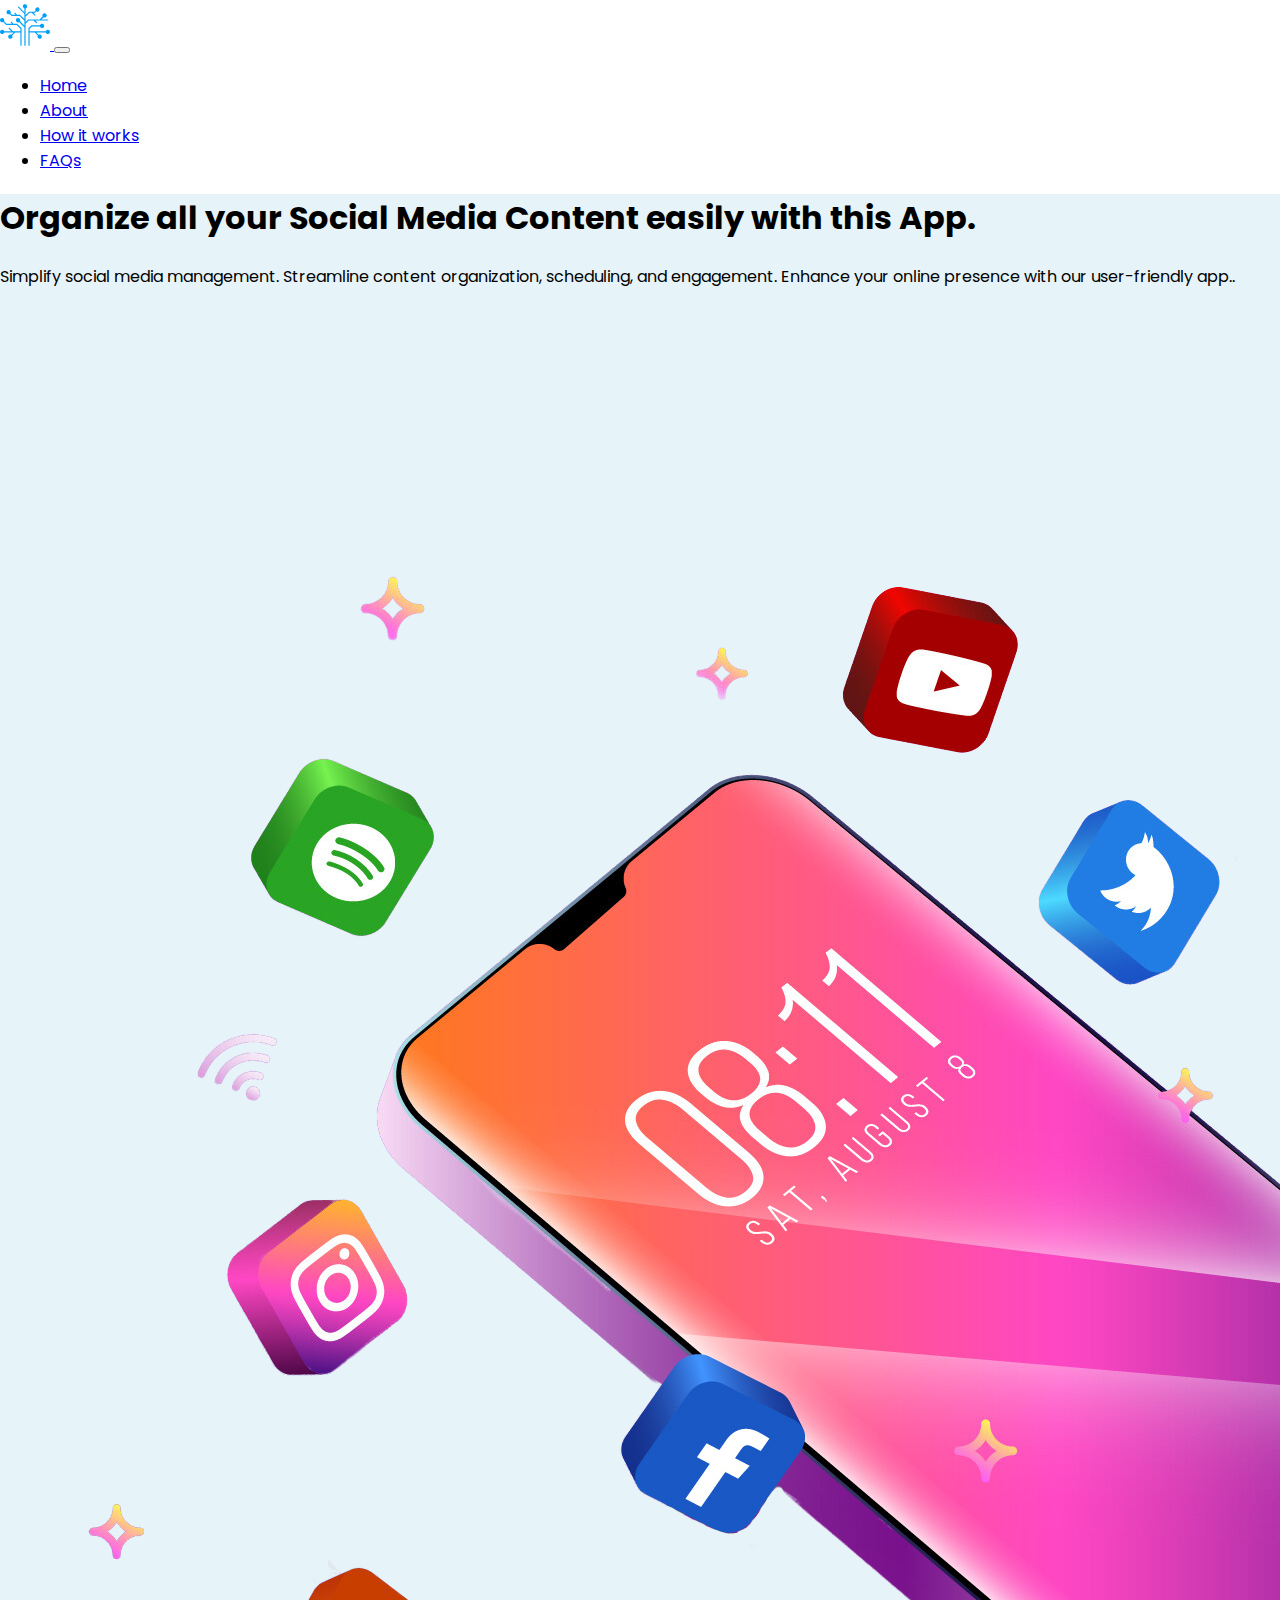
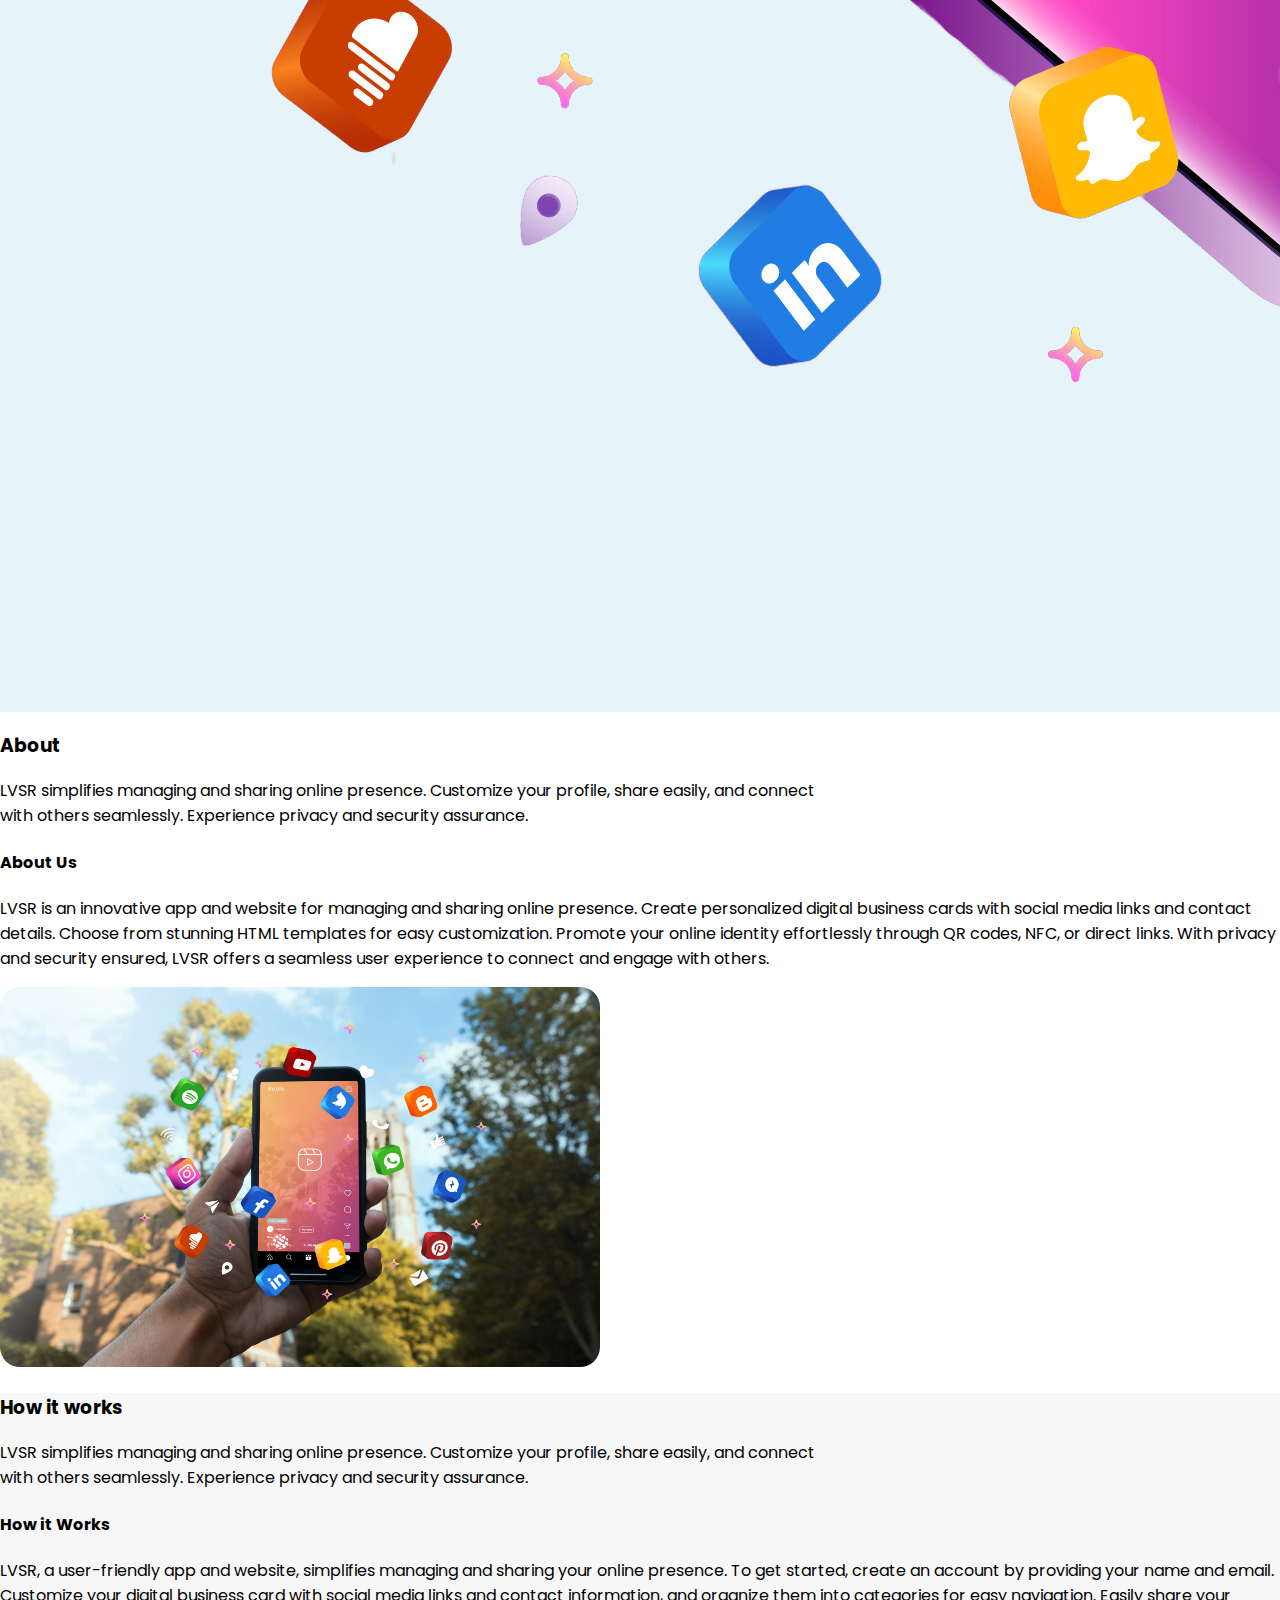
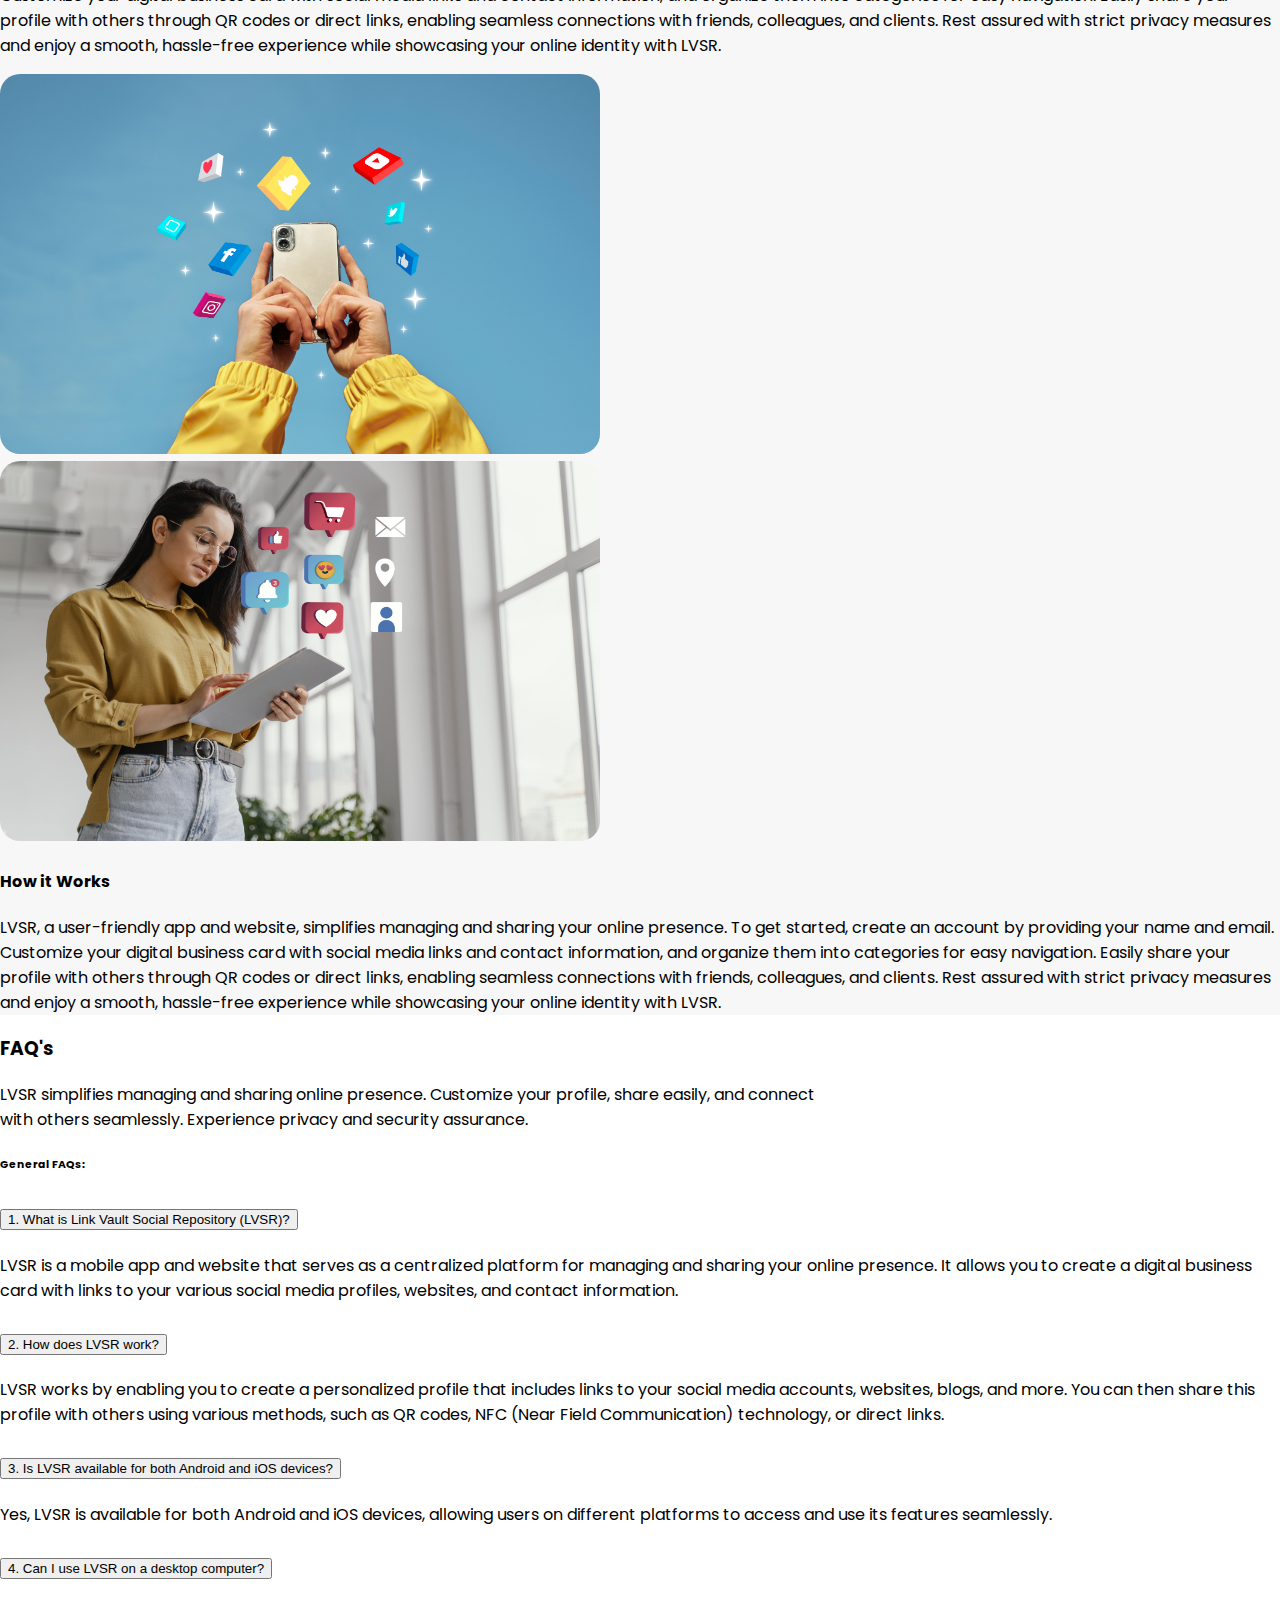
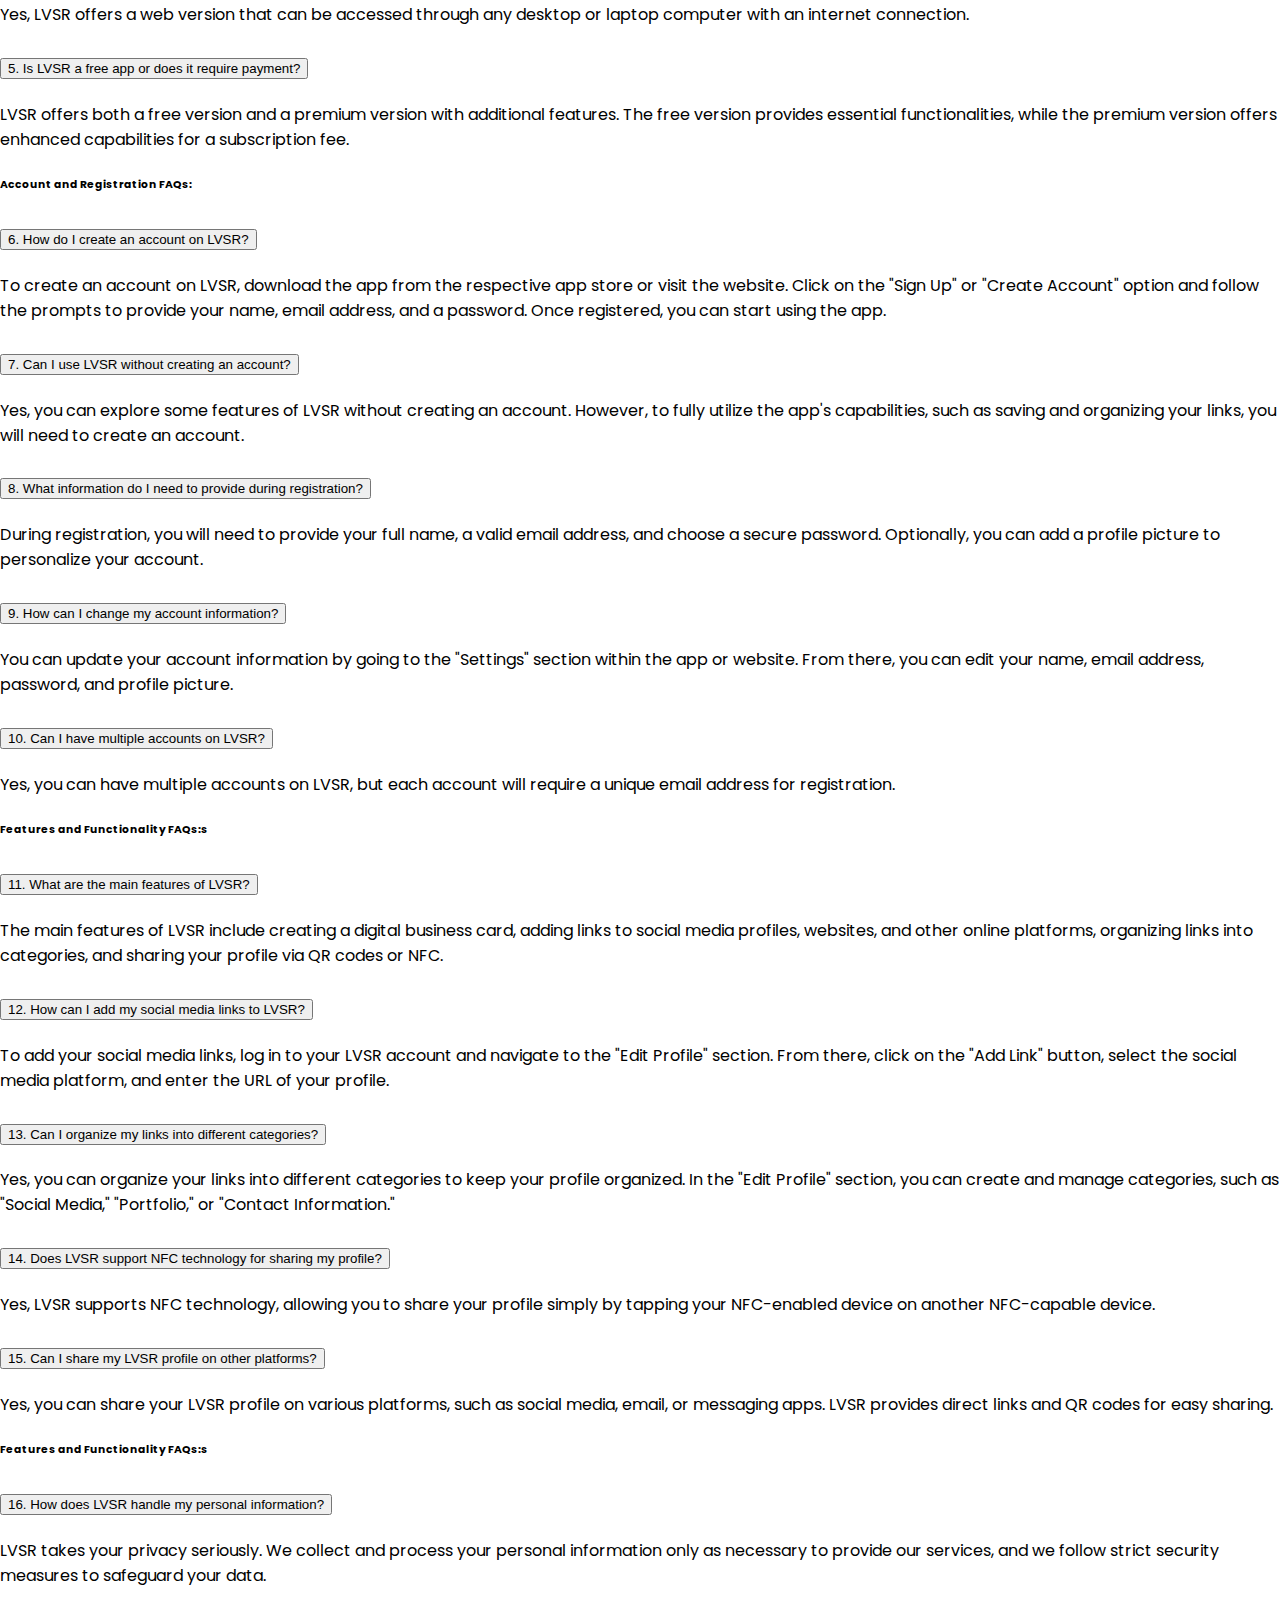
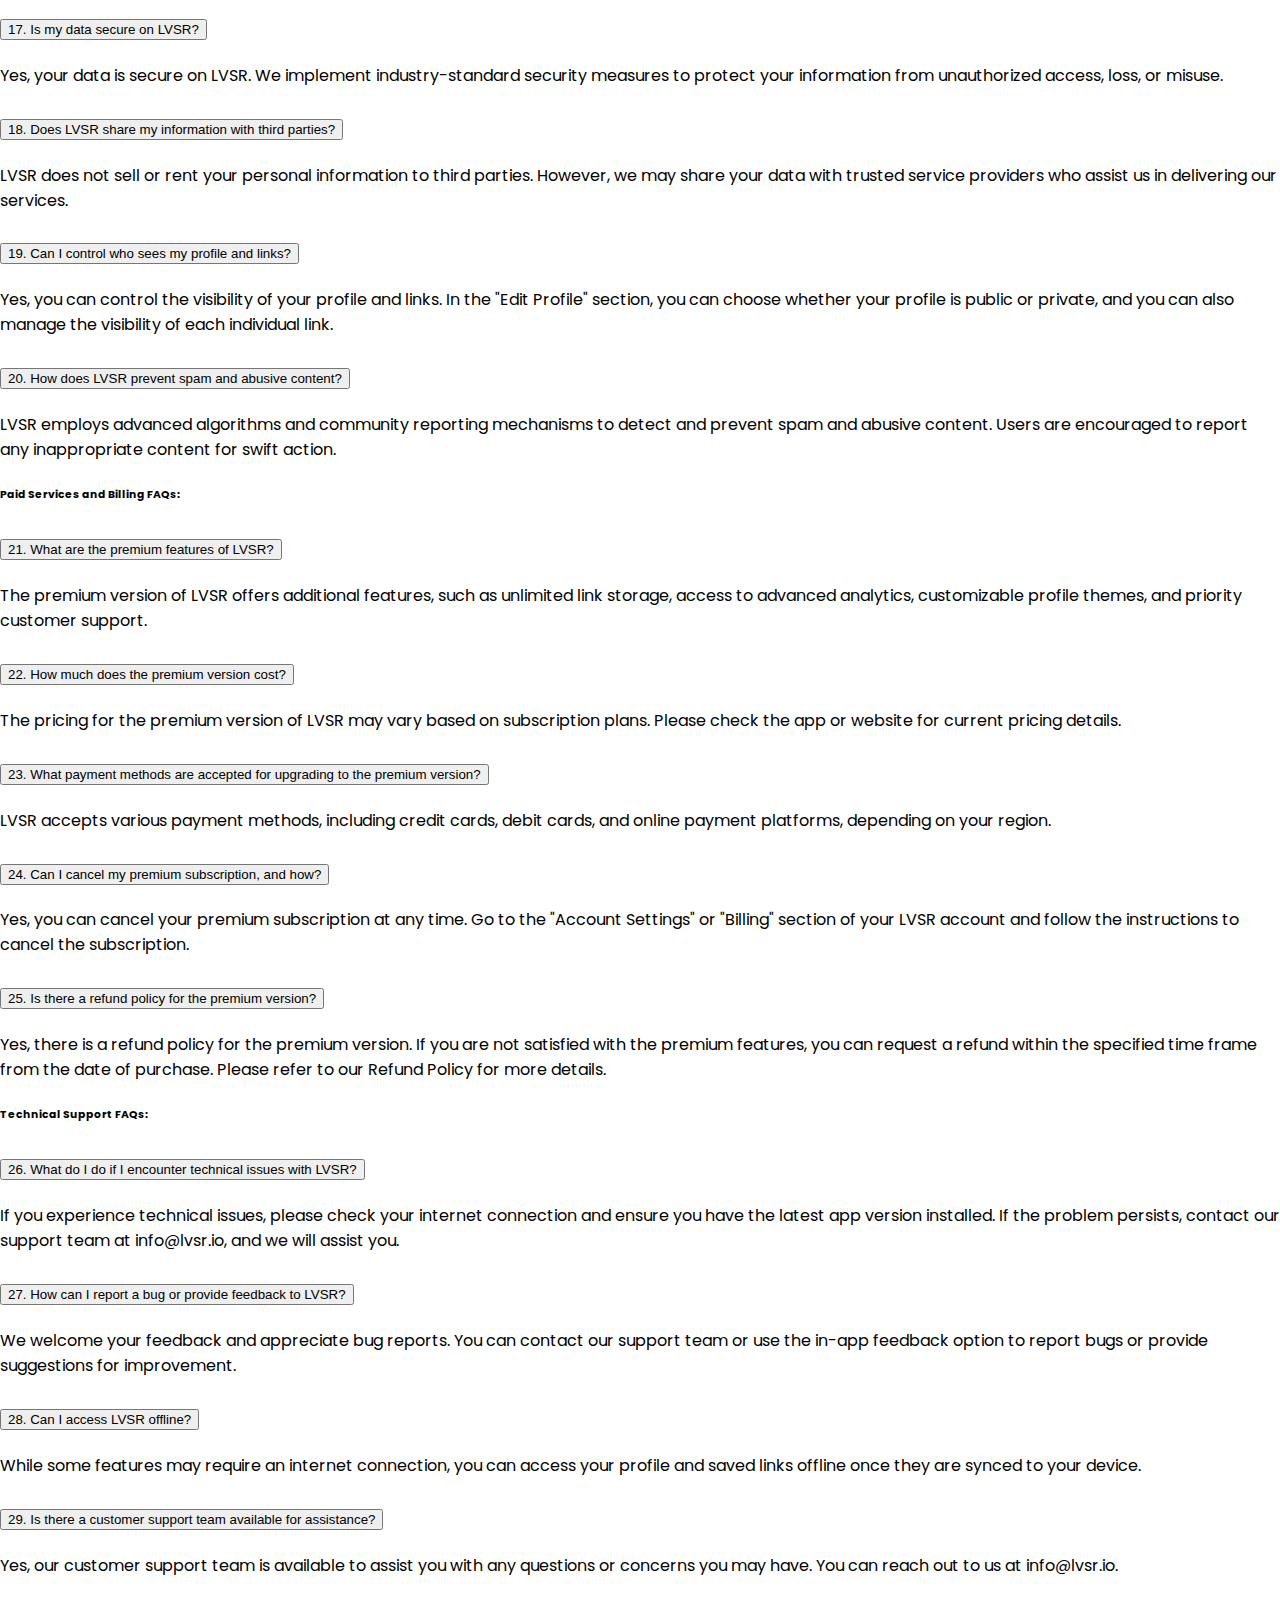
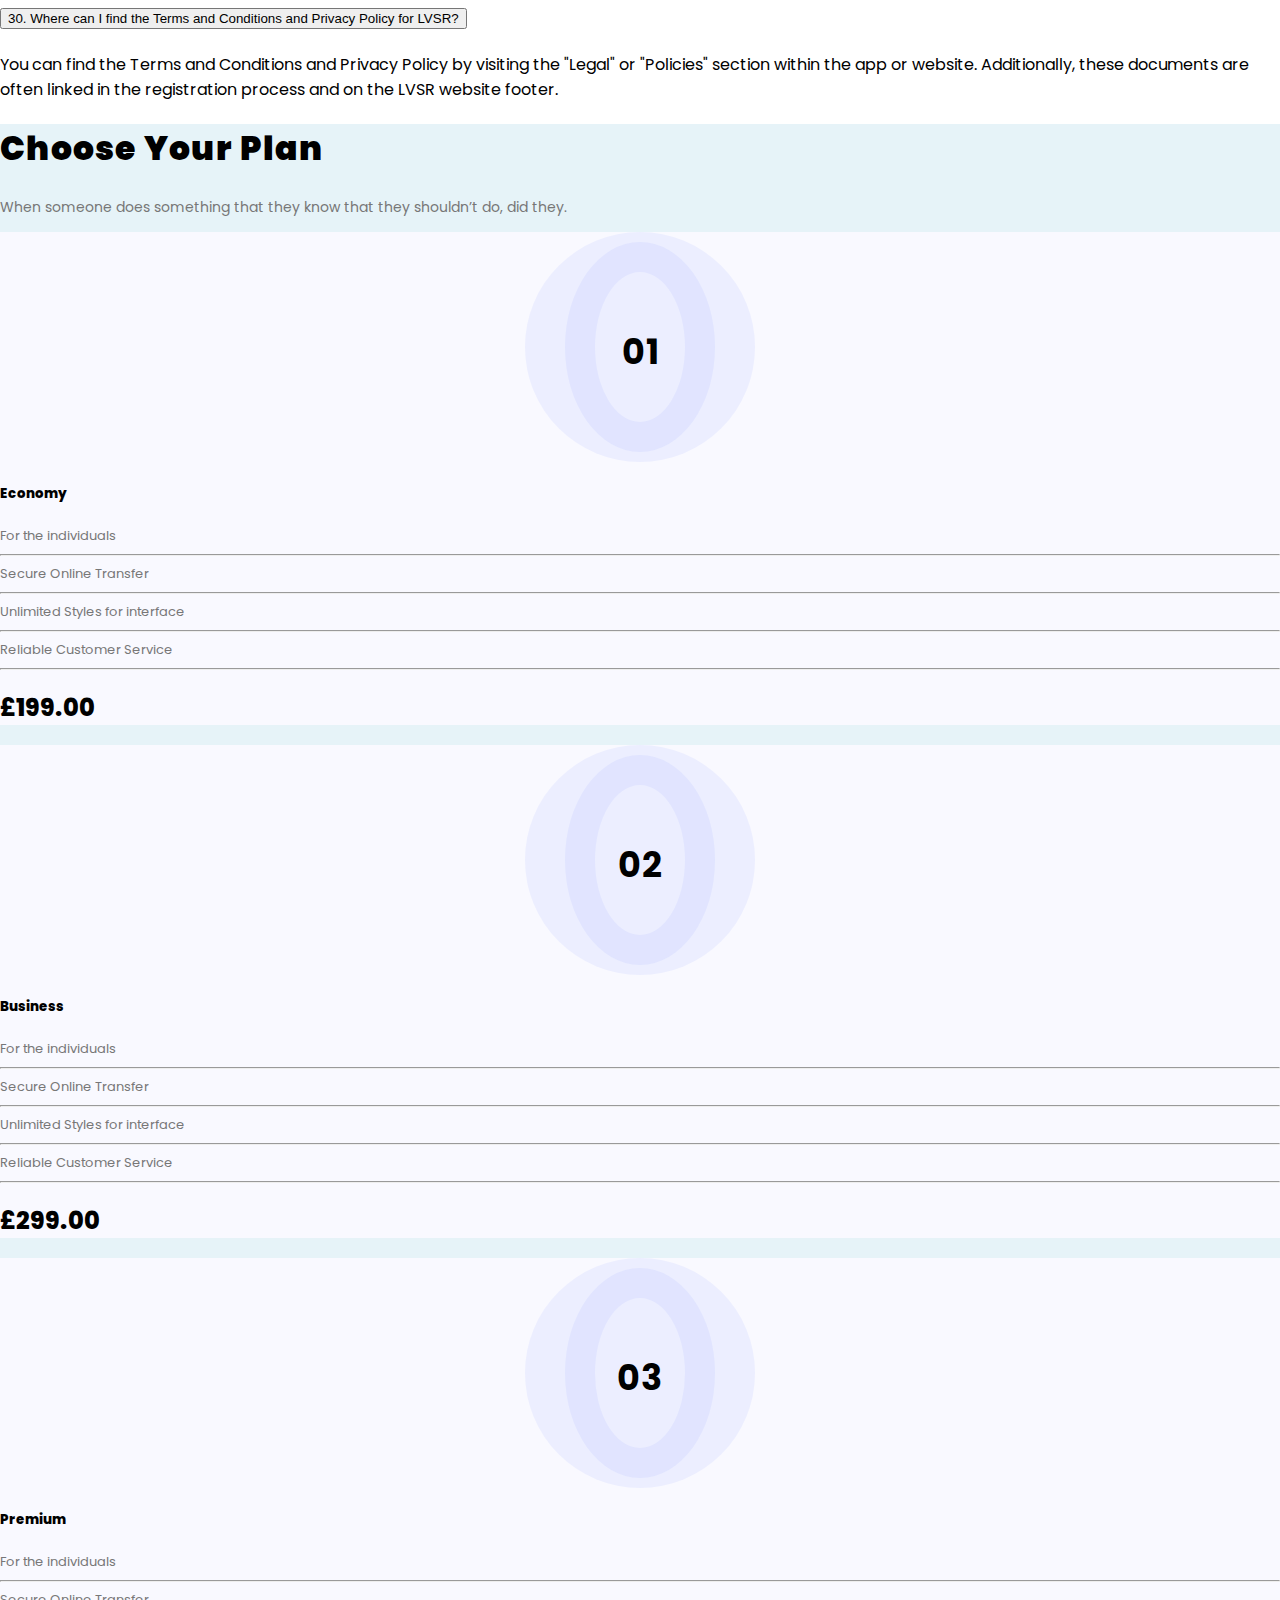
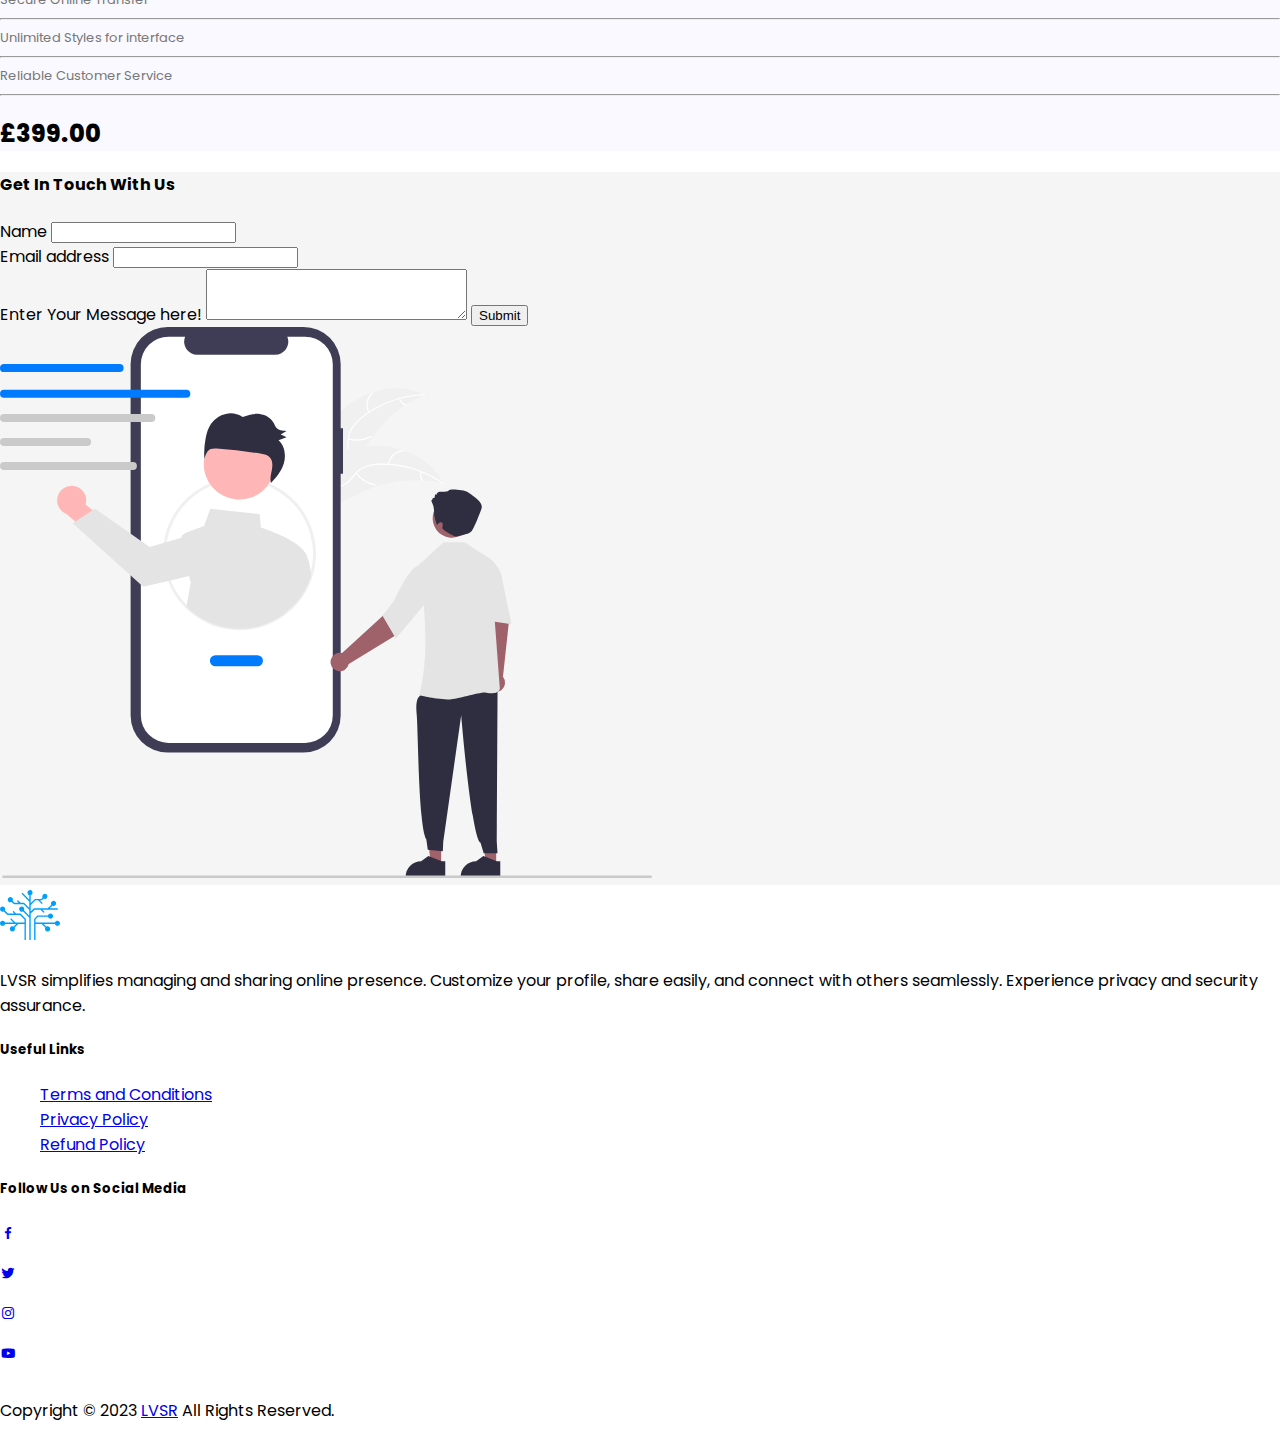
==== index.html @ d70717f0 "updates" ====
<!DOCTYPE html>
<html lang="en">

<head>
    <!-- Required meta tags -->
    <meta charset="utf-8" />
    <meta name="viewport" content="width=device-width, initial-scale=1" />

    <!-- Bootstrap CSS -->
    <link href="https://cdn.jsdelivr.net/npm/bootstrap@5.0.2/dist/css/bootstrap.min.css" rel="stylesheet"
        integrity="sha384-EVSTQN3/azprG1Anm3QDgpJLIm9Nao0Yz1ztcQTwFspd3yD65VohhpuuCOmLASjC" crossorigin="anonymous" />

    <!------------------------------------------- Custom CSS Link --------------------------------------->

    <link rel="stylesheet" href="/assets/css/style.css" />

    <!--------------------------------------------- Favicon Link --------------------------------------->

    <link rel="shortcut icon" href="/assets/images/LVSR Logo.svg" type="image/x-icon" />

    <!--------------------------------------------- Boxicon CDN --------------------------------------->

    <link href='https://unpkg.com/boxicons@2.1.4/css/boxicons.min.css' rel='stylesheet'>

    <title>LVSR</title>
</head>

<body>
    <!--------------------------------------- Navbar Section Started ----------------------------------->

    <section>
        <nav class="navbar navbar-expand-lg bg-white fixed-top border-bottom shadow">
            <div class="container">
                <a class="navbar-brand" href="/">
                    <img src="/assets/images/LVSR Logo.svg" class="img-fluid logo" alt="" />
                </a>
                <button class="navbar-toggler" type="button" data-bs-toggle="collapse"
                    data-bs-target="#navbarSupportedContent" aria-controls="navbarSupportedContent"
                    aria-expanded="false" aria-label="Toggle navigation">
                    <span class="navbar-toggler-icon"></span>
                </button>
                <div class="collapse navbar-collapse" id="navbarSupportedContent">
                    <ul class="navbar-nav ms-auto mb-2 mb-lg-0">
                        <li class="nav-item">
                            <a class="nav-link active" aria-current="page" href="/index.html">Home</a>
                        </li>
                        <li class="nav-item">
                            <a class="nav-link active" aria-current="page" href="#about">About</a>
                        </li>
                        <li class="nav-item">
                            <a class="nav-link active" aria-current="page" href="#works">How it works</a>
                        </li>
                        <li class="nav-item">
                            <a class="nav-link active" aria-current="page" href="#faqs">FAQs</a>
                        </li>
                    </ul>
                </div>
            </div>
        </nav>
    </section>

    <!---------------------------------------- Navbar Section Ended ------------------------------------>

    <button id="scrollBtn" onclick="scrollToTop()"><i class='bx bx-chevron-up' ></i></button>

    <!---------------------------------------- Hero Section Started ------------------------------------>

    <section class="hero-bg mt-5">
        <div class="container mt-5">
            <div class="row d-flex justify-content-center align-items-center ">
                <div class="col-12 col-md-6 pt-md-0 pt-5">
                    <h1 class="fw-bold  lh-sm pt-md-0 pt-5">Organize all your Social Media Content easily with this App.</h1>
                    <p class="my-3">Simplify social media management. Streamline content organization, scheduling, and engagement. Enhance your online presence with our user-friendly app..</p>

                </div>
                <div class="col-12 col-md-6">
                    <img src="/assets/images/hero-remove-bg.png" class="img-fluid" alt="">
                </div>
            </div>
        </div>
    </section>

    <!----------------------------------------- Hero Section Ended ------------------------------------->

    <!--------------------------------------- About Section Started ------------------------------------>

    <section class="my-5" id="about">
        <div class="container">
            <div class="text-center">
                <h3 class="fw-bold">About</h3>
                <p>LVSR simplifies managing and sharing online presence. Customize your profile, share easily, and
                    connect <span class="divider"></span> with others seamlessly. Experience privacy and security
                    assurance.</p>
            </div>
            <div class="row d-flex justify-content-center align-items-center my-5">
                <div class="col-12 col-md-6">
                    <h4 class="fw-bold my-3">About Us</h4>
                    <p>LVSR is an innovative app and website for managing and sharing online presence. Create
                        personalized digital business cards with social media links and contact details. Choose from
                        stunning HTML templates for easy customization. Promote your online identity effortlessly
                        through QR codes, NFC, or direct links. With privacy and security ensured, LVSR offers a
                        seamless user experience to connect and engage with others.</p>
                </div>
                <div class="col-12 col-md-6 text-center pt-md-0 pt-3">
                    <img src="/assets/images/hand-holding-smartphone-social-media-concept-min.jpg" class="img-fluid how-it-works-image-2 " alt="">
                </div>
            </div>
        </div>
    </section>

    <!---------------------------------------- About Section Ended ------------------------------------->

    <!------------------------------------ How it Works Section Started -------------------------------->

    <section class="my-5 how-it-works py-5" id="works">
        <div class="container">
            <div class="text-center">
                <h3 class="fw-bold">How it works</h3>
                <p>LVSR simplifies managing and sharing online presence. Customize your profile, share easily, and
                    connect <span class="divider"></span> with others seamlessly. Experience privacy and security
                    assurance.</p>
            </div>
            <div class="row my-5">
               
                <div class="col-12 col-md-6">
                    <h4 class="fw-bold pt-md-5 pt-0">How it Works</h4>
                    <p class="pt-3">LVSR, a user-friendly app and website, simplifies managing and sharing your online
                        presence. To get started, create an account by providing your name and email. Customize your
                        digital business card with social media links and contact information, and organize them into
                        categories for easy navigation. Easily share your profile with others through QR codes or direct
                        links, enabling seamless connections with friends, colleagues, and clients. Rest assured with
                        strict privacy measures and enjoy a smooth, hassle-free experience while showcasing your online
                        identity with LVSR.</p>
                </div>
                <div class="col-12 col-md-6 pt-md-0 pt-3">
                    <img src="/assets/images/how-it-works-min.jpg"
                        class="img-fluid how-it-works-image-2 border " alt="">
                </div>
            </div>
            <div class="row my-md-5 my-3">
                
                <div class="col-12 col-md-6 order-1 order-md-0 pt-md-0 pt-3">
                    <img src="/assets/images/ww-min.jpg" class="img-fluid how-it-works-image-2 border" alt="">

                </div>
                <div class="col-12 col-md-6 order-0 order-md-1">
                    <h4 class="fw-bold pt-md-5 pt-0">How it Works</h4>
                    <p class="pt-3">LVSR, a user-friendly app and website, simplifies managing and sharing your online
                        presence. To get started, create an account by providing your name and email. Customize your
                        digital business card with social media links and contact information, and organize them into
                        categories for easy navigation. Easily share your profile with others through QR codes or direct
                        links, enabling seamless connections with friends, colleagues, and clients. Rest assured with
                        strict privacy measures and enjoy a smooth, hassle-free experience while showcasing your online
                        identity with LVSR.</p>
                </div>

            </div>
        </div>
    </section>

    <!------------------------------------- How it Works Section Ended --------------------------------->

    <!---------------------------------------- FAQ's Section Started ----------------------------------->

    <section>
        <div class="container" id="faqs">
            <div class="text-center">
                <h3 class="fw-bold">FAQ's</h3>
                <p>LVSR simplifies managing and sharing online presence. Customize your profile, share easily, and
                    connect <span class="divider"></span> with others seamlessly. Experience privacy and security
                    assurance.</p>
            </div>
            <div class="row d-flex justify-content-center">
                <div class="col-12 col-md-8">
                    <h6 class="fw-bold my-3">General FAQs:</h6>
                    <div class="accordion" id="accordionExample">
                        <div class="accordion-item">
                            <h2 class="accordion-header">
                                <button class="accordion-button" type="button" data-bs-toggle="collapse"
                                    data-bs-target="#collapseOne" aria-expanded="false" aria-controls="collapseOne">
                                    1. What is Link Vault Social Repository (LVSR)?
                                </button>
                            </h2>
                            <div id="collapseOne" class="accordion-collapse collapse show"
                                data-bs-parent="#accordionExample">
                                <div class="accordion-body">
                                    LVSR is a mobile app and website that serves as a centralized platform for managing
                                    and sharing your online presence. It allows you to create a digital business card
                                    with links to your various social media profiles, websites, and contact information.
                                </div>
                            </div>
                        </div>
                    </div>
                    <div class="accordion-item">
                        <h2 class="accordion-header">
                            <button class="accordion-button collapsed" type="button" data-bs-toggle="collapse"
                                data-bs-target="#collapseTwo" aria-expanded="false" aria-controls="collapseTwo">
                                2. How does LVSR work?
                            </button>
                        </h2>
                        <div id="collapseTwo" class="accordion-collapse collapse" data-bs-parent="#accordionExample">
                            <div class="accordion-body">
                                LVSR works by enabling you to create a personalized profile that includes links to
                                your social media accounts, websites, blogs, and more. You can then share this
                                profile with others using various methods, such as QR codes, NFC (Near Field
                                Communication) technology, or direct links. </div>
                        </div>
                    </div>
                    <div class="accordion-item">
                        <h2 class="accordion-header">
                            <button class="accordion-button collapsed" type="button" data-bs-toggle="collapse"
                                data-bs-target="#collapseThree" aria-expanded="false" aria-controls="collapseThree">
                                3. Is LVSR available for both Android and iOS devices?
                            </button>
                        </h2>
                        <div id="collapseThree" class="accordion-collapse collapse" data-bs-parent="#accordionExample">
                            <div class="accordion-body">
                                Yes, LVSR is available for both Android and iOS devices, allowing users on different
                                platforms to access and use its features seamlessly.</div>
                        </div>
                    </div>
                    <div class="accordion-item">
                        <h2 class="accordion-header">
                            <button class="accordion-button collapsed" type="button" data-bs-toggle="collapse"
                                data-bs-target="#collapseFour" aria-expanded="false" aria-controls="collapseThree">
                                4. Can I use LVSR on a desktop computer?
                            </button>
                        </h2>
                        <div id="collapseFour" class="accordion-collapse collapse" data-bs-parent="#accordionExample">
                            <div class="accordion-body">
                                Yes, LVSR offers a web version that can be accessed through any desktop or laptop
                                computer with an internet connection. </div>
                        </div>
                    </div>
                    <div class="accordion-item">
                        <h2 class="accordion-header">
                            <button class="accordion-button collapsed" type="button" data-bs-toggle="collapse"
                                data-bs-target="#collapseFive" aria-expanded="false" aria-controls="collapseThree">
                                5. Is LVSR a free app or does it require payment?
                            </button>
                        </h2>
                        <div id="collapseFive" class="accordion-collapse collapse" data-bs-parent="#accordionExample">
                            <div class="accordion-body">
                                LVSR offers both a free version and a premium version with additional features. The
                                free version provides essential functionalities, while the premium version offers
                                enhanced capabilities for a subscription fee. </div>
                        </div>
                    </div>
                    <h6 class="fw-bold mt-5 mb-4">Account and Registration FAQs:</h6>
                    <div class="accordion-item">
                        <h2 class="accordion-header">
                            <button class="accordion-button collapsed" type="button" data-bs-toggle="collapse"
                                data-bs-target="#collapseSix" aria-expanded="false" aria-controls="collapseThree">
                                6. How do I create an account on LVSR?
                            </button>
                        </h2>
                        <div id="collapseSix" class="accordion-collapse collapse" data-bs-parent="#accordionExample">
                            <div class="accordion-body">
                                To create an account on LVSR, download the app from the respective app store or
                                visit the website. Click on the "Sign Up" or "Create Account" option and follow the
                                prompts to provide your name, email address, and a password. Once registered, you
                                can start using the app. </div>
                        </div>
                    </div>
                    <div class="accordion-item">
                        <h2 class="accordion-header">
                            <button class="accordion-button collapsed" type="button" data-bs-toggle="collapse"
                                data-bs-target="#collapseSeven" aria-expanded="false" aria-controls="collapseThree">
                                7. Can I use LVSR without creating an account?
                            </button>
                        </h2>
                        <div id="collapseSeven" class="accordion-collapse collapse" data-bs-parent="#accordionExample">
                            <div class="accordion-body">
                                Yes, you can explore some features of LVSR without creating an account. However, to
                                fully utilize the app's capabilities, such as saving and organizing your links, you
                                will need to create an account.</div>
                        </div>
                    </div>
                    <div class="accordion-item">
                        <h2 class="accordion-header">
                            <button class="accordion-button collapsed" type="button" data-bs-toggle="collapse"
                                data-bs-target="#collapseEight" aria-expanded="false" aria-controls="collapseThree">
                                8. What information do I need to provide during registration?
                            </button>
                        </h2>
                        <div id="collapseEight" class="accordion-collapse collapse" data-bs-parent="#accordionExample">
                            <div class="accordion-body">
                                During registration, you will need to provide your full name, a valid email address,
                                and choose a secure password. Optionally, you can add a profile picture to
                                personalize your account. </div>
                        </div>
                    </div>
                    <div class="accordion-item">
                        <h2 class="accordion-header">
                            <button class="accordion-button collapsed" type="button" data-bs-toggle="collapse"
                                data-bs-target="#collapseNine" aria-expanded="false" aria-controls="collapseThree">
                                9. How can I change my account information?
                            </button>
                        </h2>
                        <div id="collapseNine" class="accordion-collapse collapse" data-bs-parent="#accordionExample">
                            <div class="accordion-body">
                                You can update your account information by going to the "Settings" section within
                                the app or website. From there, you can edit your name, email address, password, and
                                profile picture. </div>
                        </div>
                    </div>
                    <div class="accordion-item">
                        <h2 class="accordion-header">
                            <button class="accordion-button collapsed" type="button" data-bs-toggle="collapse"
                                data-bs-target="#collapseTen" aria-expanded="false" aria-controls="collapseThree">
                                10. Can I have multiple accounts on LVSR?
                            </button>
                        </h2>
                        <div id="collapseTen" class="accordion-collapse collapse" data-bs-parent="#accordionExample">
                            <div class="accordion-body">
                                Yes, you can have multiple accounts on LVSR, but each account will require a unique
                                email address for registration.</div>
                        </div>
                    </div>
                    <h6 class="fw-bold mt-5 mb-4">Features and Functionality FAQs:s</h6>
                    <div class="accordion-item">
                        <h2 class="accordion-header">
                            <button class="accordion-button collapsed" type="button" data-bs-toggle="collapse"
                                data-bs-target="#collapseEleven" aria-expanded="false" aria-controls="collapseThree">
                                11. What are the main features of LVSR?
                            </button>
                        </h2>
                        <div id="collapseEleven" class="accordion-collapse collapse" data-bs-parent="#accordionExample">
                            <div class="accordion-body">
                                The main features of LVSR include creating a digital business card, adding links to
                                social media profiles, websites, and other online platforms, organizing links into
                                categories, and sharing your profile via QR codes or NFC. </div>
                        </div>
                    </div>
                    <div class="accordion-item">
                        <h2 class="accordion-header">
                            <button class="accordion-button collapsed" type="button" data-bs-toggle="collapse"
                                data-bs-target="#collapseTwelve" aria-expanded="false" aria-controls="collapseThree">
                                12. How can I add my social media links to LVSR?
                            </button>
                        </h2>
                        <div id="collapseTwelve" class="accordion-collapse collapse" data-bs-parent="#accordionExample">
                            <div class="accordion-body">
                                To add your social media links, log in to your LVSR account and navigate to the
                                "Edit Profile" section. From there, click on the "Add Link" button, select the
                                social media platform, and enter the URL of your profile. </div>
                        </div>
                    </div>
                    <div class="accordion-item">
                        <h2 class="accordion-header">
                            <button class="accordion-button collapsed" type="button" data-bs-toggle="collapse"
                                data-bs-target="#collapseThirteen" aria-expanded="false" aria-controls="collapseThree">
                                13. Can I organize my links into different categories?
                            </button>
                        </h2>
                        <div id="collapseThirteen" class="accordion-collapse collapse"
                            data-bs-parent="#accordionExample">
                            <div class="accordion-body">
                                Yes, you can organize your links into different categories to keep your profile
                                organized. In the "Edit Profile" section, you can create and manage categories, such as
                                "Social Media," "Portfolio," or "Contact Information."</div>
                        </div>
                    </div>
                    <div class="accordion-item">
                        <h2 class="accordion-header">
                            <button class="accordion-button collapsed" type="button" data-bs-toggle="collapse"
                                data-bs-target="#collapseForteen" aria-expanded="false" aria-controls="collapseThree">
                                14. Does LVSR support NFC technology for sharing my profile?
                            </button>
                        </h2>
                        <div id="collapseForteen" class="accordion-collapse collapse"
                            data-bs-parent="#accordionExample">
                            <div class="accordion-body">
                                Yes, LVSR supports NFC technology, allowing you to share your profile simply by tapping
                                your NFC-enabled device on another NFC-capable device.
                            </div>
                        </div>
                    </div>
                    <div class="accordion-item">
                        <h2 class="accordion-header">
                            <button class="accordion-button collapsed" type="button" data-bs-toggle="collapse"
                                data-bs-target="#collapseFifteen" aria-expanded="false" aria-controls="collapseThree">
                                15. Can I share my LVSR profile on other platforms?
                            </button>
                        </h2>
                        <div id="collapseFifteen" class="accordion-collapse collapse"
                            data-bs-parent="#accordionExample">
                            <div class="accordion-body">
                                Yes, you can share your LVSR profile on various platforms, such as social media, email,
                                or messaging apps. LVSR provides direct links and QR codes for easy sharing.
                            </div>
                        </div>
                    </div>
                    <h6 class="fw-bold mt-5 mb-4">Features and Functionality FAQs:s</h6>
                    <div class="accordion-item">
                        <h2 class="accordion-header">
                            <button class="accordion-button collapsed" type="button" data-bs-toggle="collapse"
                                data-bs-target="#collapseSixteen" aria-expanded="false" aria-controls="collapseThree">
                                16. How does LVSR handle my personal information?
                            </button>
                        </h2>
                        <div id="collapseSixteen" class="accordion-collapse collapse"
                            data-bs-parent="#accordionExample">
                            <div class="accordion-body">
                                LVSR takes your privacy seriously. We collect and process your personal information only
                                as necessary to provide our services, and we follow strict security measures to
                                safeguard your data.
                            </div>
                        </div>
                    </div>
                    <div class="accordion-item">
                        <h2 class="accordion-header">
                            <button class="accordion-button collapsed" type="button" data-bs-toggle="collapse"
                                data-bs-target="#collapseSeventeen" aria-expanded="false" aria-controls="collapseThree">
                                17. Is my data secure on LVSR?
                            </button>
                        </h2>
                        <div id="collapseSeventeen" class="accordion-collapse collapse"
                            data-bs-parent="#accordionExample">
                            <div class="accordion-body">
                                Yes, your data is secure on LVSR. We implement industry-standard security measures to
                                protect your information from unauthorized access, loss, or misuse. </div>
                        </div>
                    </div>
                    <div class="accordion-item">
                        <h2 class="accordion-header">
                            <button class="accordion-button collapsed" type="button" data-bs-toggle="collapse"
                                data-bs-target="#collapseEighteen" aria-expanded="false" aria-controls="collapseThree">
                                18. Does LVSR share my information with third parties?
                            </button>
                        </h2>
                        <div id="collapseEighteen" class="accordion-collapse collapse"
                            data-bs-parent="#accordionExample">
                            <div class="accordion-body">
                                LVSR does not sell or rent your personal information to third parties. However, we may
                                share your data with trusted service providers who assist us in delivering our services.
                            </div>
                        </div>
                    </div>
                    <div class="accordion-item">
                        <h2 class="accordion-header">
                            <button class="accordion-button collapsed" type="button" data-bs-toggle="collapse"
                                data-bs-target="#collapseNinteen" aria-expanded="false" aria-controls="collapseThree">
                                19. Can I control who sees my profile and links?
                            </button>
                        </h2>
                        <div id="collapseNinteen" class="accordion-collapse collapse"
                            data-bs-parent="#accordionExample">
                            <div class="accordion-body">
                                Yes, you can control the visibility of your profile and links. In the "Edit Profile"
                                section, you can choose whether your profile is public or private, and you can also
                                manage the visibility of each individual link.</div>
                        </div>
                    </div>
                    <div class="accordion-item">
                        <h2 class="accordion-header">
                            <button class="accordion-button collapsed" type="button" data-bs-toggle="collapse"
                                data-bs-target="#collapseTwenty" aria-expanded="false" aria-controls="collapseThree">
                                20. How does LVSR prevent spam and abusive content?
                            </button>
                        </h2>
                        <div id="collapseTwenty" class="accordion-collapse collapse" data-bs-parent="#accordionExample">
                            <div class="accordion-body">
                                LVSR employs advanced algorithms and community reporting mechanisms to detect and
                                prevent spam and abusive content. Users are encouraged to report any inappropriate
                                content for swift action.</div>
                        </div>
                    </div>
                    <h6 class="fw-bold mt-5 mb-4">Paid Services and Billing FAQs:</h6>
                    <div class="accordion-item">
                        <h2 class="accordion-header">
                            <button class="accordion-button collapsed" type="button" data-bs-toggle="collapse"
                                data-bs-target="#collapseTwentyOne" aria-expanded="false" aria-controls="collapseThree">
                                21. What are the premium features of LVSR?
                            </button>
                        </h2>
                        <div id="collapseTwentyOne" class="accordion-collapse collapse"
                            data-bs-parent="#accordionExample">
                            <div class="accordion-body">
                                The premium version of LVSR offers additional features, such as unlimited link storage,
                                access to advanced analytics, customizable profile themes, and priority customer
                                support.</div>
                        </div>
                    </div>
                    <div class="accordion-item">
                        <h2 class="accordion-header">
                            <button class="accordion-button collapsed" type="button" data-bs-toggle="collapse"
                                data-bs-target="#collapseTwentyTwo" aria-expanded="false" aria-controls="collapseThree">
                                22. How much does the premium version cost?
                            </button>
                        </h2>
                        <div id="collapseTwentyTwo" class="accordion-collapse collapse"
                            data-bs-parent="#accordionExample">
                            <div class="accordion-body">
                                The pricing for the premium version of LVSR may vary based on subscription plans. Please
                                check the app or website for current pricing details.</div>
                        </div>
                    </div>
                    <div class="accordion-item">
                        <h2 class="accordion-header">
                            <button class="accordion-button collapsed" type="button" data-bs-toggle="collapse"
                                data-bs-target="#collapseTwentyThree" aria-expanded="false"
                                aria-controls="collapseThree">
                                23. What payment methods are accepted for upgrading to the premium version?
                            </button>
                        </h2>
                        <div id="collapseTwentyThree" class="accordion-collapse collapse"
                            data-bs-parent="#accordionExample">
                            <div class="accordion-body">
                                LVSR accepts various payment methods, including credit cards, debit cards, and online
                                payment platforms, depending on your region.</div>
                        </div>
                    </div>
                    <div class="accordion-item">
                        <h2 class="accordion-header">
                            <button class="accordion-button collapsed" type="button" data-bs-toggle="collapse"
                                data-bs-target="#collapseTwentyFour" aria-expanded="false"
                                aria-controls="collapseThree">
                                24. Can I cancel my premium subscription, and how?
                            </button>
                        </h2>
                        <div id="collapseTwentyFour" class="accordion-collapse collapse"
                            data-bs-parent="#accordionExample">
                            <div class="accordion-body">
                                Yes, you can cancel your premium subscription at any time. Go to the "Account Settings"
                                or "Billing" section of your LVSR account and follow the instructions to cancel the
                                subscription.</div>
                        </div>
                    </div>
                    <div class="accordion-item">
                        <h2 class="accordion-header">
                            <button class="accordion-button collapsed" type="button" data-bs-toggle="collapse"
                                data-bs-target="#collapseTwentyFive" aria-expanded="false"
                                aria-controls="collapseThree">
                                25. Is there a refund policy for the premium version?
                            </button>
                        </h2>
                        <div id="collapseTwentyFive" class="accordion-collapse collapse"
                            data-bs-parent="#accordionExample">
                            <div class="accordion-body">
                                Yes, there is a refund policy for the premium version. If you are not satisfied with the
                                premium features, you can request a refund within the specified time frame from the date
                                of purchase. Please refer to our Refund Policy for more details.</div>
                        </div>
                    </div>
                    <h6 class="fw-bold mt-5 mb-4">Technical Support FAQs:</h6>
                    <div class="accordion-item">
                        <h2 class="accordion-header">
                            <button class="accordion-button collapsed" type="button" data-bs-toggle="collapse"
                                data-bs-target="#collapseTwentySix" aria-expanded="false" aria-controls="collapseThree">
                                26. What do I do if I encounter technical issues with LVSR?
                            </button>
                        </h2>
                        <div id="collapseTwentySix" class="accordion-collapse collapse"
                            data-bs-parent="#accordionExample">
                            <div class="accordion-body">
                                If you experience technical issues, please check your internet connection and ensure you
                                have the latest app version installed. If the problem persists, contact our support team
                                at info@lvsr.io, and we will assist you.</div>
                        </div>
                    </div>
                    <div class="accordion-item">
                        <h2 class="accordion-header">
                            <button class="accordion-button collapsed" type="button" data-bs-toggle="collapse"
                                data-bs-target="#collapseTwentySeven" aria-expanded="false"
                                aria-controls="collapseThree">
                                27. How can I report a bug or provide feedback to LVSR?
                            </button>
                        </h2>
                        <div id="collapseTwentySeven" class="accordion-collapse collapse"
                            data-bs-parent="#accordionExample">
                            <div class="accordion-body">
                                We welcome your feedback and appreciate bug reports. You can contact our support team or
                                use the in-app feedback option to report bugs or provide suggestions for improvement.
                            </div>
                        </div>
                    </div>
                    <div class="accordion-item">
                        <h2 class="accordion-header">
                            <button class="accordion-button collapsed" type="button" data-bs-toggle="collapse"
                                data-bs-target="#collapseTwentyEight" aria-expanded="false"
                                aria-controls="collapseThree">
                                28. Can I access LVSR offline?
                            </button>
                        </h2>
                        <div id="collapseTwentyEight" class="accordion-collapse collapse"
                            data-bs-parent="#accordionExample">
                            <div class="accordion-body">
                                While some features may require an internet connection, you can access your profile and
                                saved links offline once they are synced to your device.</div>
                        </div>
                    </div>
                    <div class="accordion-item">
                        <h2 class="accordion-header">
                            <button class="accordion-button collapsed" type="button" data-bs-toggle="collapse"
                                data-bs-target="#collapseTwentyNine" aria-expanded="false"
                                aria-controls="collapseThree">
                                29. Is there a customer support team available for assistance?
                            </button>
                        </h2>
                        <div id="collapseTwentyNine" class="accordion-collapse collapse"
                            data-bs-parent="#accordionExample">
                            <div class="accordion-body">
                                Yes, our customer support team is available to assist you with any questions or concerns
                                you may have. You can reach out to us at info@lvsr.io.</div>
                        </div>
                    </div>
                    <div class="accordion-item">
                        <h2 class="accordion-header">
                            <button class="accordion-button collapsed" type="button" data-bs-toggle="collapse"
                                data-bs-target="#collapseThirty" aria-expanded="false" aria-controls="collapseThree">
                                30. Where can I find the Terms and Conditions and Privacy Policy for LVSR?
                            </button>
                        </h2>
                        <div id="collapseThirty" class="accordion-collapse collapse" data-bs-parent="#accordionExample">
                            <div class="accordion-body">
                                You can find the Terms and Conditions and Privacy Policy by visiting the "Legal" or
                                "Policies" section within the app or website. Additionally, these documents are often
                                linked in the registration process and on the LVSR website footer.</div>
                        </div>
                    </div>
                </div>

    </section>

    <!----------------------------------------- FAQ's Section Ended ------------------------------------>

    <!---------------------------------------- Plan Section Started------------------------------------->

    <section class="plan hero-bg py-5 mt-5">
        <div class="container">
            <div class="plan_heading text-center pb-4">
                <h1>Choose Your Plan</h1>
                <p>
                    When someone does something that they know that they shouldn’t do,
                    did they.
                </p>
            </div>
            <div class="row d-flex justify-content-center gap-md-5 gap-3">
                <div class="col-12 col-md-3 pricing_plan py-5">
                    <div class="center-div">
                        <div class="outside_circle">
                            <div class="inside_circle">
                                <h1>01</h1>
                            </div>
                        </div>
                    </div>
                    <div class="plan_content text-center pt-3">
                        <h5>Economy</h5>
                        <p>For the individuals</p>
                        <hr />
                        <p>Secure Online Transfer</p>
                        <hr />
                        <p>Unlimited Styles for interface</p>
                        <hr />
                        <p>Reliable Customer Service</p>
                        <hr />

                        <h2>£199.00</h2>
                    </div>
                    <div class="hide text-center">
                        <button class="btn btn-primary">BUY NOW</button>
                    </div>
                </div>
                <div class="col-12 col-md-3 pricing_plan py-5">
                    <div class="center-div">
                        <div class="outside_circle">
                            <div class="inside_circle">
                                <h1>02</h1>
                            </div>
                        </div>
                    </div>
                    <div class="plan_content text-center pt-3">
                        <h5>Business</h5>
                        <p>For the individuals</p>
                        <hr />
                        <p>Secure Online Transfer</p>
                        <hr />
                        <p>Unlimited Styles for interface</p>
                        <hr />
                        <p>Reliable Customer Service</p>
                        <hr />

                        <h2>£299.00</h2>
                        <div class="hide text-center">
                            <button class="btn btn-primary">BUY NOW</button>
                        </div>
                    </div>
                </div>
                <div class="col-12 col-md-3 pricing_plan py-5">
                    <div class="center-div">
                        <div class="outside_circle">
                            <div class="inside_circle">
                                <h1>03</h1>
                            </div>
                        </div>
                    </div>
                    <div class="plan_content text-center pt-3">
                        <h5>Premium</h5>
                        <p>For the individuals</p>
                        <hr />
                        <p>Secure Online Transfer</p>
                        <hr />
                        <p>Unlimited Styles for interface</p>
                        <hr />
                        <p>Reliable Customer Service</p>
                        <hr />

                        <h2>£399.00</h2>
                        <div class="hide text-center">
                            <button class="btn btn-primary">BUY NOW</button>
                        </div>
                    </div>
                </div>

            </div>
        </div>
    </section>

    <!---------------------------------------------- Plan Section Ended------------------------------------->
    
    <!----------------------------------------- Get In Touch Section Started-------------------------------->
    
    <section class="get-in-touch py-5">
        <div class="container">
            <h4 class="fw-bold py-3 ">Get In Touch With Us</h4>
            <div class="row d-flex justify-content-center align-items-center">
                <div class="col-12 col-md-6">
                    <form>
                        <div class="mb-3">
                          <label for="exampleInputEmail1" class="form-label">Name</label>
                          <input type="email" class="form-control" id="exampleInputEmail1" aria-describedby="emailHelp">
                         </div>
                        <div class="mb-3">
                          <label for="exampleInputEmail1" class="form-label">Email address</label>
                          <input type="email" class="form-control" id="exampleInputEmail1" aria-describedby="emailHelp">
                         </div>
                        <label for="exampleInputEmail1" class="form-label">Enter Your Message here!</label>
                        <textarea name="" id="" cols="30" rows="3" class="form-control"></textarea>
                         
                        <button type="submit" class="btn btn-primary my-3">Submit</button>
                      </form>
                </div>
                <div class="col-12 col-md-6">
                    <img src="/assets/images/active_support.svg" class="img-fluid text-end" alt="">
                </div>
            </div>
        </div>
    </section>
    
    <!------------------------------------------ Get In Touch Section Ended--------------------------------->

    <!-------------------------------------------- Footer Section Started------------------------------->

    <footer>
        <div class="container my-3">
            <div class="row">
                <div class="col-12 col-md-4 footer-logo">
                    <a href="/">
                        <img src="/assets/images/LVSR Logo.svg" class="img-fluid" alt="">
                    </a>
                    <p class="my-3">LVSR simplifies managing and sharing online presence. Customize your profile, share
                        easily, and connect with others seamlessly. Experience privacy and security assurance.</p>
                </div>
                <div class="col-12 col-md-4 mt-md-5 mt-0">
                    <h5 class="fw-bold mt-4">Useful Links</h5>
                    <div class="useful-links">
                        <ul class="p-0">
                            <li class="mt-md-3 mt-0">
                                <a href="/terms-and-conditions.html" class="text-decoration-none ">Terms and
                                    Conditions</a>
                            </li>
                            <li class="my-1">
                                <a href="/privacy-policy.html" class="text-decoration-none">Privacy Policy </a>
                            </li>
                            <li class="my-1">
                                <a href="/refund-policy.html" class="text-decoration-none">Refund Policy </a>
                            </li>
                        </ul>
                    </div>
                </div>
                <div class="col-12 col-md-4 mt-md-5 mt-0">
                    <h5 class="fw-bold mt-md-4 mt-2">Follow Us on Social Media</h5>
                    <div class="d-flex gap-3 mb-md-0 mb-4 mt-3">
                        <a href="#" class="text-decoration-none">
                            <div class="bg-dark social d-flex justify-content-center align-items-center rounded-circle">
                                <i class='bx bxl-facebook text-white'></i>
                            </div>
                        </a>
                        <a href="#" class="text-decoration-none">
                            <div class="bg-dark social d-flex justify-content-center align-items-center rounded-circle">
                                <i class='bx bxl-twitter text-white'></i>
                            </div>
                        </a>
                        <a href="#" class="text-decoration-none">
                            <div class="bg-dark social d-flex justify-content-center align-items-center rounded-circle">
                                <i class='bx bxl-instagram text-white'></i>
                            </div>
                        </a>
                        <a href="#" class="text-decoration-none">
                            <div class="bg-dark social d-flex justify-content-center align-items-center rounded-circle">
                                <i class='bx bxl-youtube text-white'></i>
                            </div>
                        </a>
                    </div>
                </div>
            </div>
        </div>
    </footer>

    <section class="bg-dark">
        <div class="container">
            <div class="row">
                <p class="text-center bg-dark text-white py-3 m-0">Copyright © 2023 <a href="/"
                        class="text-decoration-none text-white">LVSR</a> All Rights Reserved.</p>
            </div>
        </div>
    </section>

    <!--------------------------------------------- Footer Section Ended--------------------------------->
    
    <!-------------------------------------------- Custom JavaScript Link-------------------------------->

    <script src="/assets/js/myScript.js"></script>


    <!-- Optional JavaScript; choose one of the two! -->

    <!-- Option 1: Bootstrap Bundle with Popper -->
    <script src="https://cdn.jsdelivr.net/npm/bootstrap@5.0.2/dist/js/bootstrap.bundle.min.js"
        integrity="sha384-MrcW6ZMFYlzcLA8Nl+NtUVF0sA7MsXsP1UyJoMp4YLEuNSfAP+JcXn/tWtIaxVXM"
        crossorigin="anonymous"></script>

    <!-- Option 2: Separate Popper and Bootstrap JS -->
    <!--
    <script src="https://cdn.jsdelivr.net/npm/@popperjs/core@2.9.2/dist/umd/popper.min.js" integrity="sha384-IQsoLXl5PILFhosVNubq5LC7Qb9DXgDA9i+tQ8Zj3iwWAwPtgFTxbJ8NT4GN1R8p" crossorigin="anonymous"></script>
    <script src="https://cdn.jsdelivr.net/npm/bootstrap@5.0.2/dist/js/bootstrap.min.js" integrity="sha384-cVKIPhGWiC2Al4u+LWgxfKTRIcfu0JTxR+EQDz/bgldoEyl4H0zUF0QKbrJ0EcQF" crossorigin="anonymous"></script>
    -->
</body>

</html>
---- assets/css/style.css ----
@import url('https://fonts.googleapis.com/css2?family=Poppins&display=swap');


body {
    margin: 0%;
    padding: 0%;
    font-family: 'Poppins', sans-serif;
    scroll-behavior: smooth;
}

.logo {
    height: 50px;
    width: 50px;
}

 .navbar-toggler-icon {
    background-image: url(/assets/images/menu.svg);
}

.hero-bg {
    background-color: #e6f3f8;
}


#scrollBtn {
    position: fixed;
    bottom: 20px;
    right: 20px;
    display: none; /* Initially hide the button */
    background-color: #007bff;
    color: #fff;
    border: none;
    height: 50px;
    width: 50px;
    border-radius: 50%;
    cursor: pointer;
    font-size: 35px;
    z-index: 999;
    transition: 0.3s;
    box-shadow: rgba(0, 0, 0, 0.1) 0px 10px 15px -3px, rgba(0, 0, 0, 0.05) 0px 4px 6px -2px;
  }
  
  #scrollBtn:hover {
    background-color: #fff;
    color: #007bff;
    border: 1px solid #007bff;
  }

.how-it-works-image-2  {
    height: 385px;
    width: 600px;
    border-radius: 20px;
}

.how-it-works {
    background-color: #F7F7F7;
}

.how-it-works-image-2 {
    height: 380px;
    width: 600px;
    border-radius: 20px;
}


.plan_heading h1 {
    font-weight: 900;
    font-size: 33px;
    letter-spacing: 1px;
    color: #000;
}

.plan_heading p {
    color: #777777;
    font-size: 14px;
}

.pricing_plan {
    background-color: #F9F9FF;
    height: auto;
    transition: 0.5s;
}

.outside_circle {
    display: flex;
    justify-content: center;
    align-items: center;
    border-radius: 50%;
    background-color: rgba(132, 144, 255, .1);
    padding: 40px;
    height: 150px;
    width: 150px;
}

.inside_circle {
    border: 30px solid rgba(132, 144, 255, .1);
    border-radius: 50%;
    height: 100%;
    width: 100%;
    display: flex;
    justify-content: center;
    align-items: center;
}

.center-div {
    display: flex;
    justify-content: center;
}

.inside_circle h1 {
    font-size: 35px;
    padding-top: 10px;
}

.plan_content h5 {
    font-weight: 800;
}

.plan_content p {
    color: #777777;
    margin: 0%;
    font-size: 13px;
}

.plan_content h2 {
    font-weight: 800;
}

.hide {
    display: none;
}

.hide button {
    color: #62bdfc;
    background-color: #fff;
    padding: 10px 80px;
    letter-spacing: 1px;
}

.pricing_plan:hover .hide {
    display: block;
}

.pricing_plan:hover h2 {
    display: none;
}

.pricing_plan:hover {
    background: -webkit-linear-gradient(0deg, #8490ff 0%, #62bdfc 100%);
    transform: scale(1.03);
    z-index: 1;
}

.pricing_plan:hover h5 {
    color: #fff;
}

.pricing_plan:hover p {
    color: #fff;
}

.pricing_plan:hover h2 {
    color: #fff;
}

.pricing_plan:hover .inside_circle h1 {
    color: #fff;
}

.pricing_plan:hover .outside_circle {
    background-color: #99C3FE;
}

.pricing_plan:hover .inside_circle {
    background-color: #7FB3FE;
}

.btn:hover {
    background-color: #00a0fa;
    border: 1px solid #fff !important;
}

.footer-logo img {
    height: 60px;
    width: 60px;
}

.useful-links ul li {
    list-style-type: none;
}

.social {
    height: 40px;
    width: 40px;
    transition: 0.3s;
}

.social:hover {
    transform: scale(1.1);
}

.get-in-touch {
    background-color: #F5F5F5;
}

 


@media (max-width: 767px) {
    .divider {
        display: none;
    }
}



@media (min-width: 767.98px) {
    .divider {
        display: block;
        visibility: hidden;
        font-size: 0;
    }
}
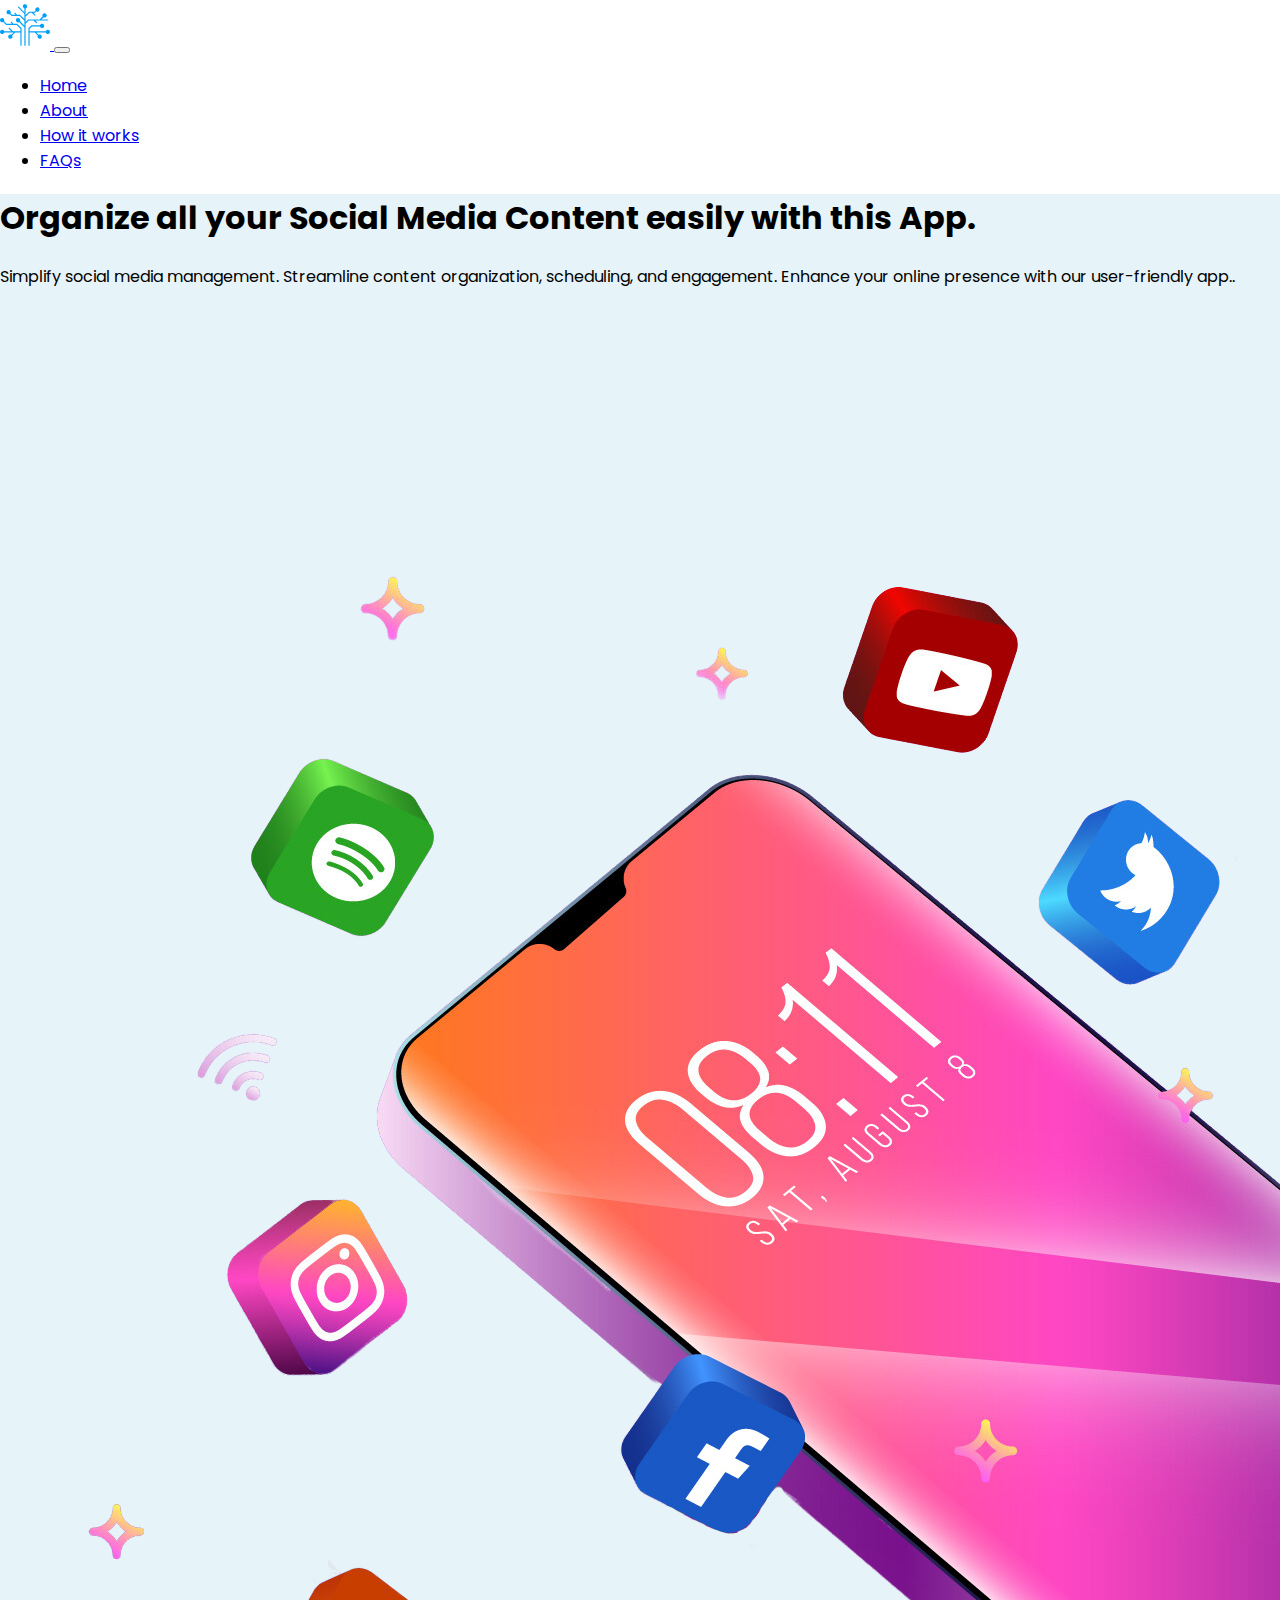
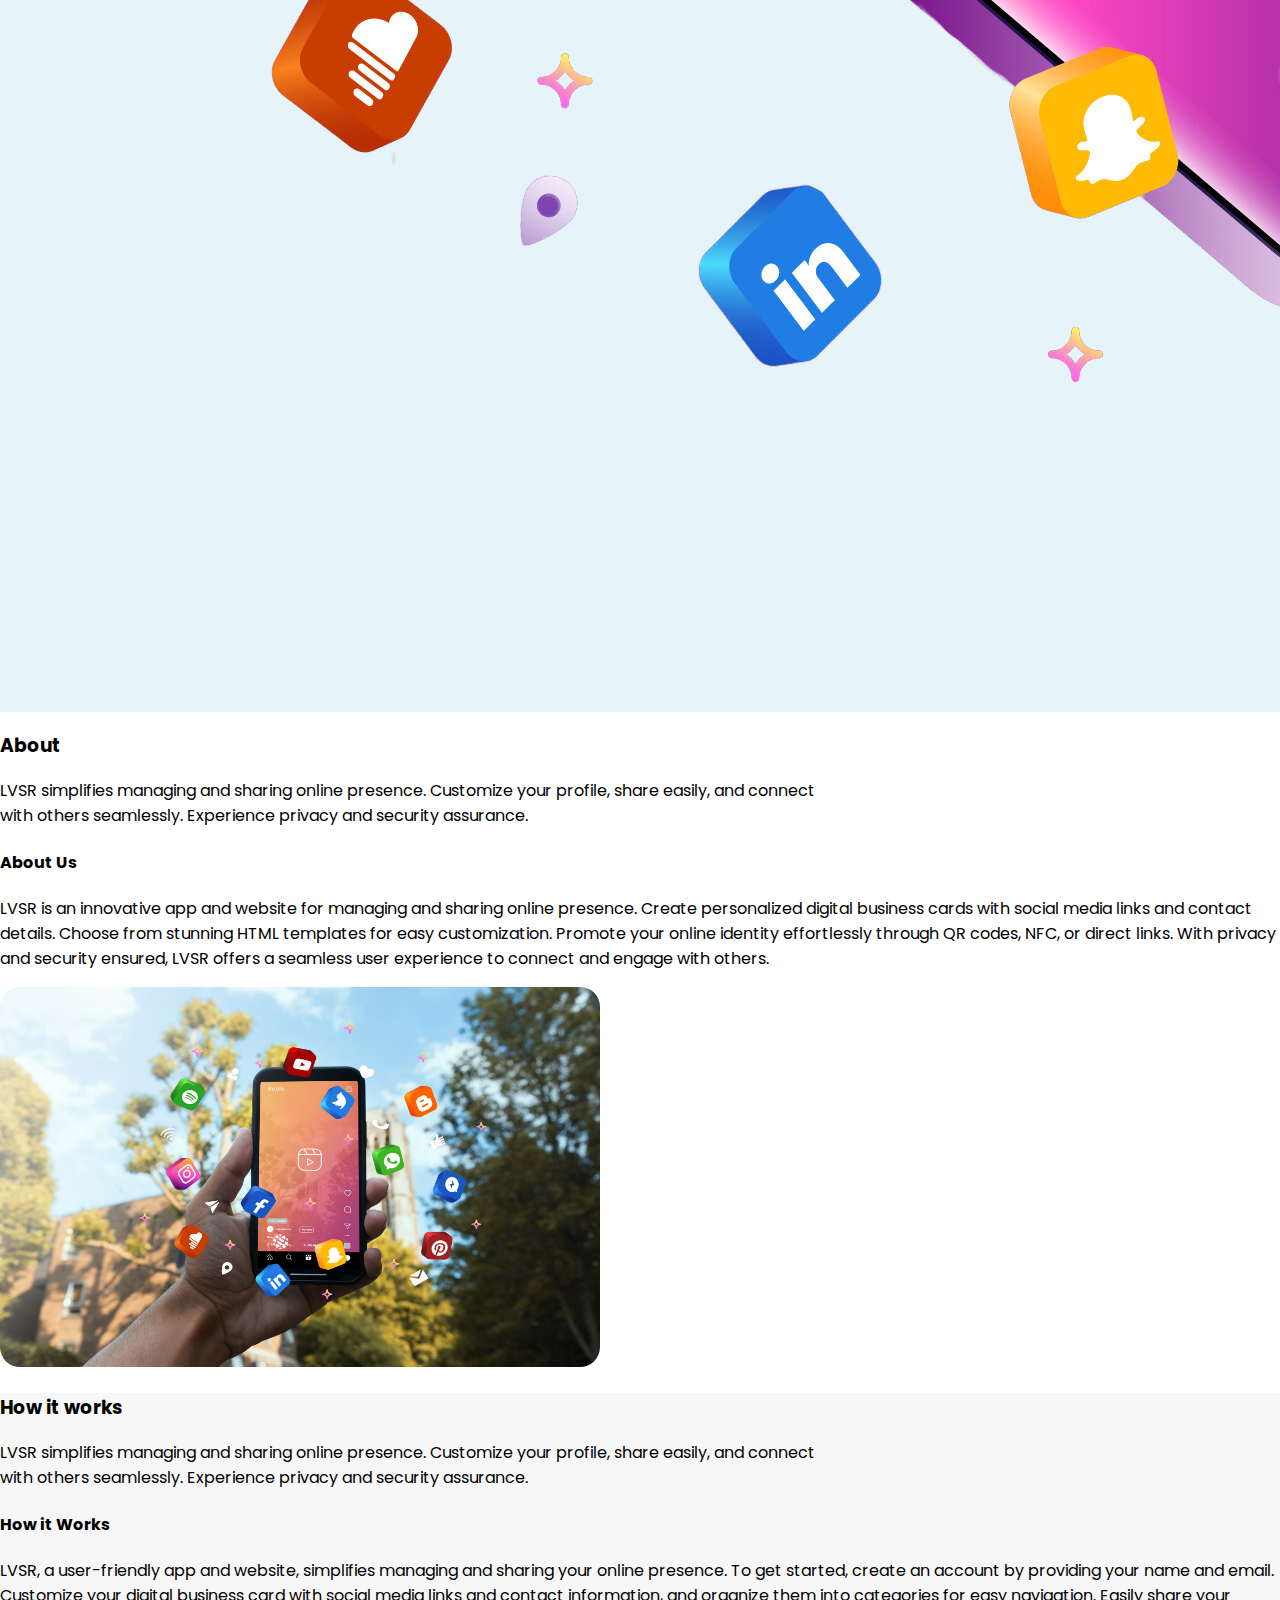
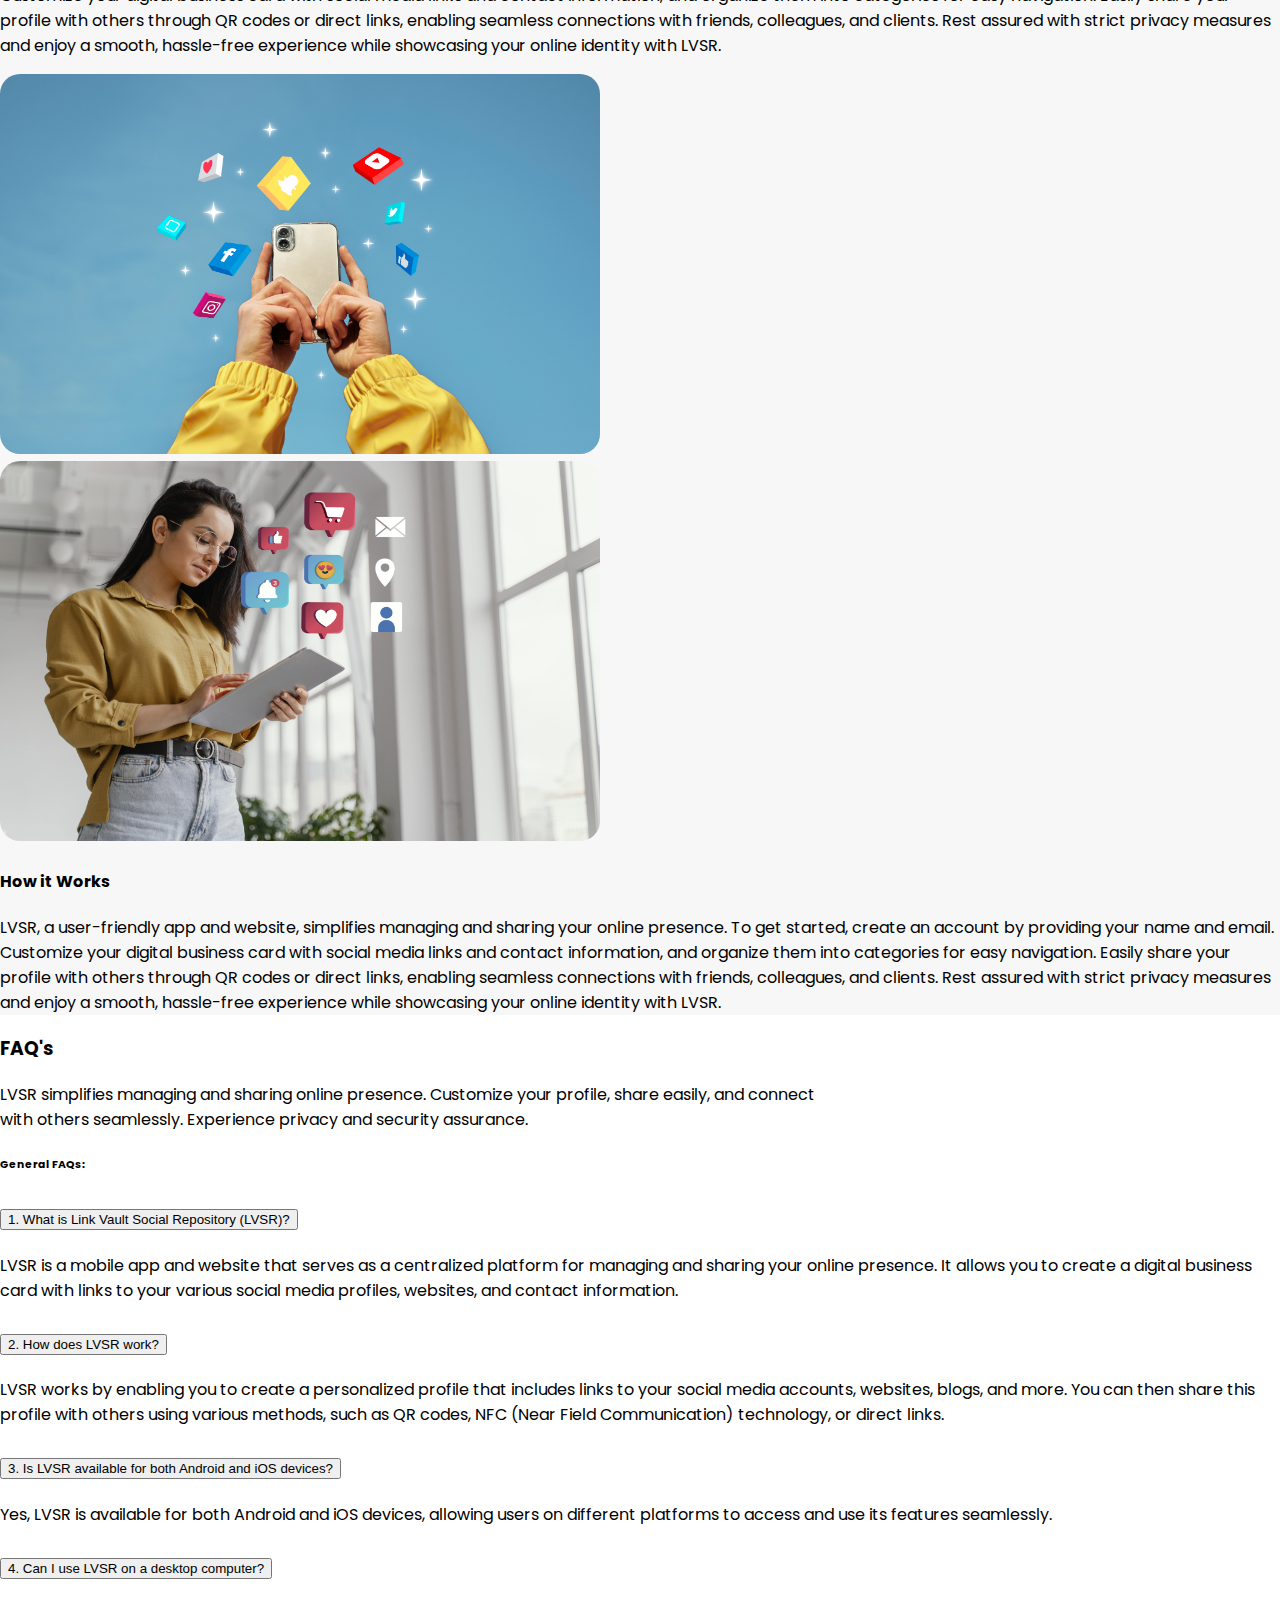
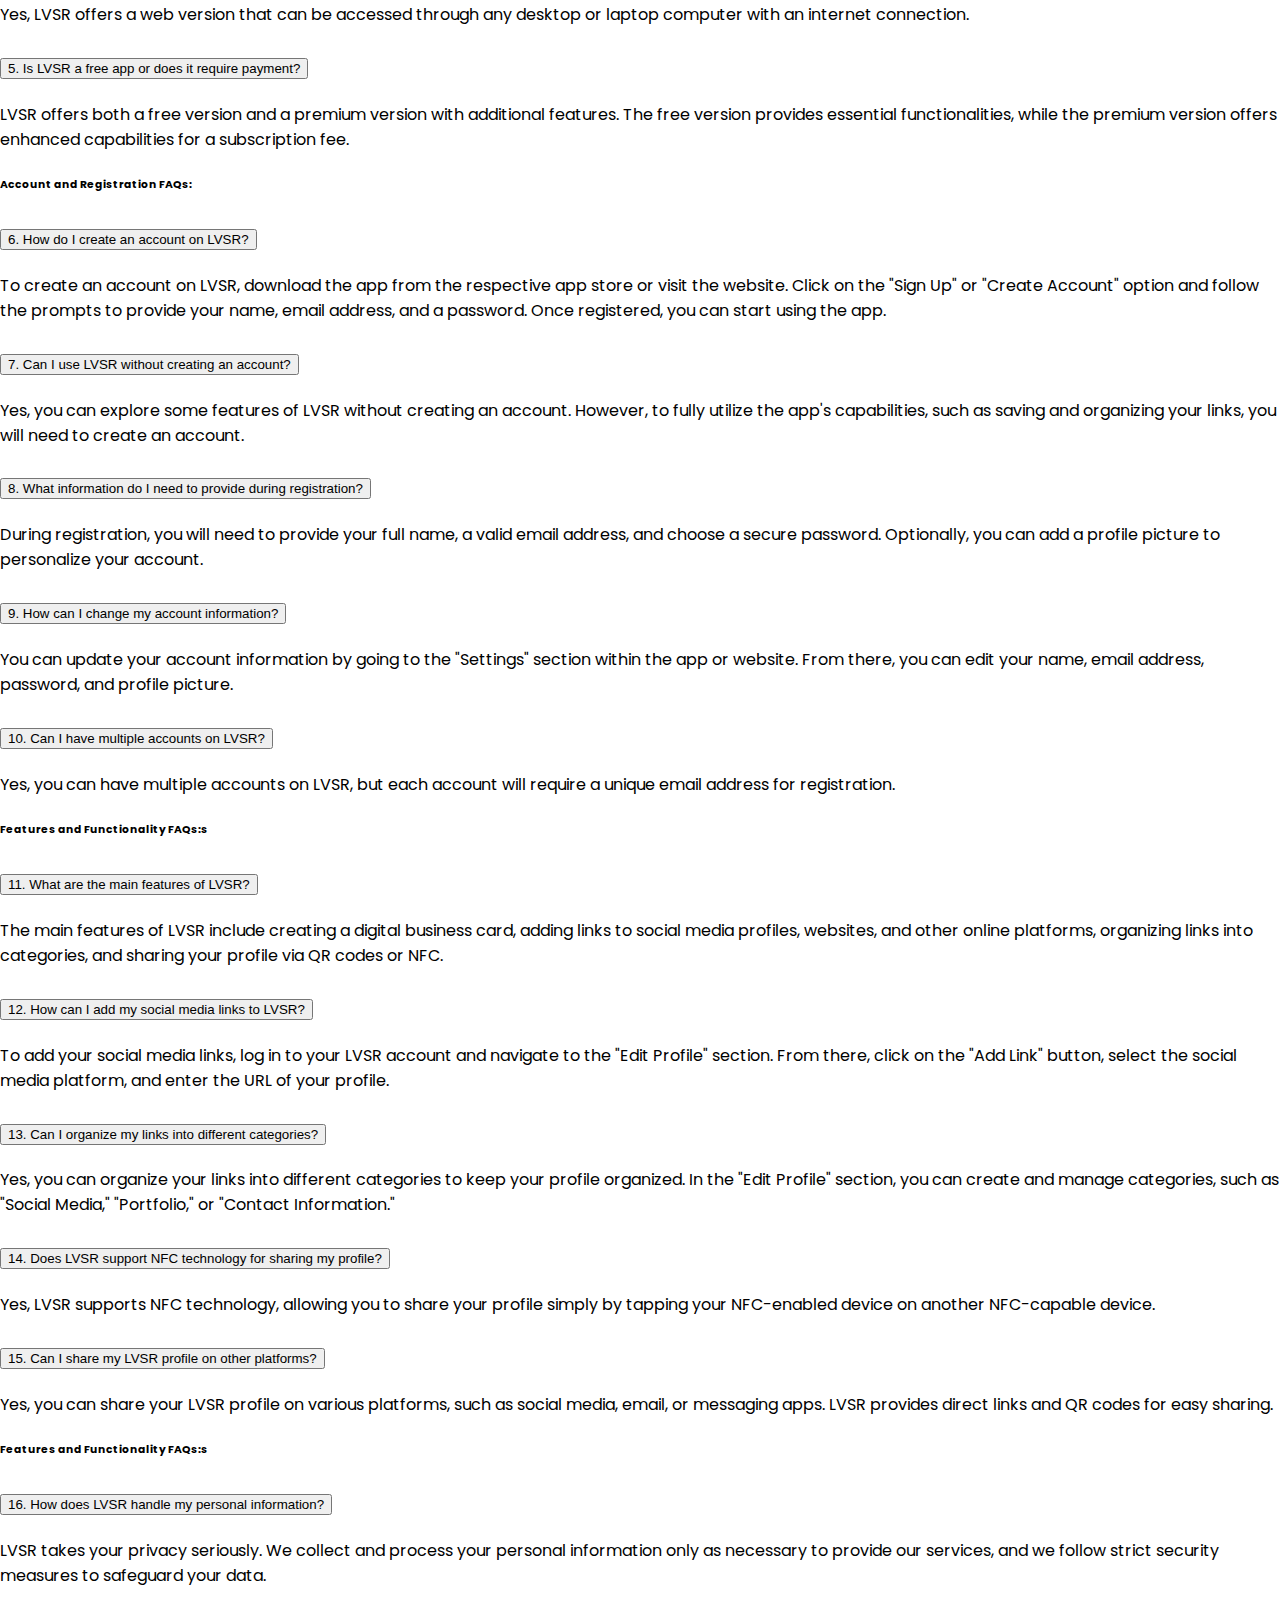
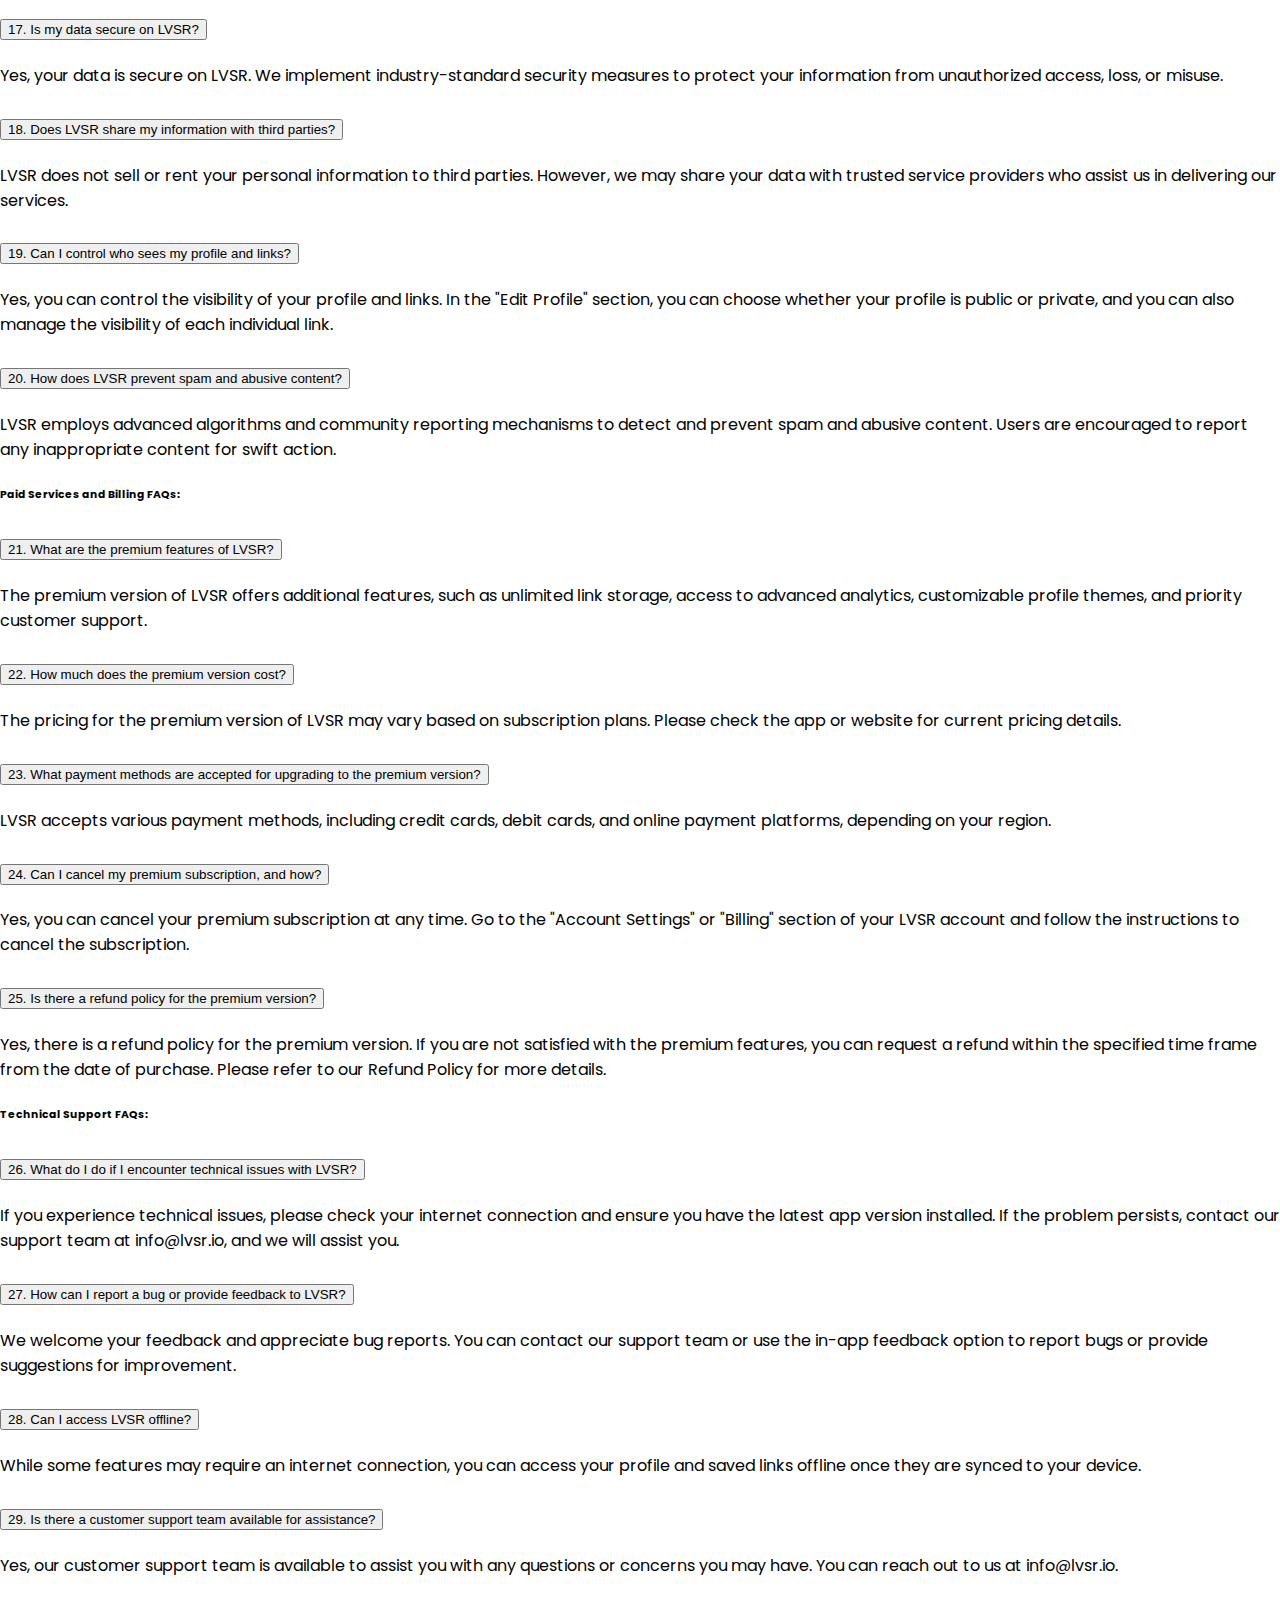
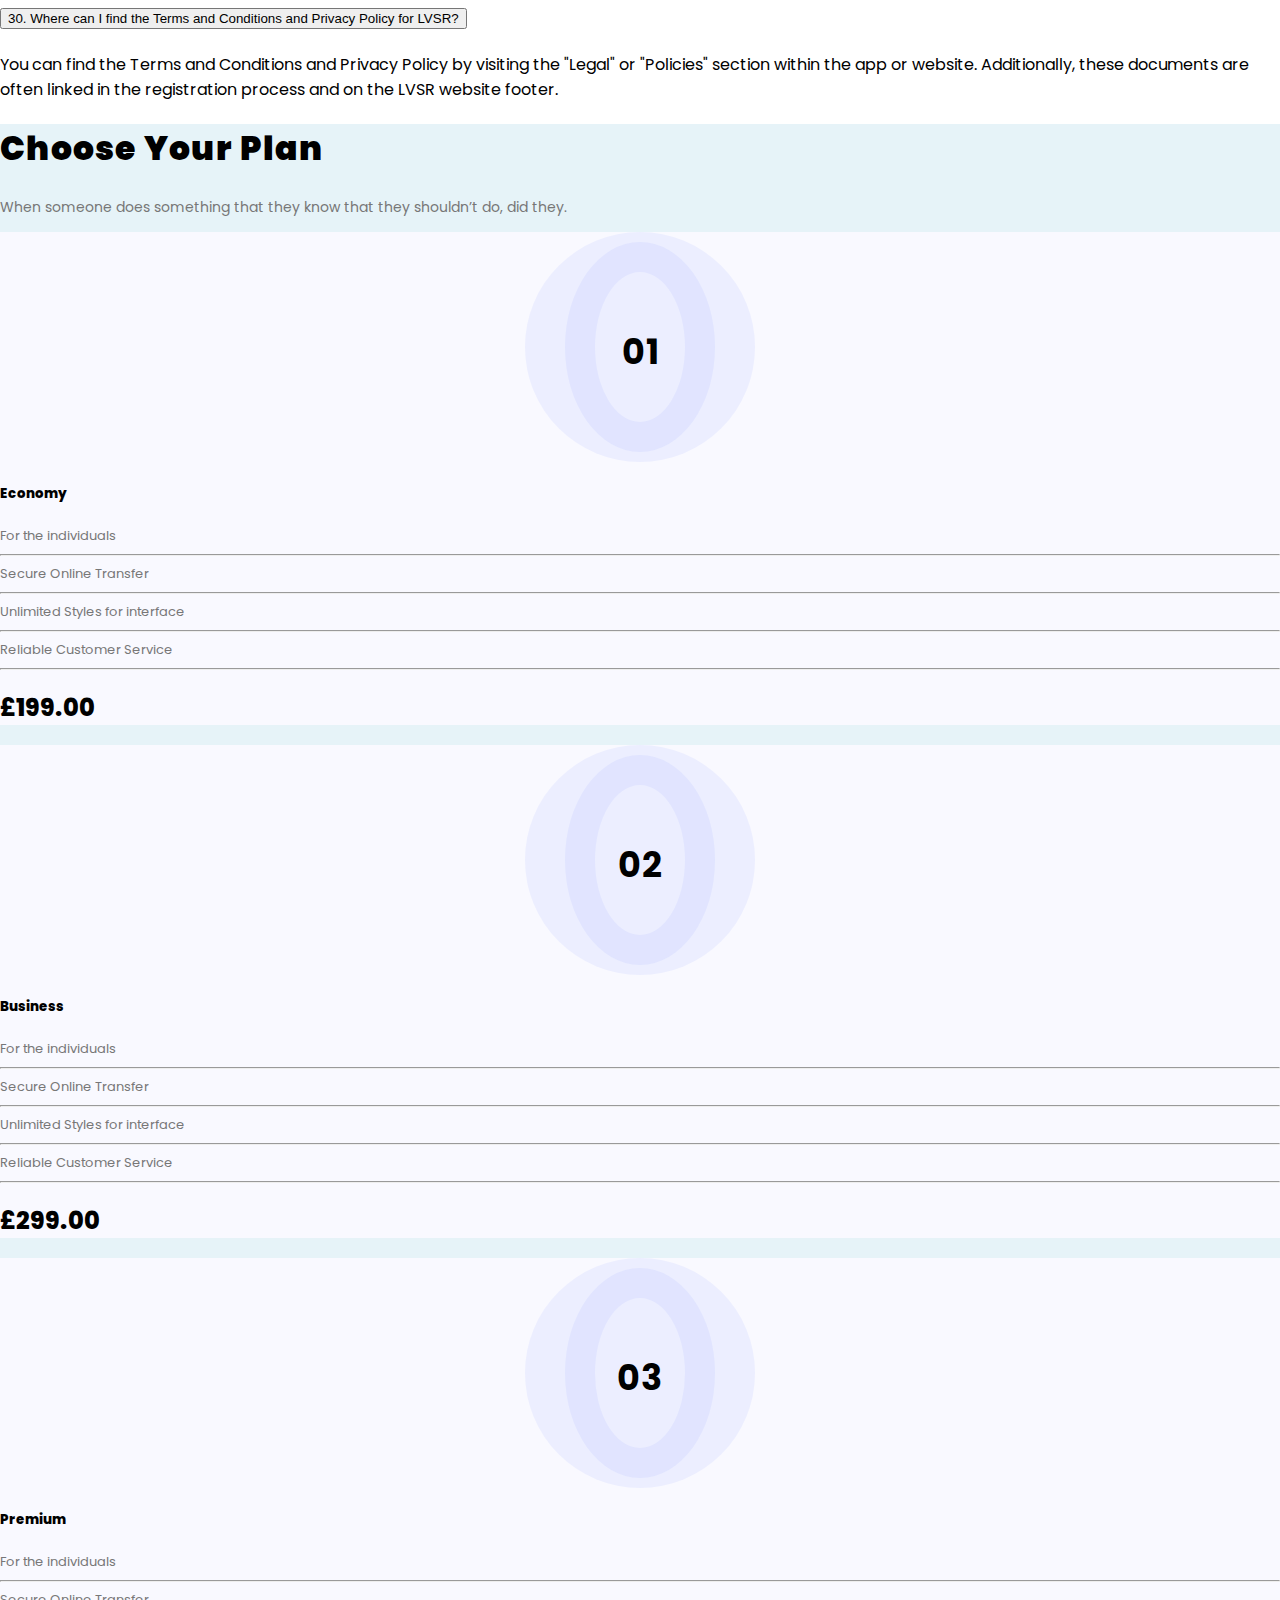
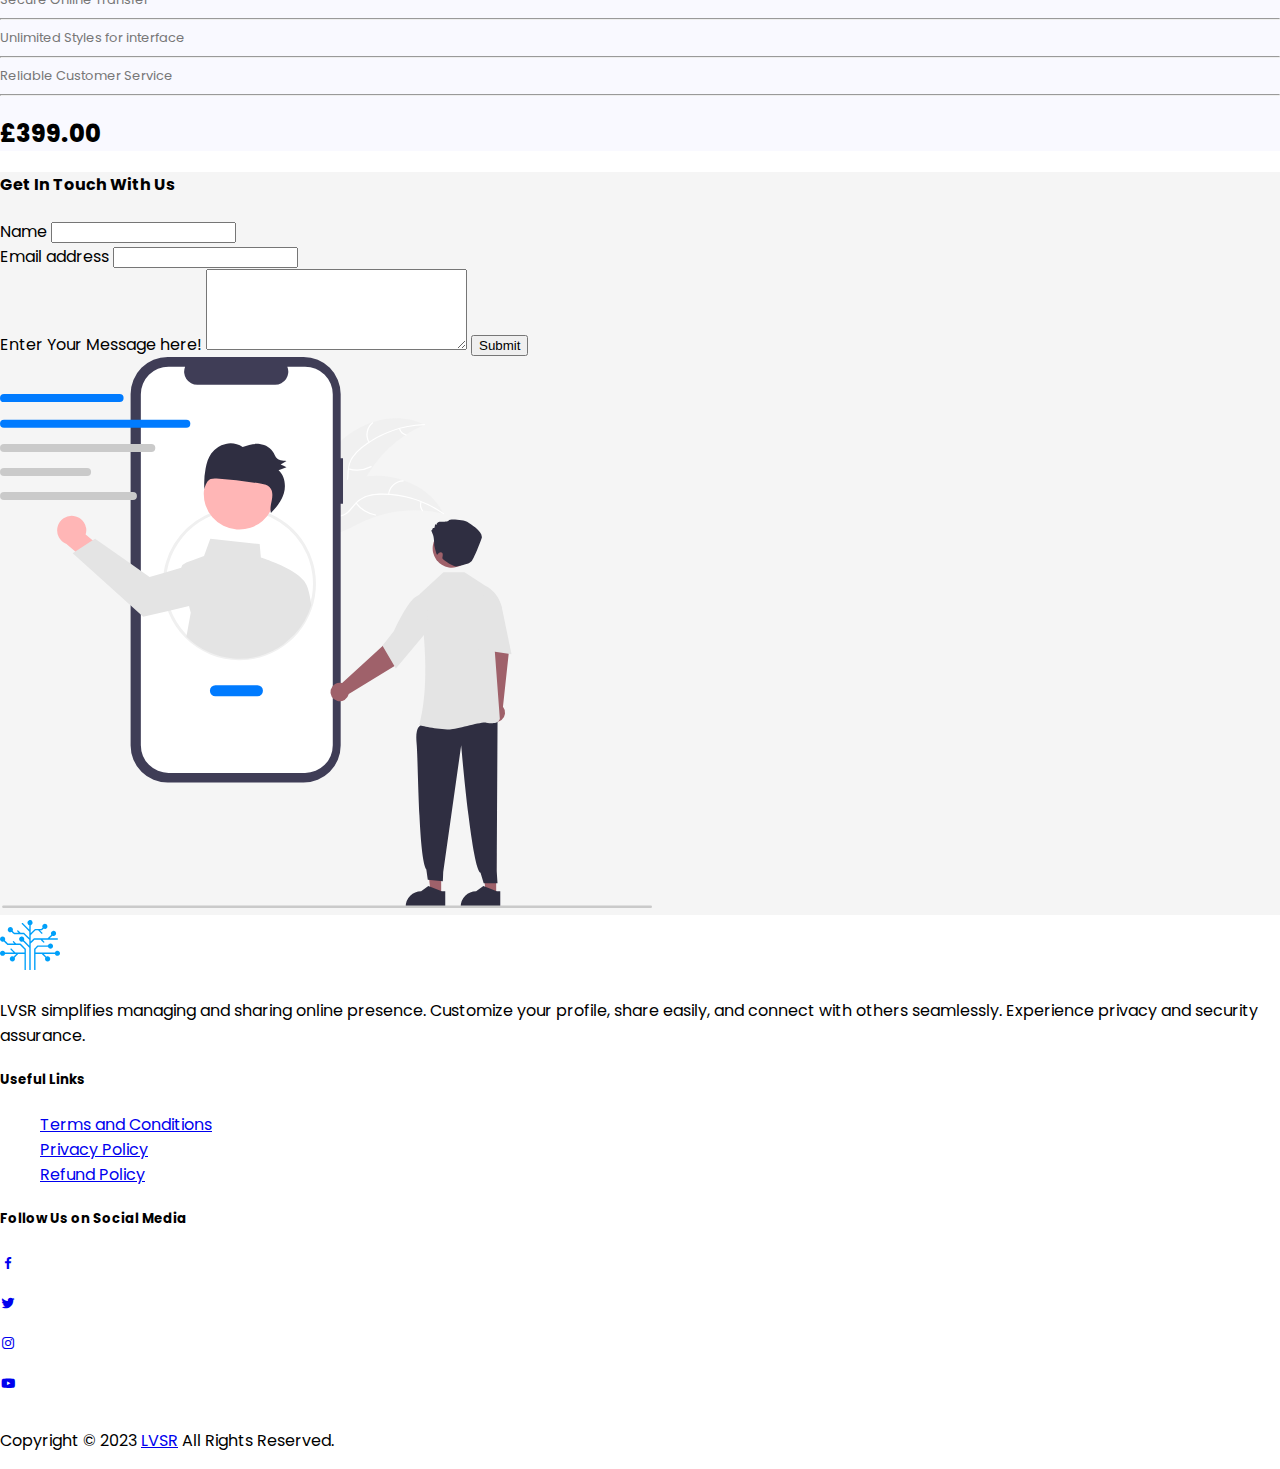
==== commit c4ca11d1: "updates" ====
--- a/index.html
+++ b/index.html
@@ -736,7 +736,7 @@
                           <input type="email" class="form-control" id="exampleInputEmail1" aria-describedby="emailHelp">
                          </div>
                         <label for="exampleInputEmail1" class="form-label">Enter Your Message here!</label>
-                        <textarea name="" id="" cols="30" rows="3" class="form-control"></textarea>
+                        <textarea name="" id="" cols="30" rows="5" class="form-control"></textarea>
                          
                         <button type="submit" class="btn btn-primary my-3">Submit</button>
                       </form>
@@ -767,14 +767,14 @@
                     <div class="useful-links">
                         <ul class="p-0">
                             <li class="mt-md-3 mt-0">
-                                <a href="/terms-and-conditions.html" class="text-decoration-none ">Terms and
+                                <a href="/terms-and-conditions.html" >Terms and
                                     Conditions</a>
                             </li>
                             <li class="my-1">
-                                <a href="/privacy-policy.html" class="text-decoration-none">Privacy Policy </a>
+                                <a href="/privacy-policy.html" >Privacy Policy </a>
                             </li>
                             <li class="my-1">
-                                <a href="/refund-policy.html" class="text-decoration-none">Refund Policy </a>
+                                <a href="/refund-policy.html" >Refund Policy </a>
                             </li>
                         </ul>
                     </div>
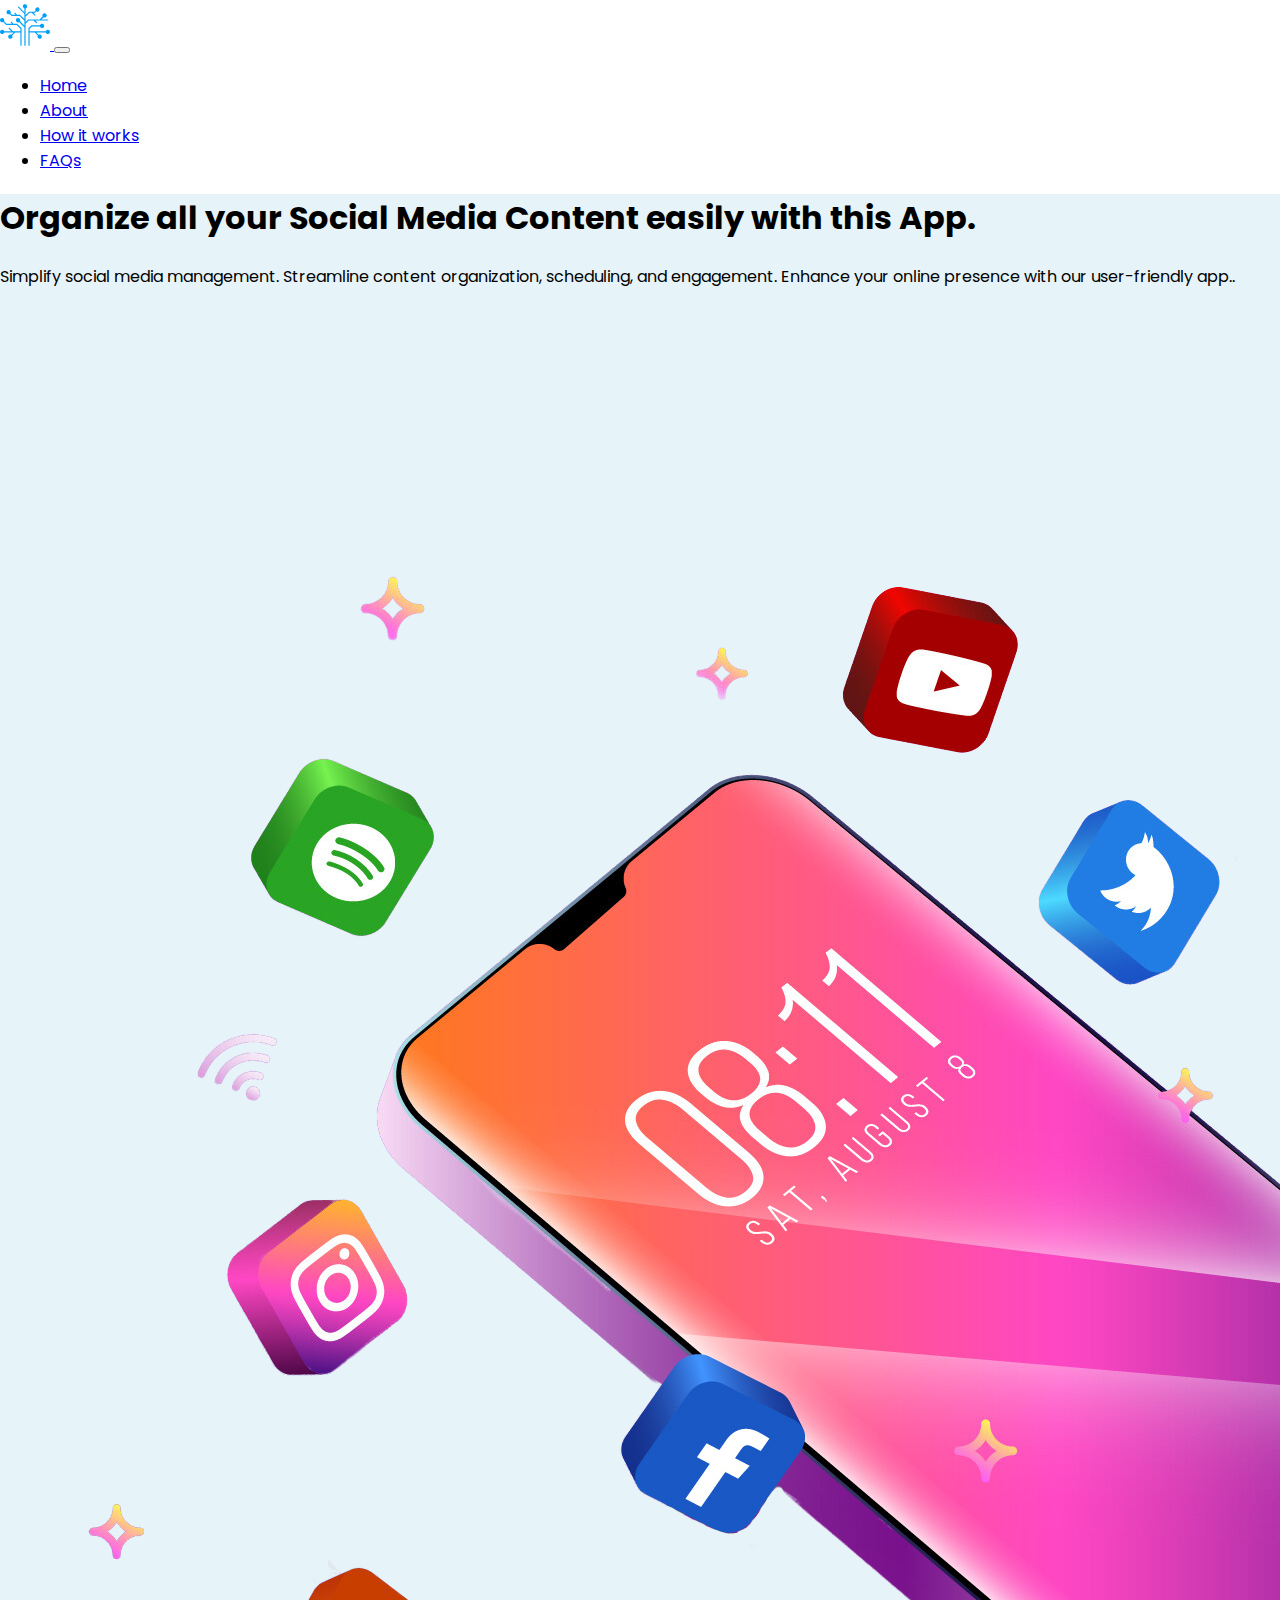
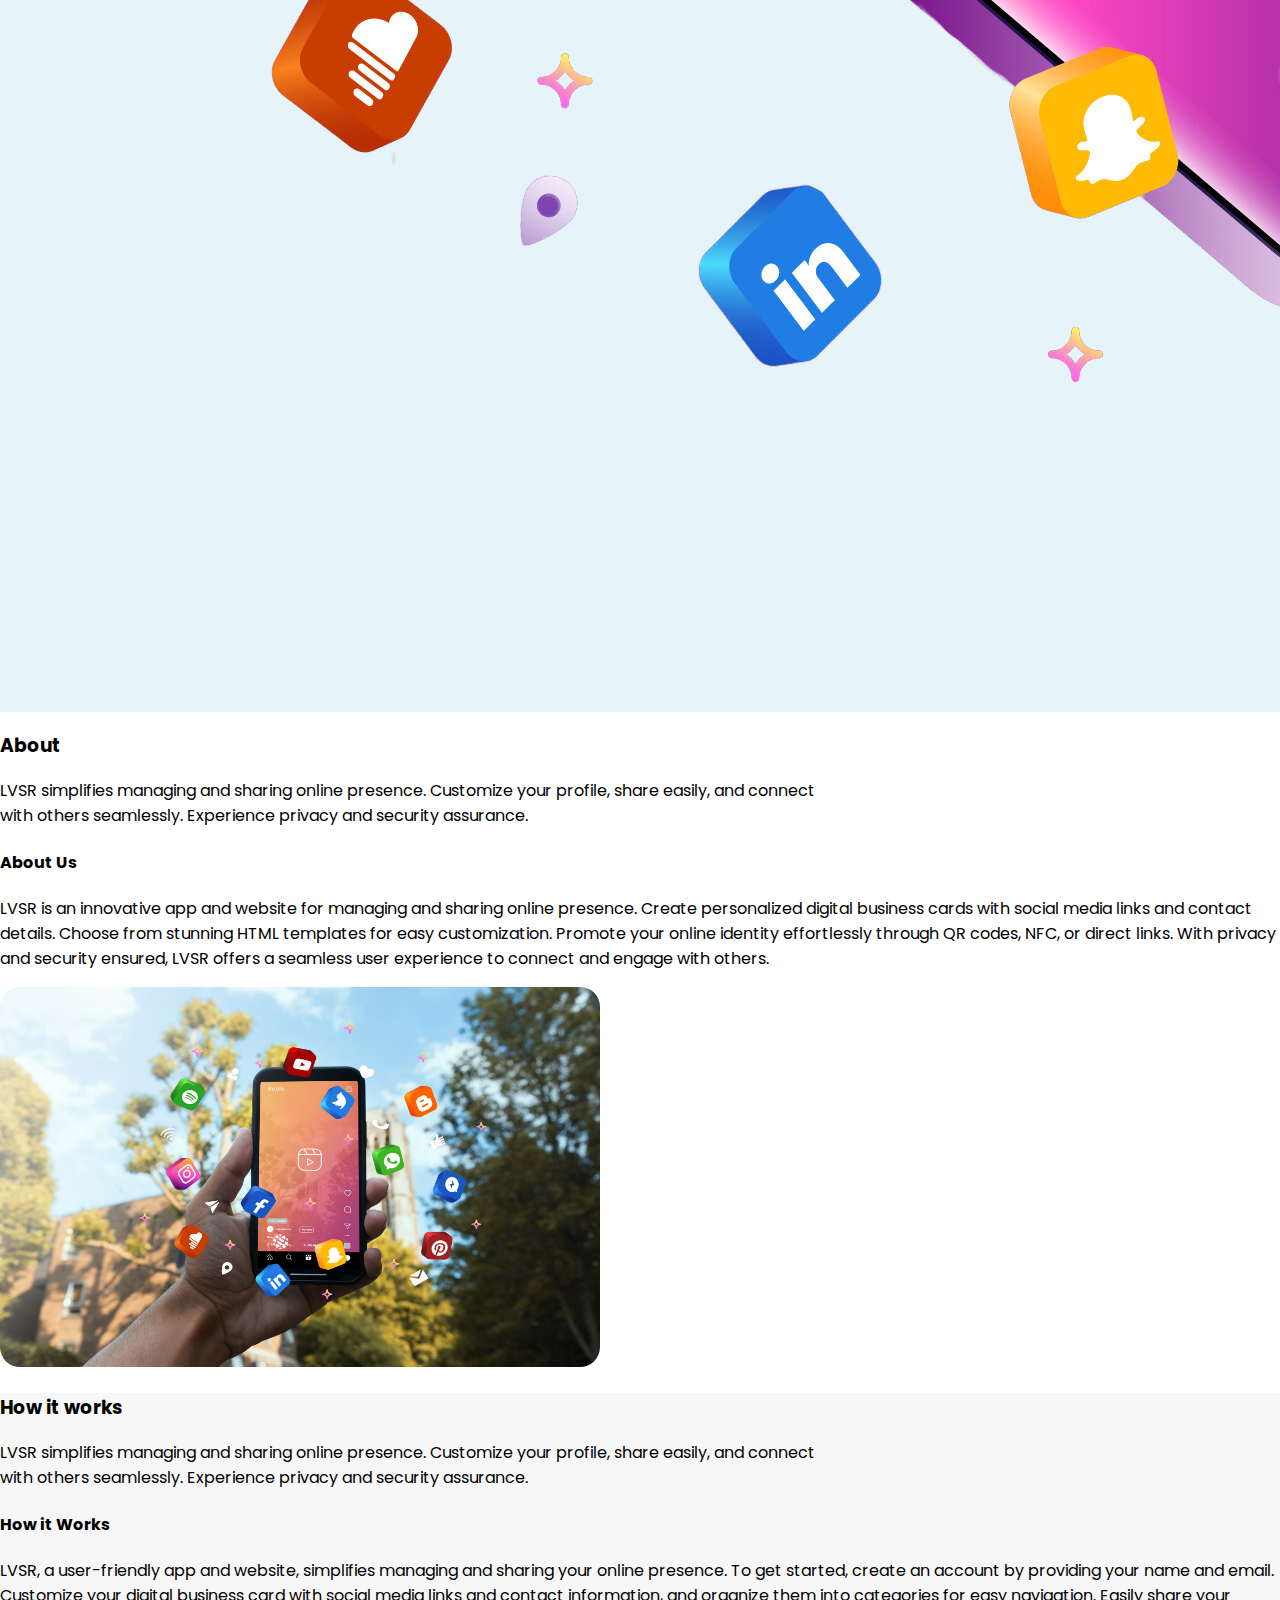
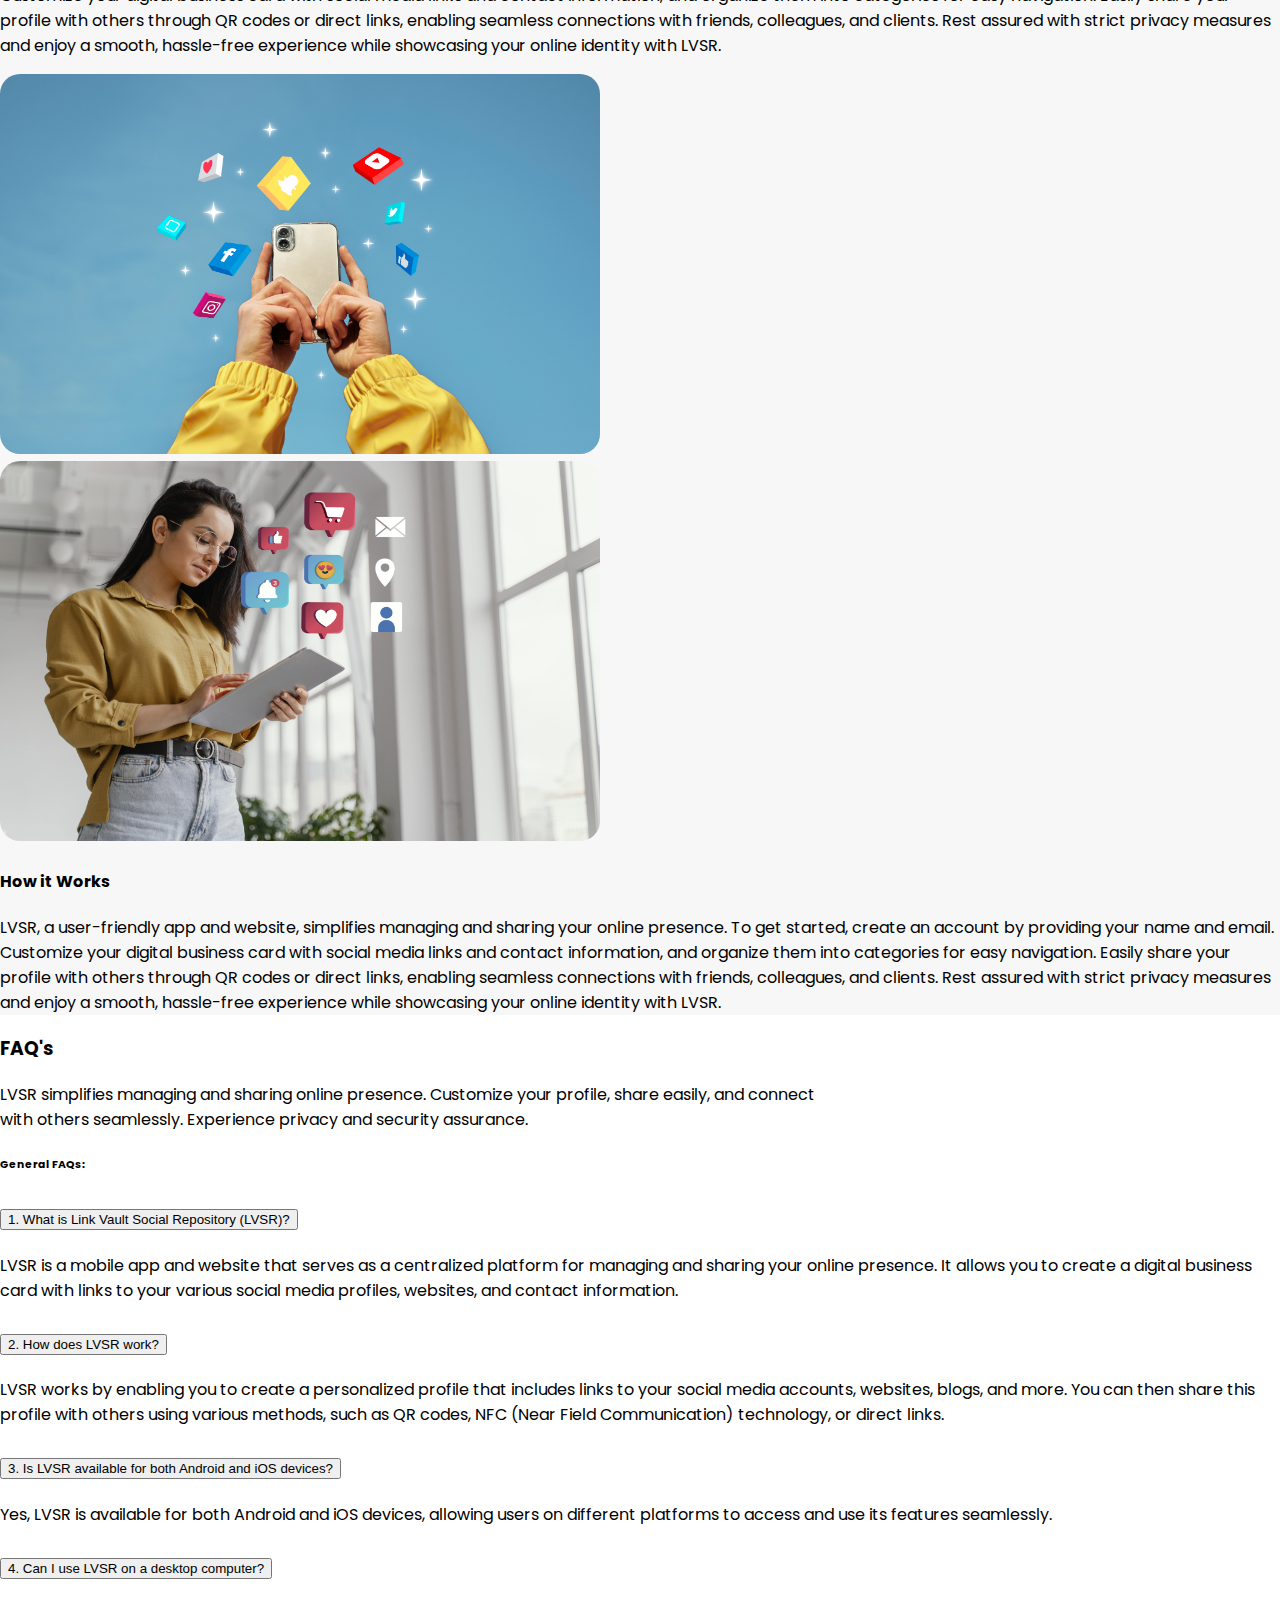
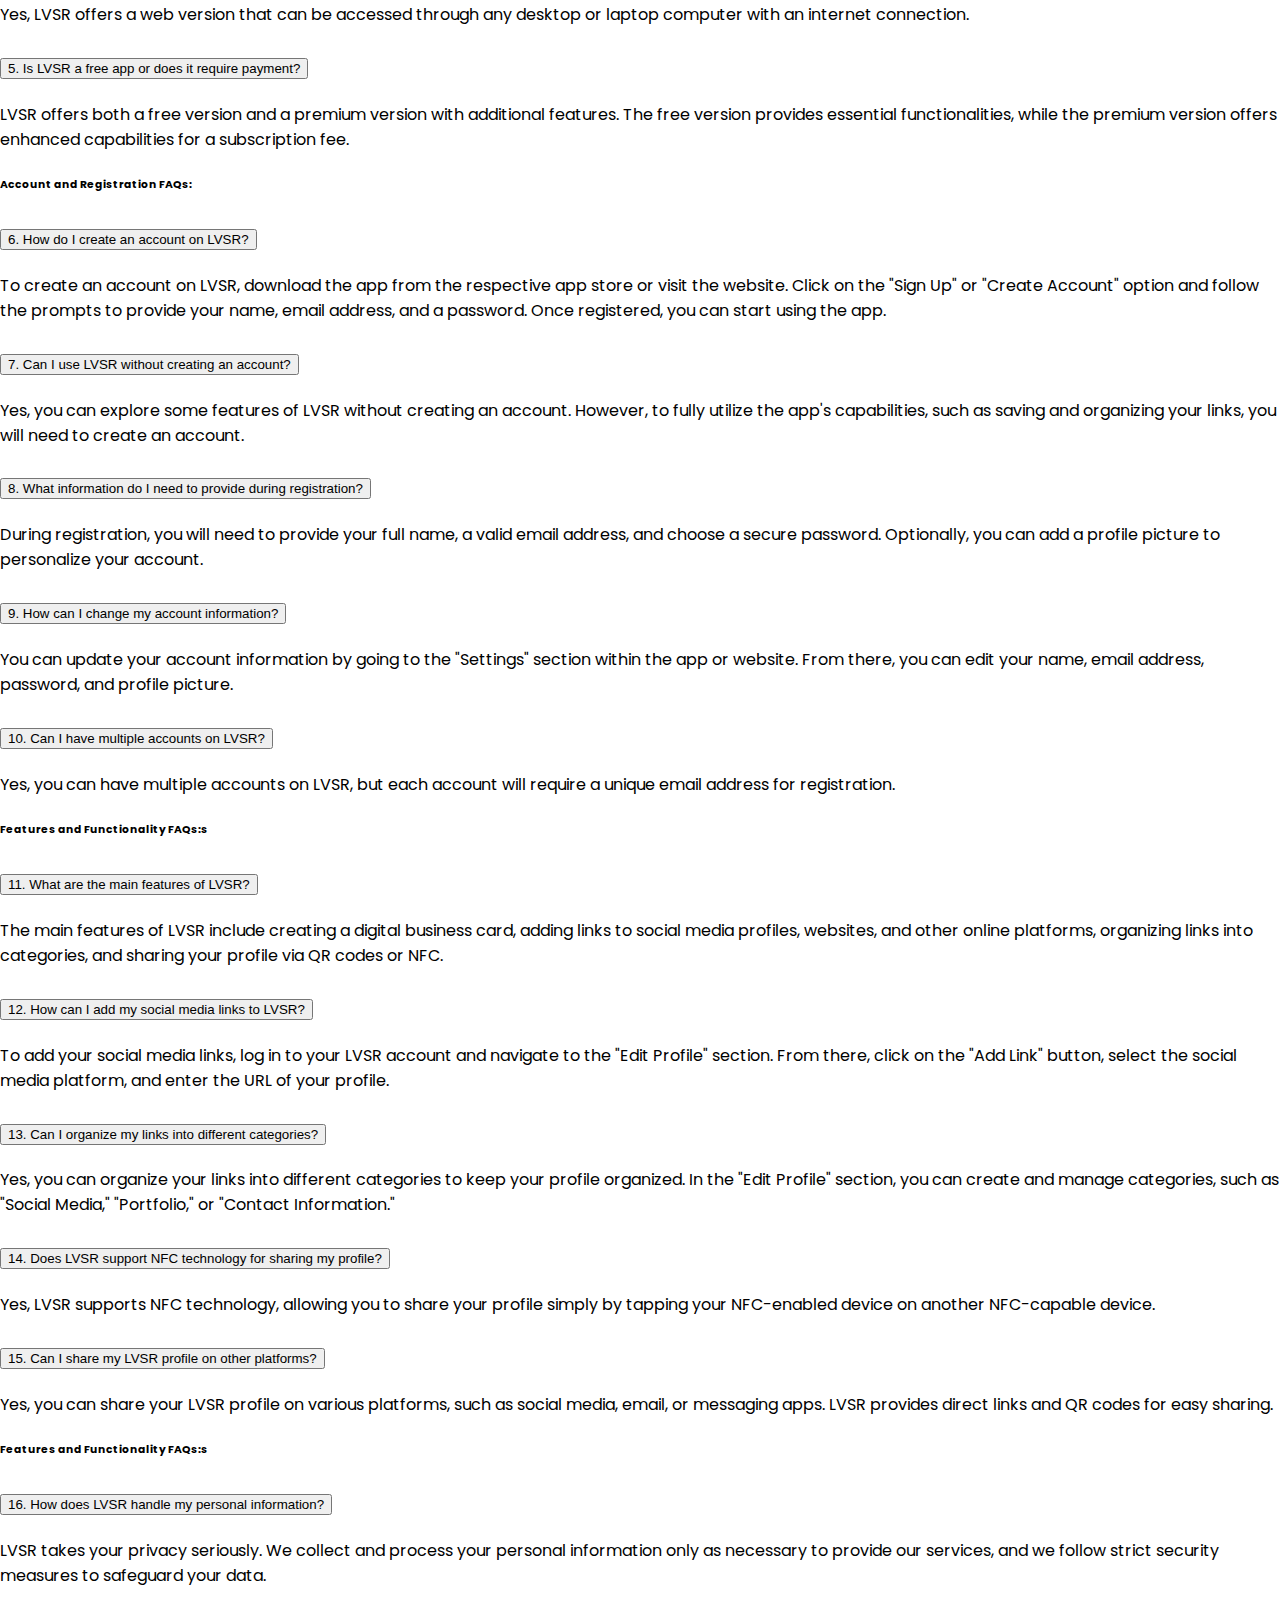
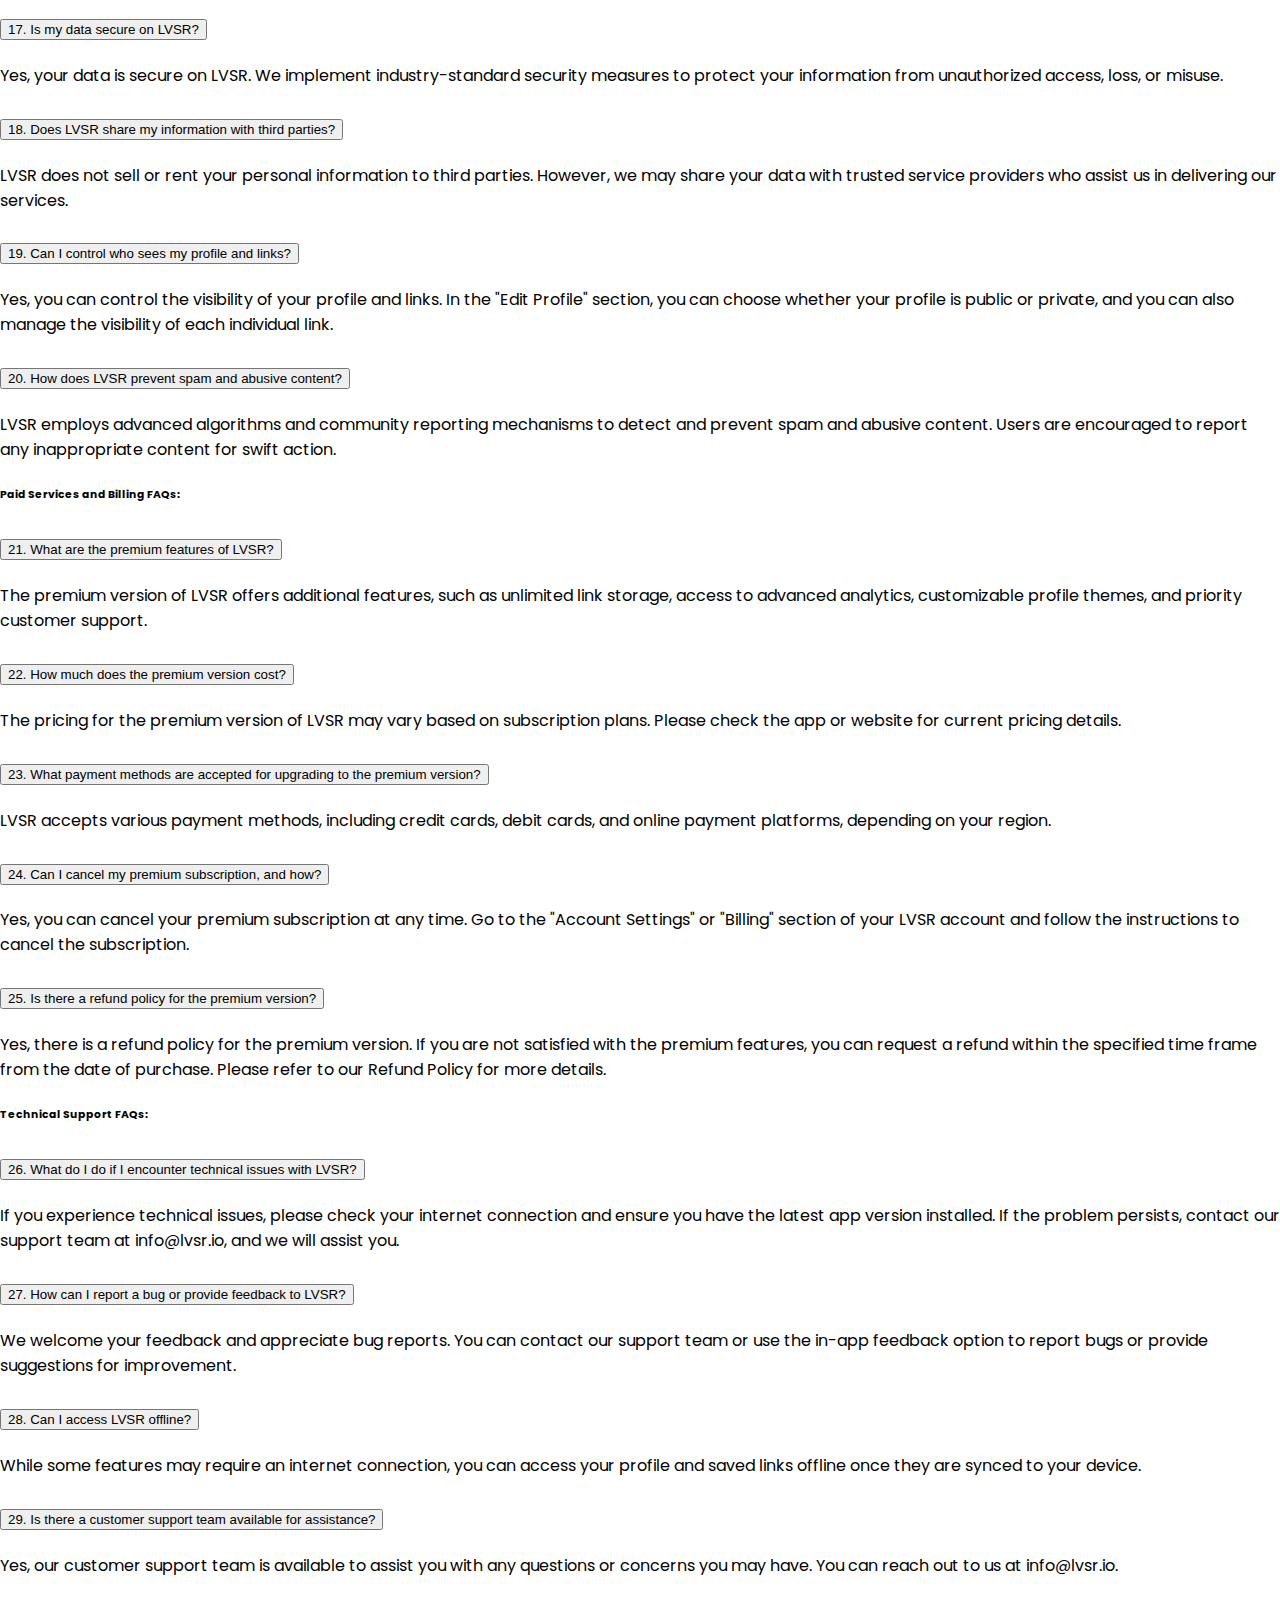
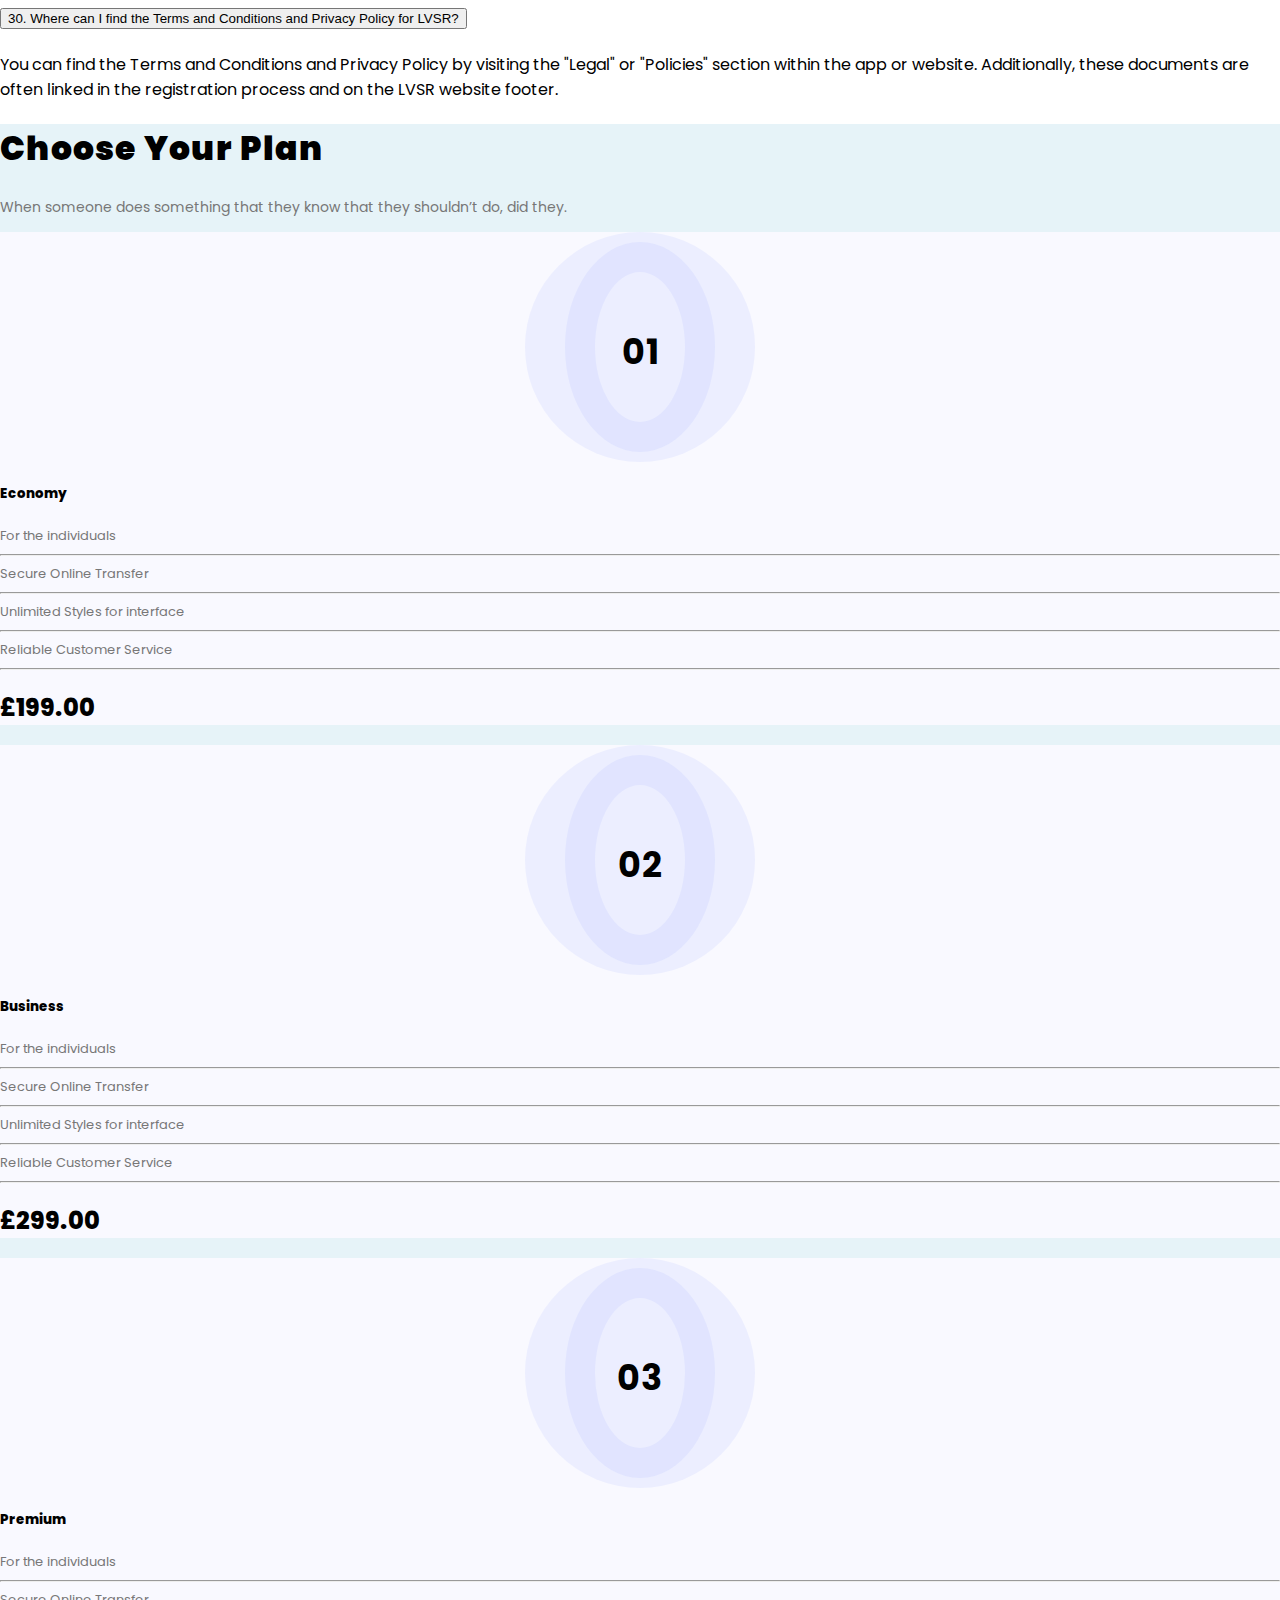
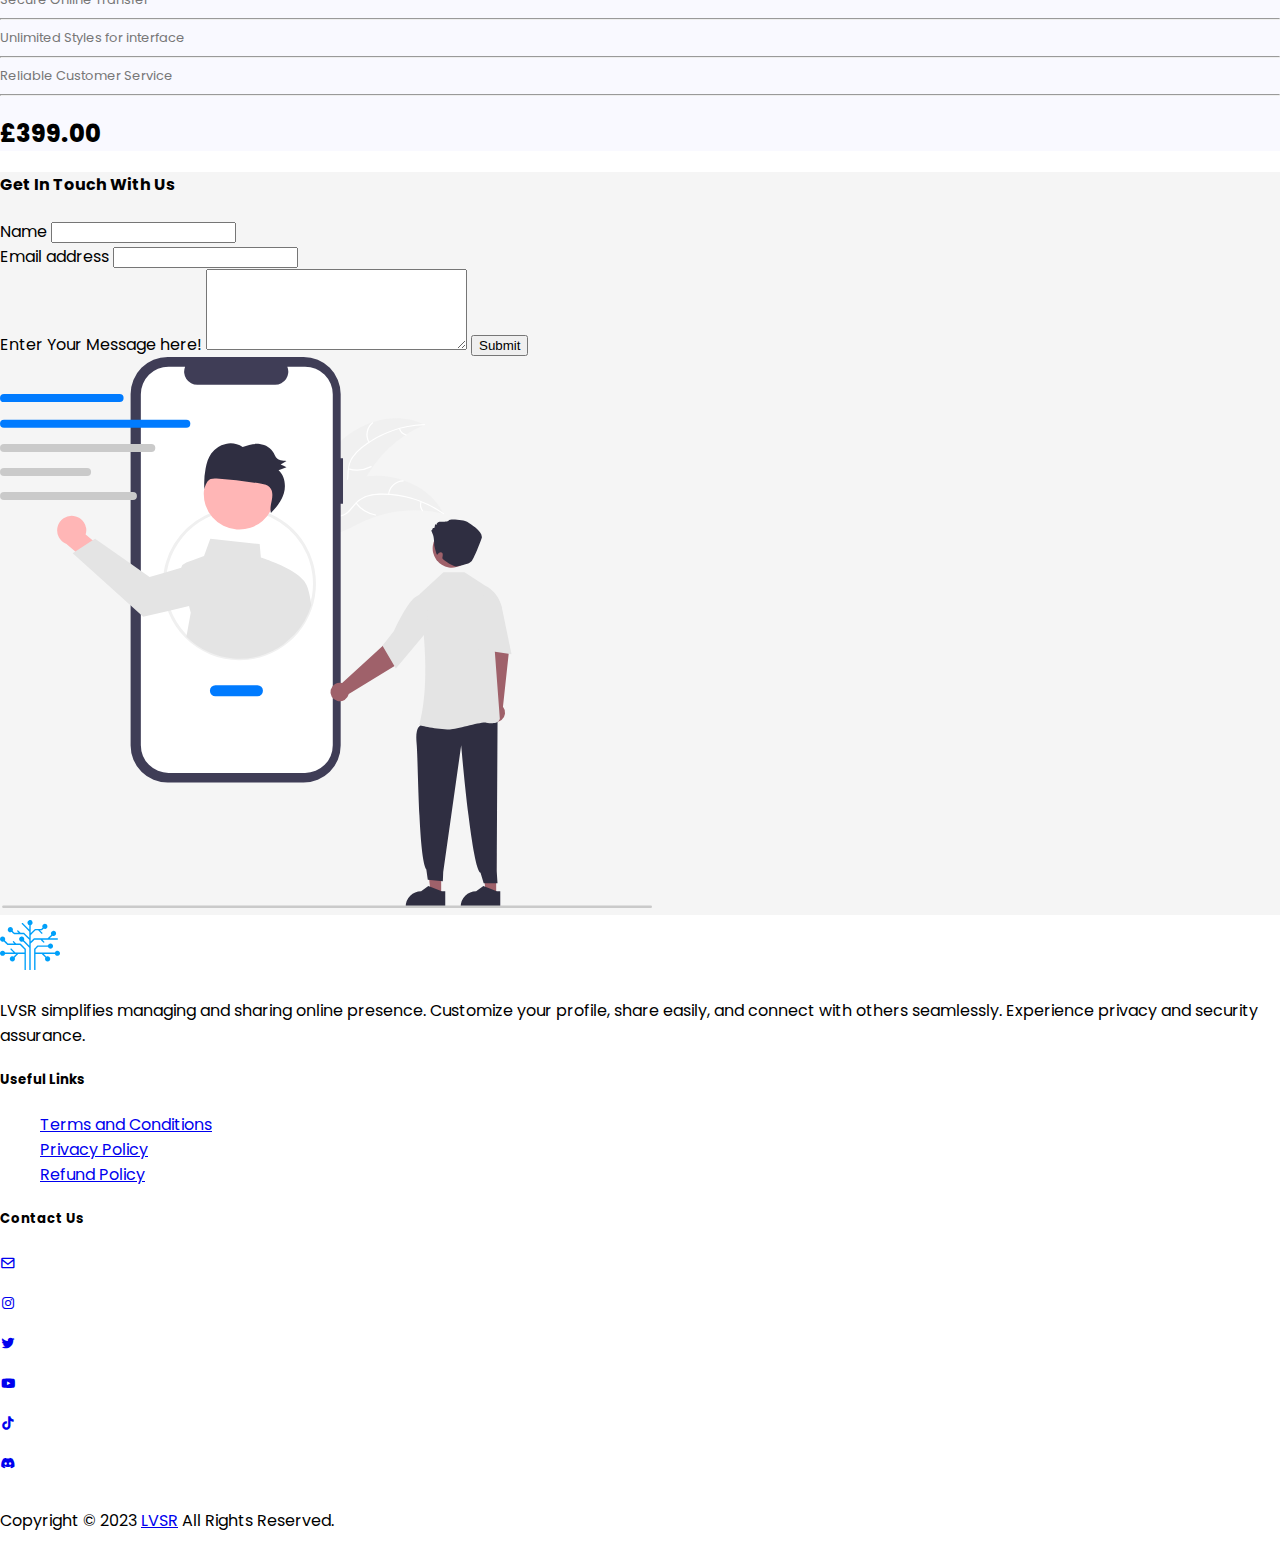
==== commit e690a3dc: "changes" ====
--- a/index.html
+++ b/index.html
@@ -623,7 +623,7 @@
 
     </section>
 
-    <!----------------------------------------- FAQ's Section Ended ------------------------------------>
+    <!---------------------------------------- FAQ's Section Ended ------------------------------------->
 
     <!---------------------------------------- Plan Section Started------------------------------------->
 
@@ -717,9 +717,9 @@
         </div>
     </section>
 
-    <!---------------------------------------------- Plan Section Ended------------------------------------->
+    <!------------------------------------------- Plan Section Ended------------------------------------>
     
-    <!----------------------------------------- Get In Touch Section Started-------------------------------->
+    <!-------------------------------------- Get In Touch Section Started ------------------------------>
     
     <section class="get-in-touch py-5">
         <div class="container">
@@ -748,7 +748,7 @@
         </div>
     </section>
     
-    <!------------------------------------------ Get In Touch Section Ended--------------------------------->
+    <!------------------------------------------ Get In Touch Section Ended----------------------------->
 
     <!-------------------------------------------- Footer Section Started------------------------------->
 
@@ -780,26 +780,37 @@
                     </div>
                 </div>
                 <div class="col-12 col-md-4 mt-md-5 mt-0">
-                    <h5 class="fw-bold mt-md-4 mt-2">Follow Us on Social Media</h5>
+                    <h5 class="fw-bold mt-md-4 mt-2">Contact Us</h5>
                     <div class="d-flex gap-3 mb-md-0 mb-4 mt-3">
-                        <a href="#" class="text-decoration-none">
+                        <a href="mailto:info@lvsr.io" target="_blank" class="text-decoration-none">
                             <div class="bg-dark social d-flex justify-content-center align-items-center rounded-circle">
-                                <i class='bx bxl-facebook text-white'></i>
+                                <i class='bx bx-envelope text-white'></i>
                             </div>
                         </a>
-                        <a href="#" class="text-decoration-none">
+                        <a href="https://www.instagram.com/lvsr.io/" target="_blank" class="text-decoration-none">
+                            <div class="bg-dark social d-flex justify-content-center align-items-center rounded-circle">
+                                <i class='bx bxl-instagram text-white'></i>
+                            </div>
+                        </a>
+                        <a href=" twitter.com/lsvr_io" target="_blank" class="text-decoration-none">
                             <div class="bg-dark social d-flex justify-content-center align-items-center rounded-circle">
                                 <i class='bx bxl-twitter text-white'></i>
                             </div>
                         </a>
-                        <a href="#" class="text-decoration-none">
-                            <div class="bg-dark social d-flex justify-content-center align-items-center rounded-circle">
-                                <i class='bx bxl-instagram text-white'></i>
-                            </div>
-                        </a>
-                        <a href="#" class="text-decoration-none">
+                       
+                        <a href="https://www.youtube.com/@LinkVaultSocialRepository" target="_blank" class="text-decoration-none">
                             <div class="bg-dark social d-flex justify-content-center align-items-center rounded-circle">
                                 <i class='bx bxl-youtube text-white'></i>
+                            </div>
+                        </a>
+                        <a href="Tiktok.com/LinkVault" target="_blank" class="text-decoration-none">
+                            <div class="bg-dark social d-flex justify-content-center align-items-center rounded-circle">
+                                <i class='bx bxl-tiktok text-white'></i>
+                            </div>
+                        </a>
+                        <a href="https://discord.gg/whfU4kysP" target="_blank" class="text-decoration-none">
+                            <div class="bg-dark social d-flex justify-content-center align-items-center rounded-circle">
+                                <i class='bx bxl-discord-alt text-white'></i>
                             </div>
                         </a>
                     </div>
--- a/assets/css/style.css
+++ b/assets/css/style.css
@@ -212,6 +212,20 @@
     }
 }
 
+/* For Tablet View */
+@media screen and (min-device-width: 768px)
+    and (max-device-width: 1024px) {
+        .hide button {
+            color: #62bdfc;
+            background-color: #fff;
+            padding: 10px 40px;
+            letter-spacing: 1px;
+        }
+}
+
+ 
+
+
 
 
 @media (min-width: 767.98px) {
@@ -220,4 +234,5 @@
         visibility: hidden;
         font-size: 0;
     }
+    
 }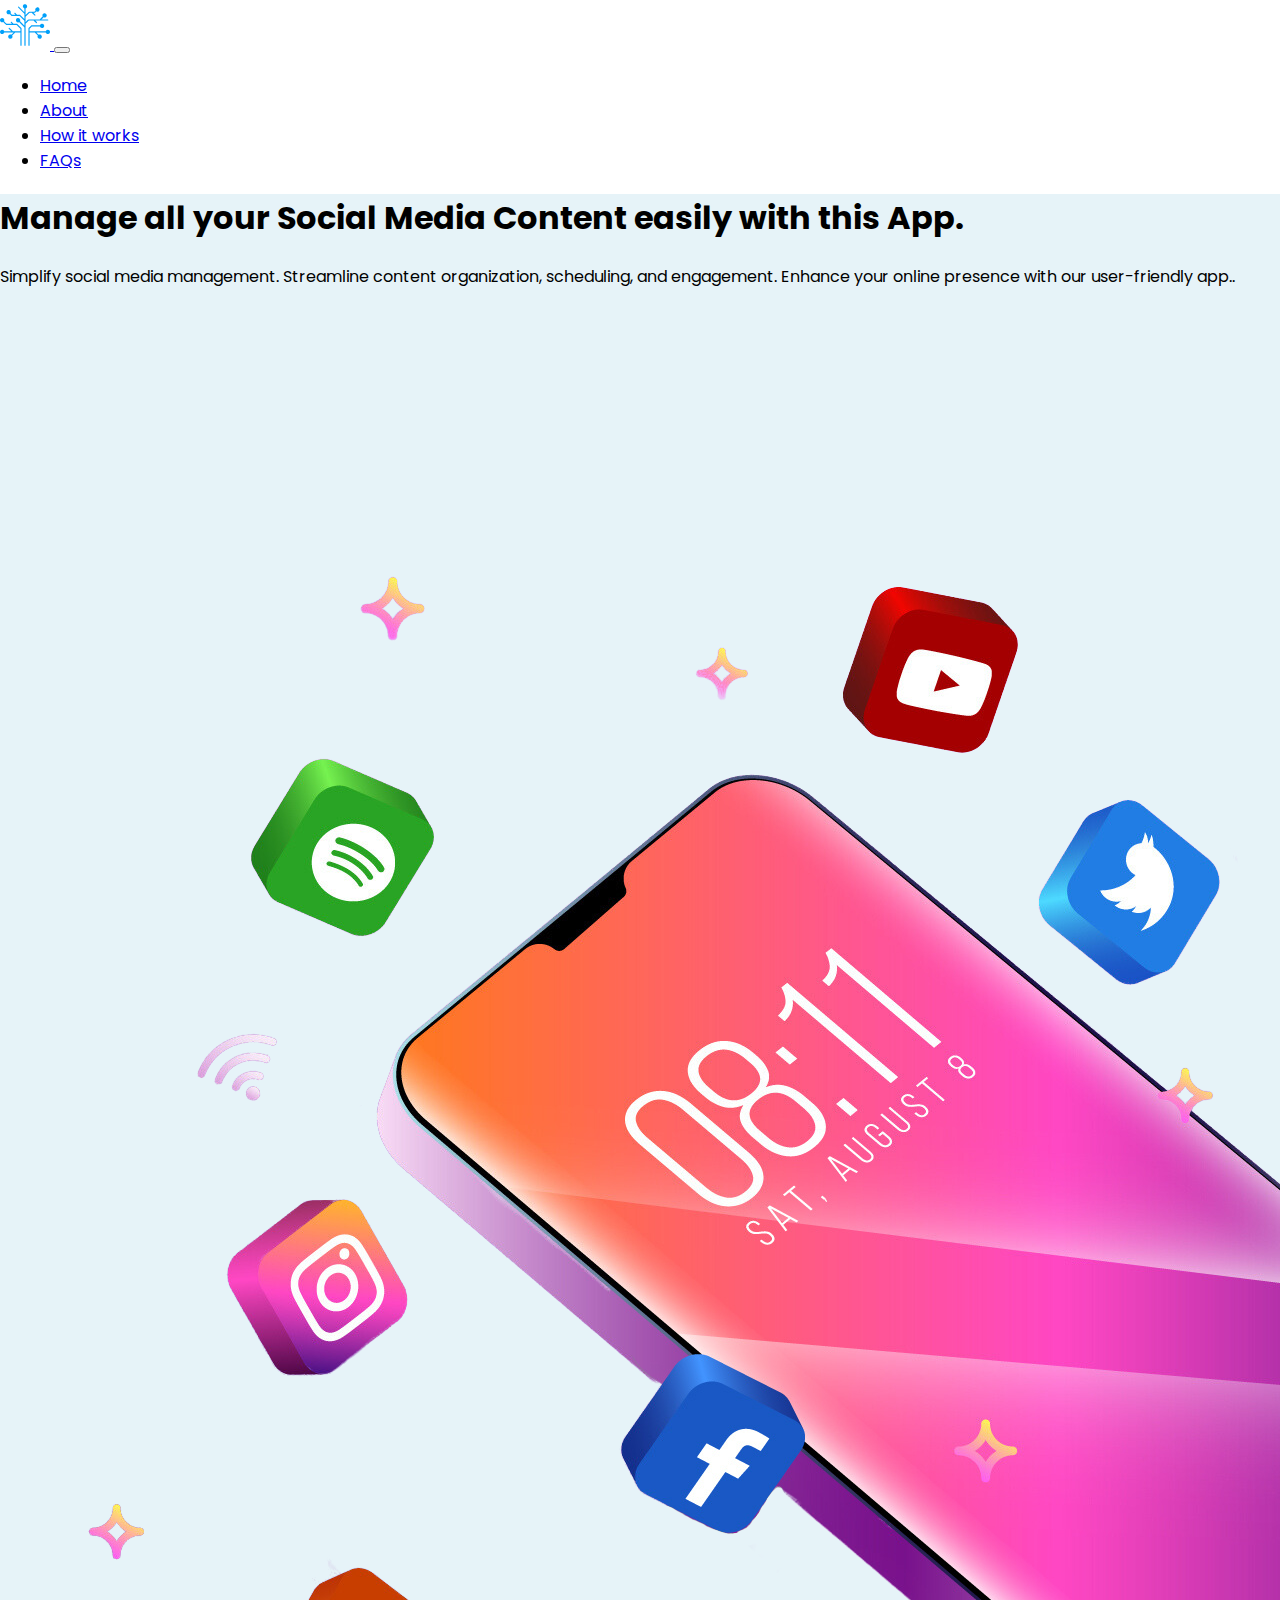
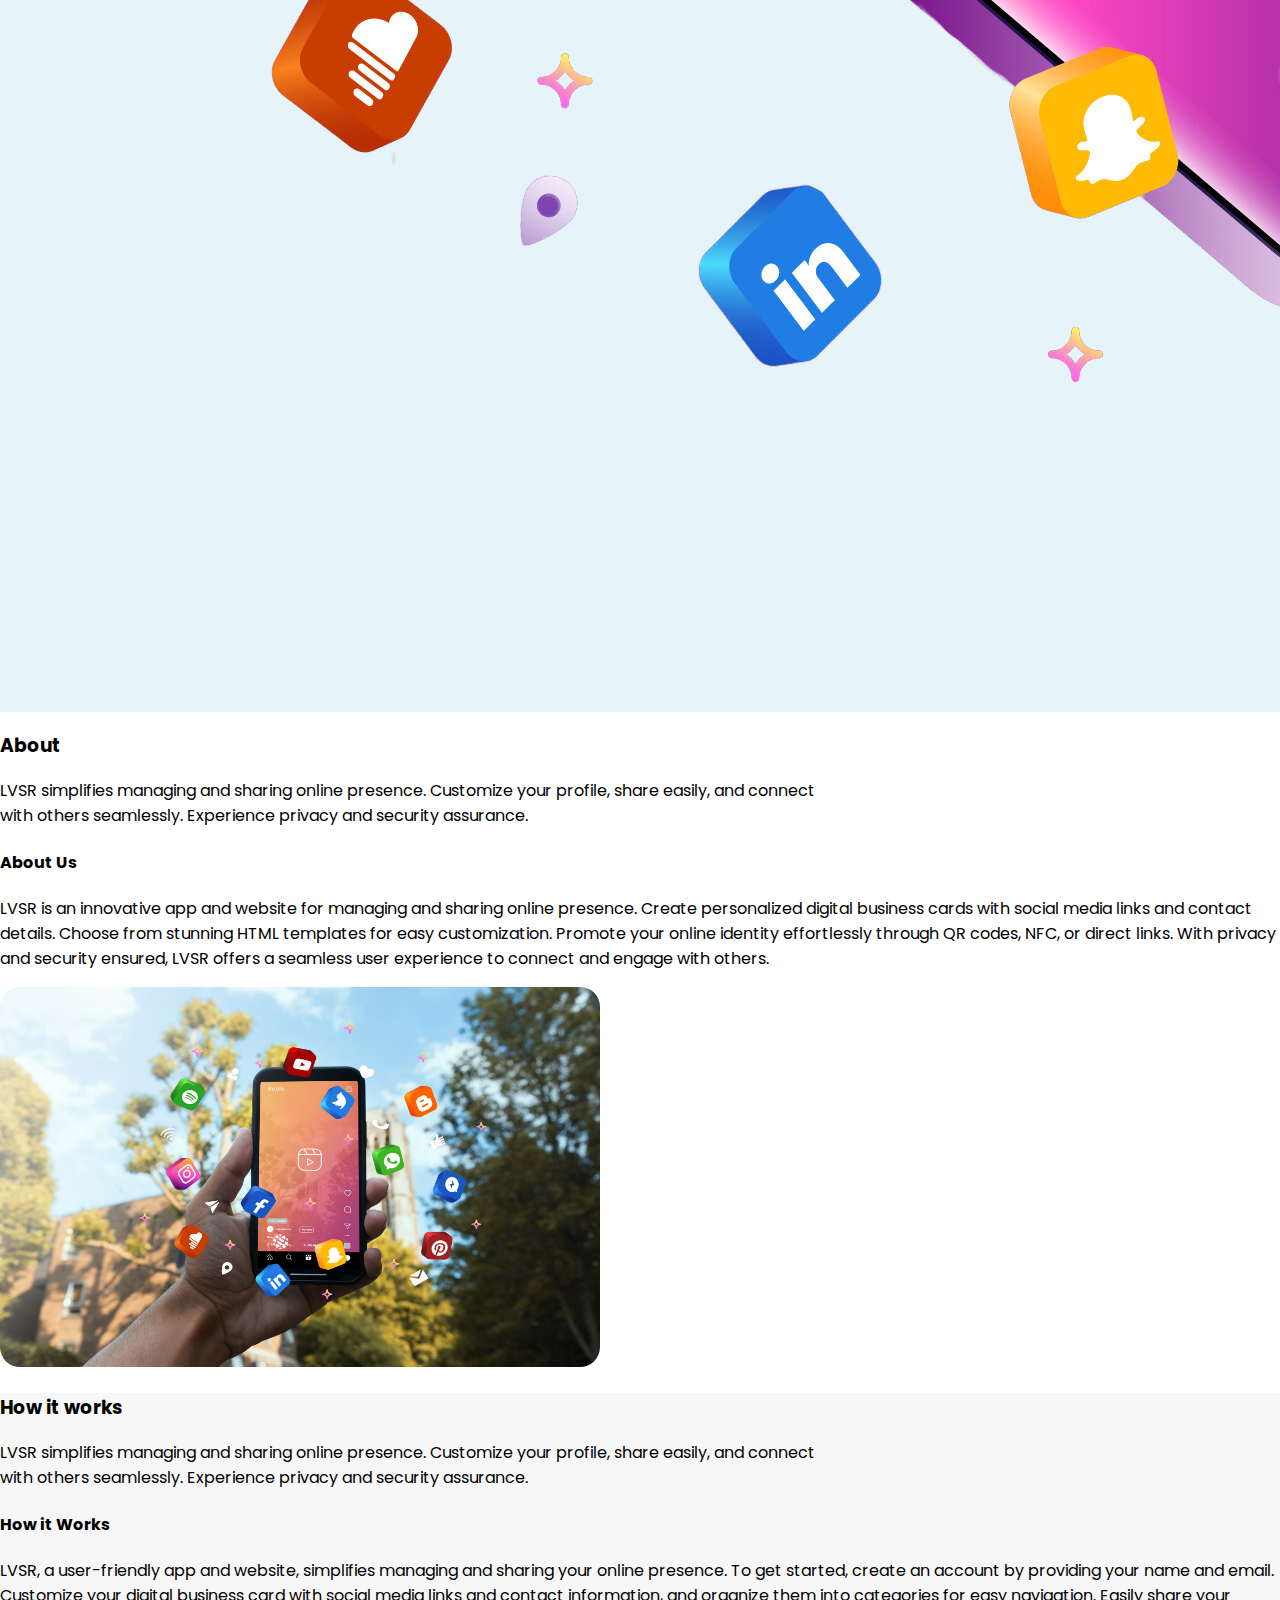
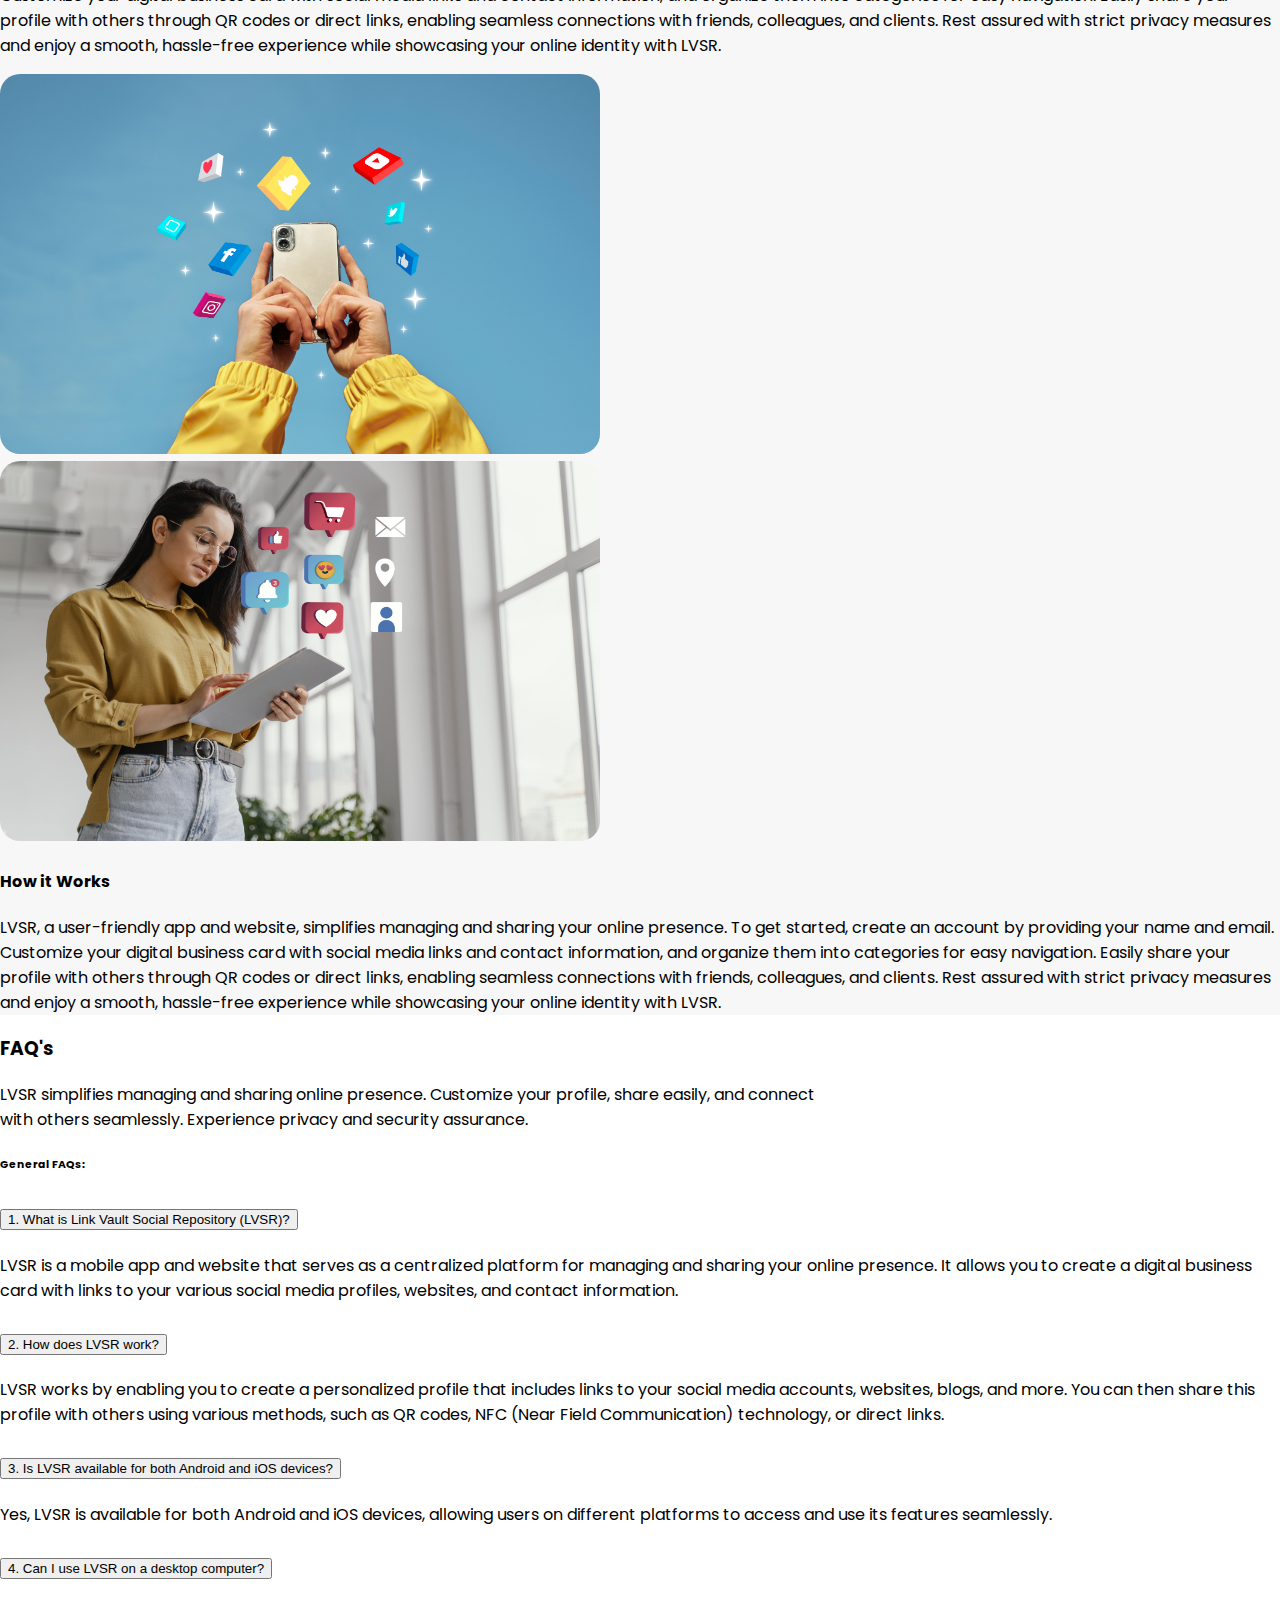
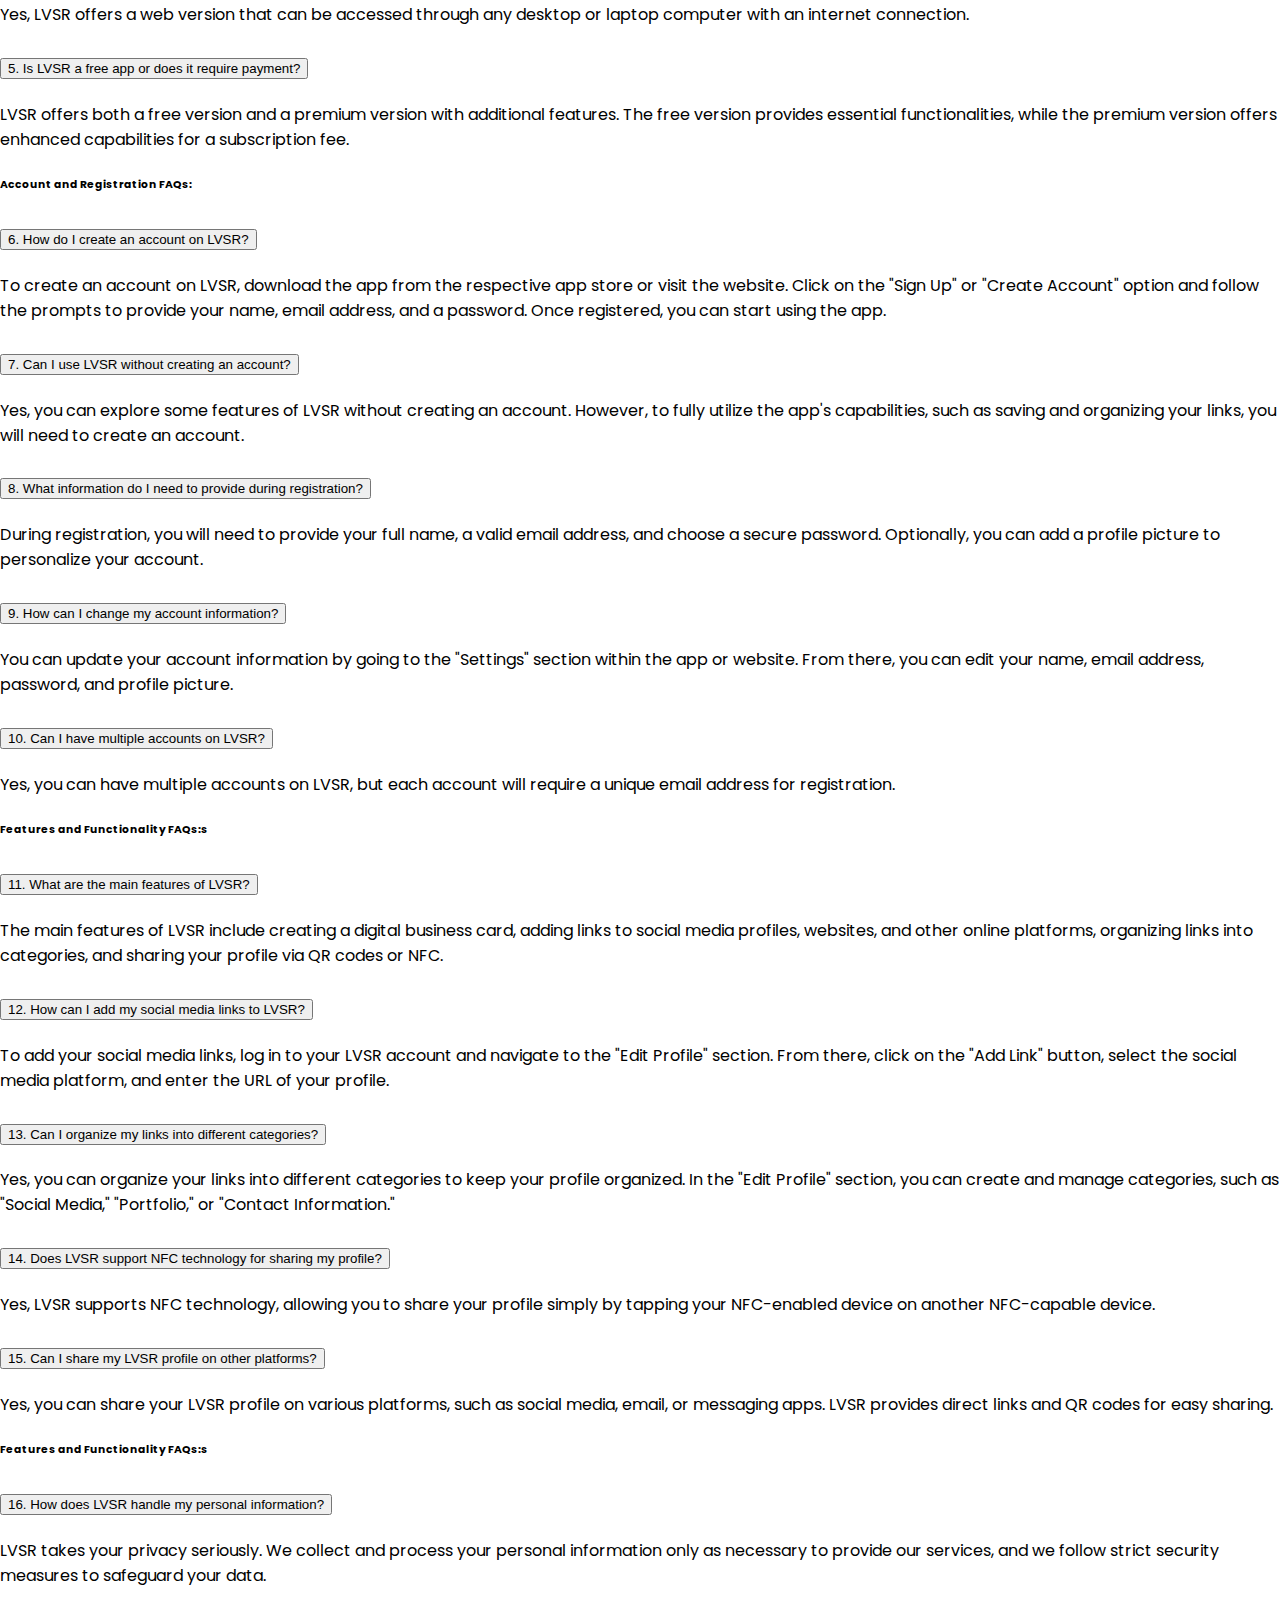
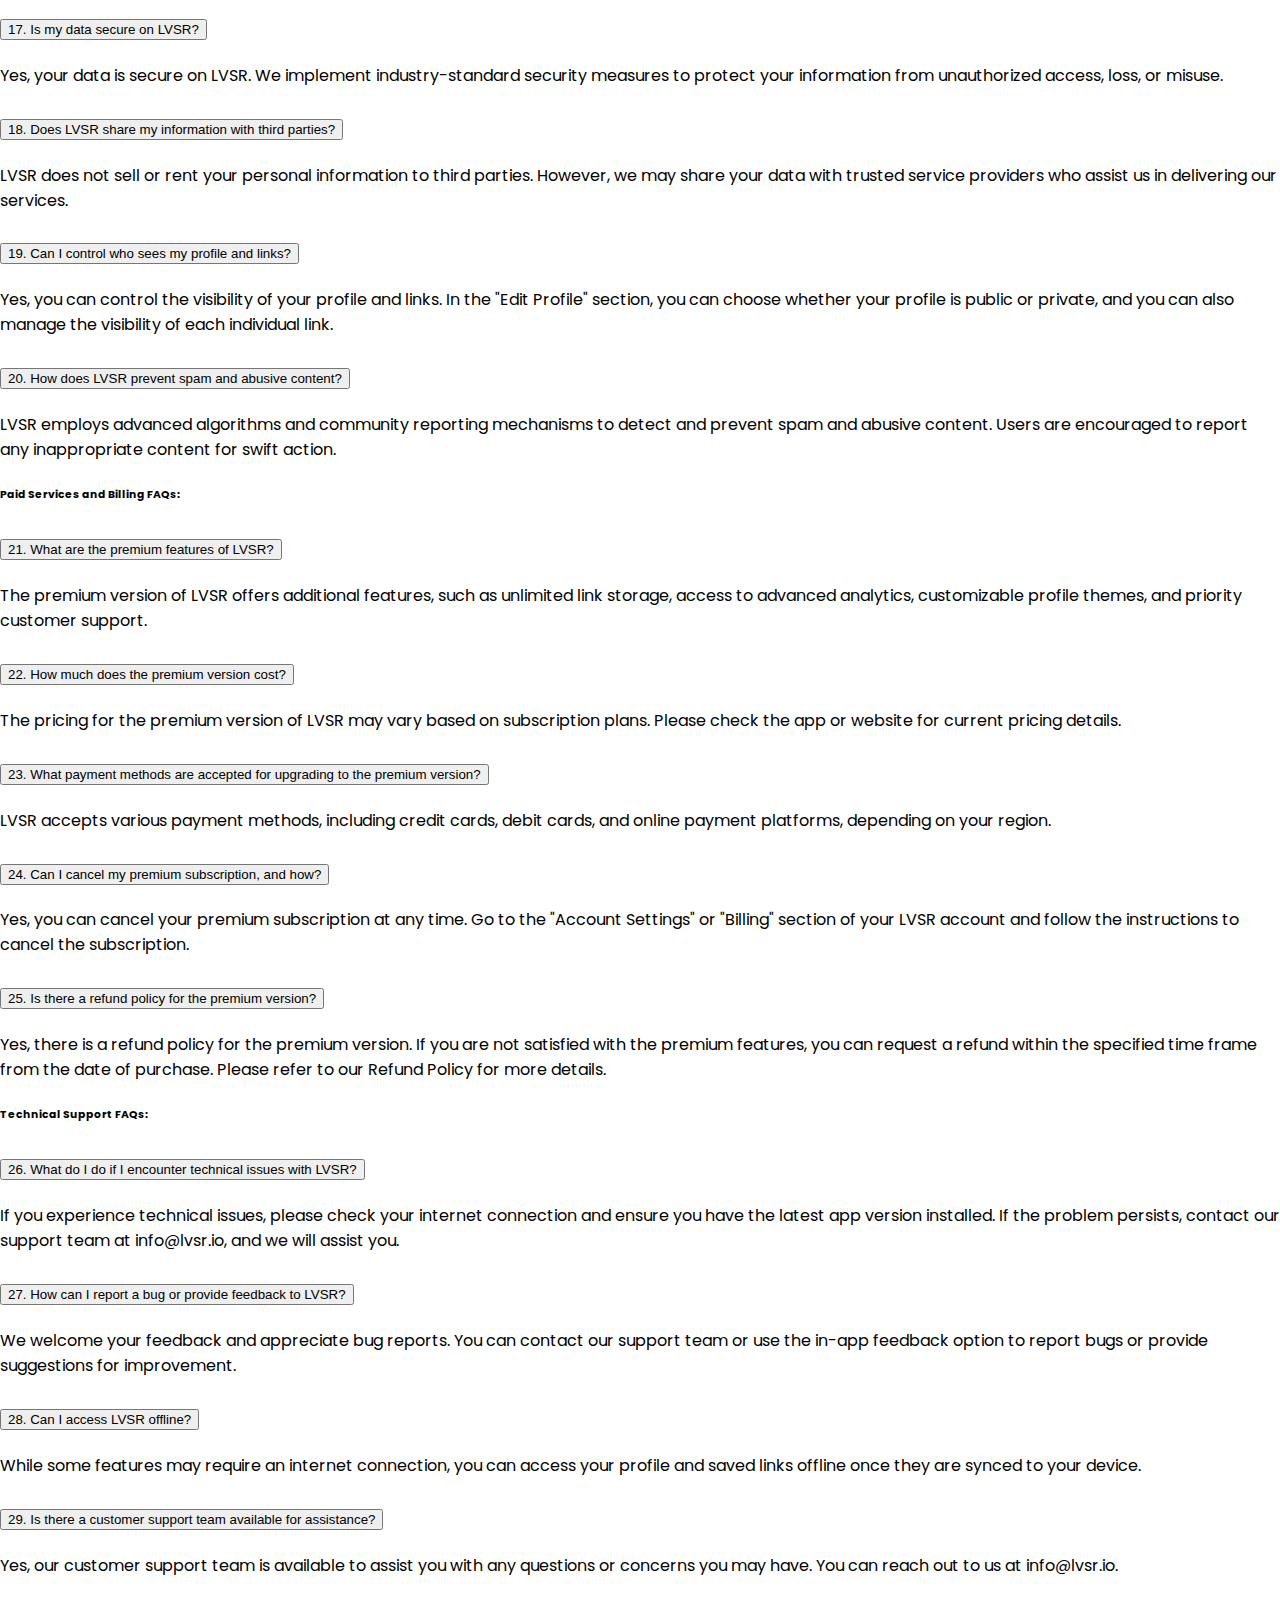
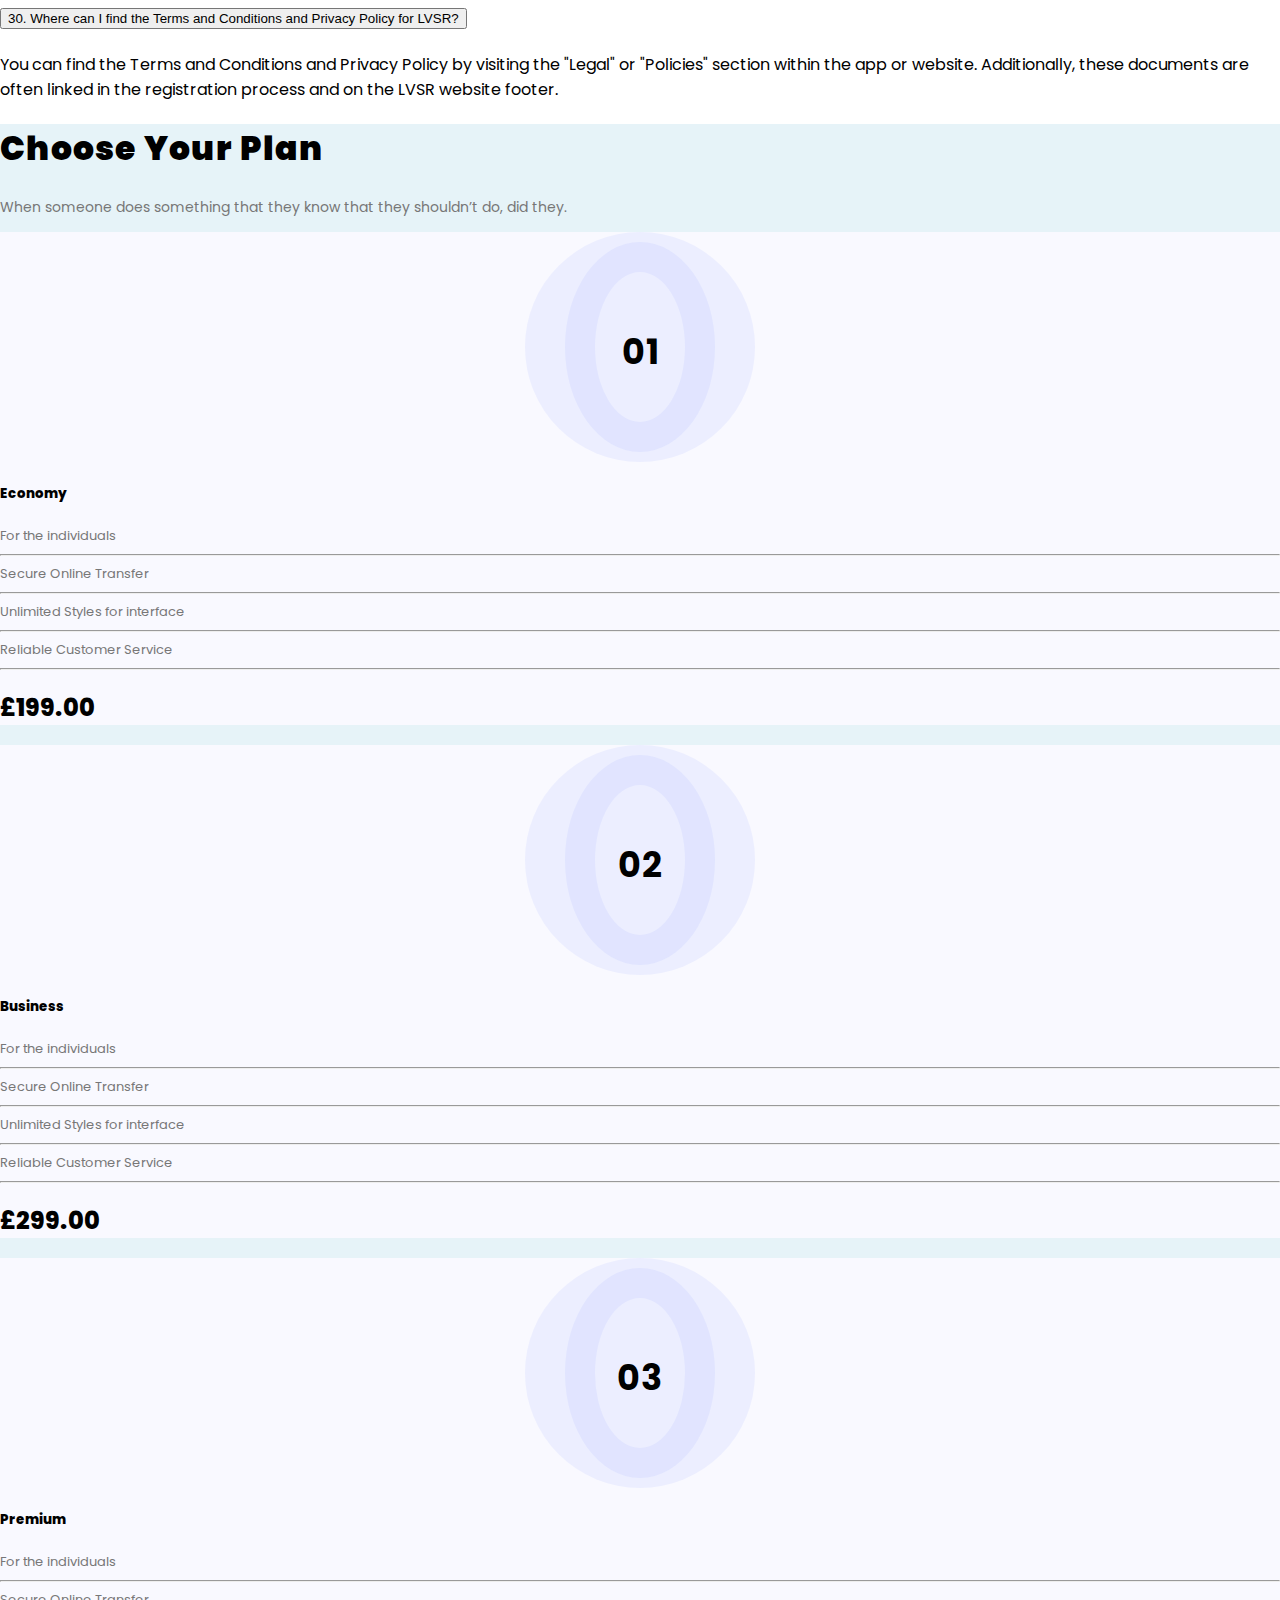
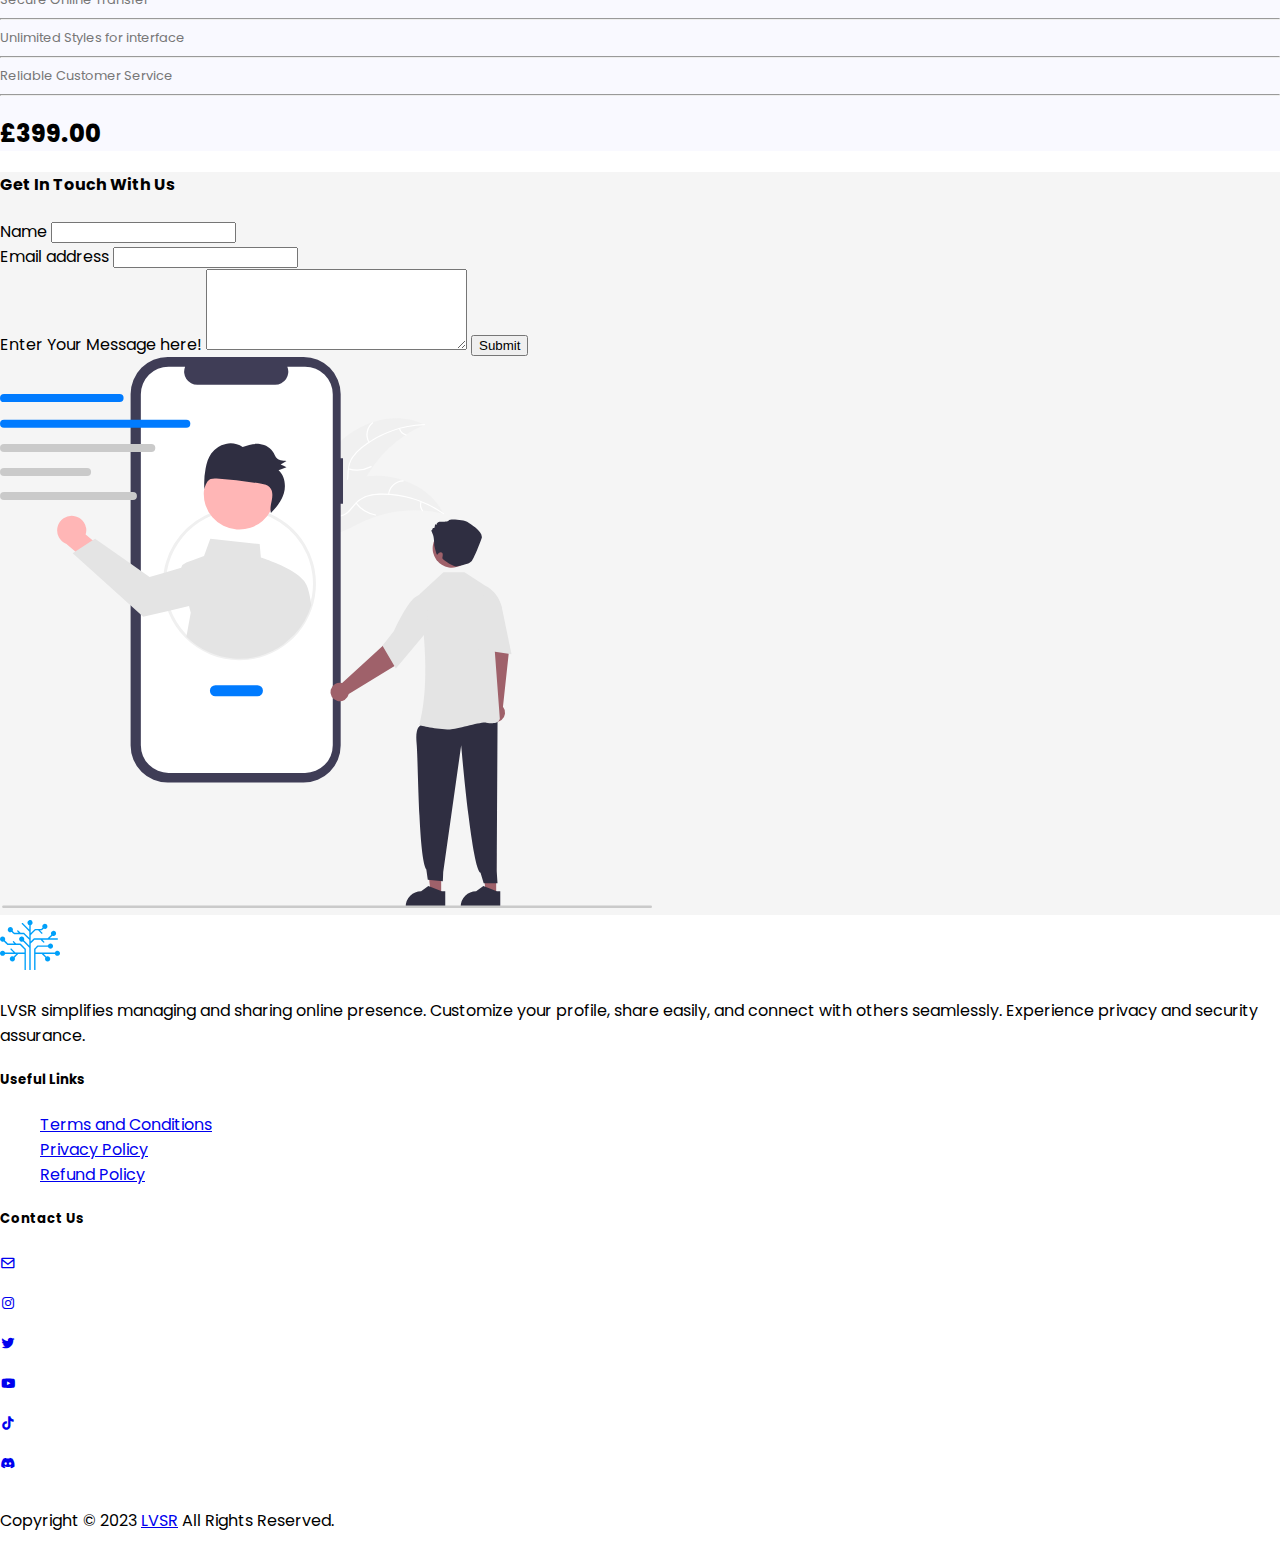
==== commit ae32067d: "update" ====
--- a/index.html
+++ b/index.html
@@ -69,7 +69,7 @@
         <div class="container mt-5">
             <div class="row d-flex justify-content-center align-items-center ">
                 <div class="col-12 col-md-6 pt-md-0 pt-5">
-                    <h1 class="fw-bold  lh-sm pt-md-0 pt-5">Organize all your Social Media Content easily with this App.</h1>
+                    <h1 class="fw-bold  lh-sm pt-md-0 pt-5">Manage all your Social Media Content easily with this App.</h1>
                     <p class="my-3">Simplify social media management. Streamline content organization, scheduling, and engagement. Enhance your online presence with our user-friendly app..</p>
 
                 </div>
@@ -719,6 +719,10 @@
 
     <!------------------------------------------- Plan Section Ended------------------------------------>
     
+
+
+
+
     <!-------------------------------------- Get In Touch Section Started ------------------------------>
     
     <section class="get-in-touch py-5">
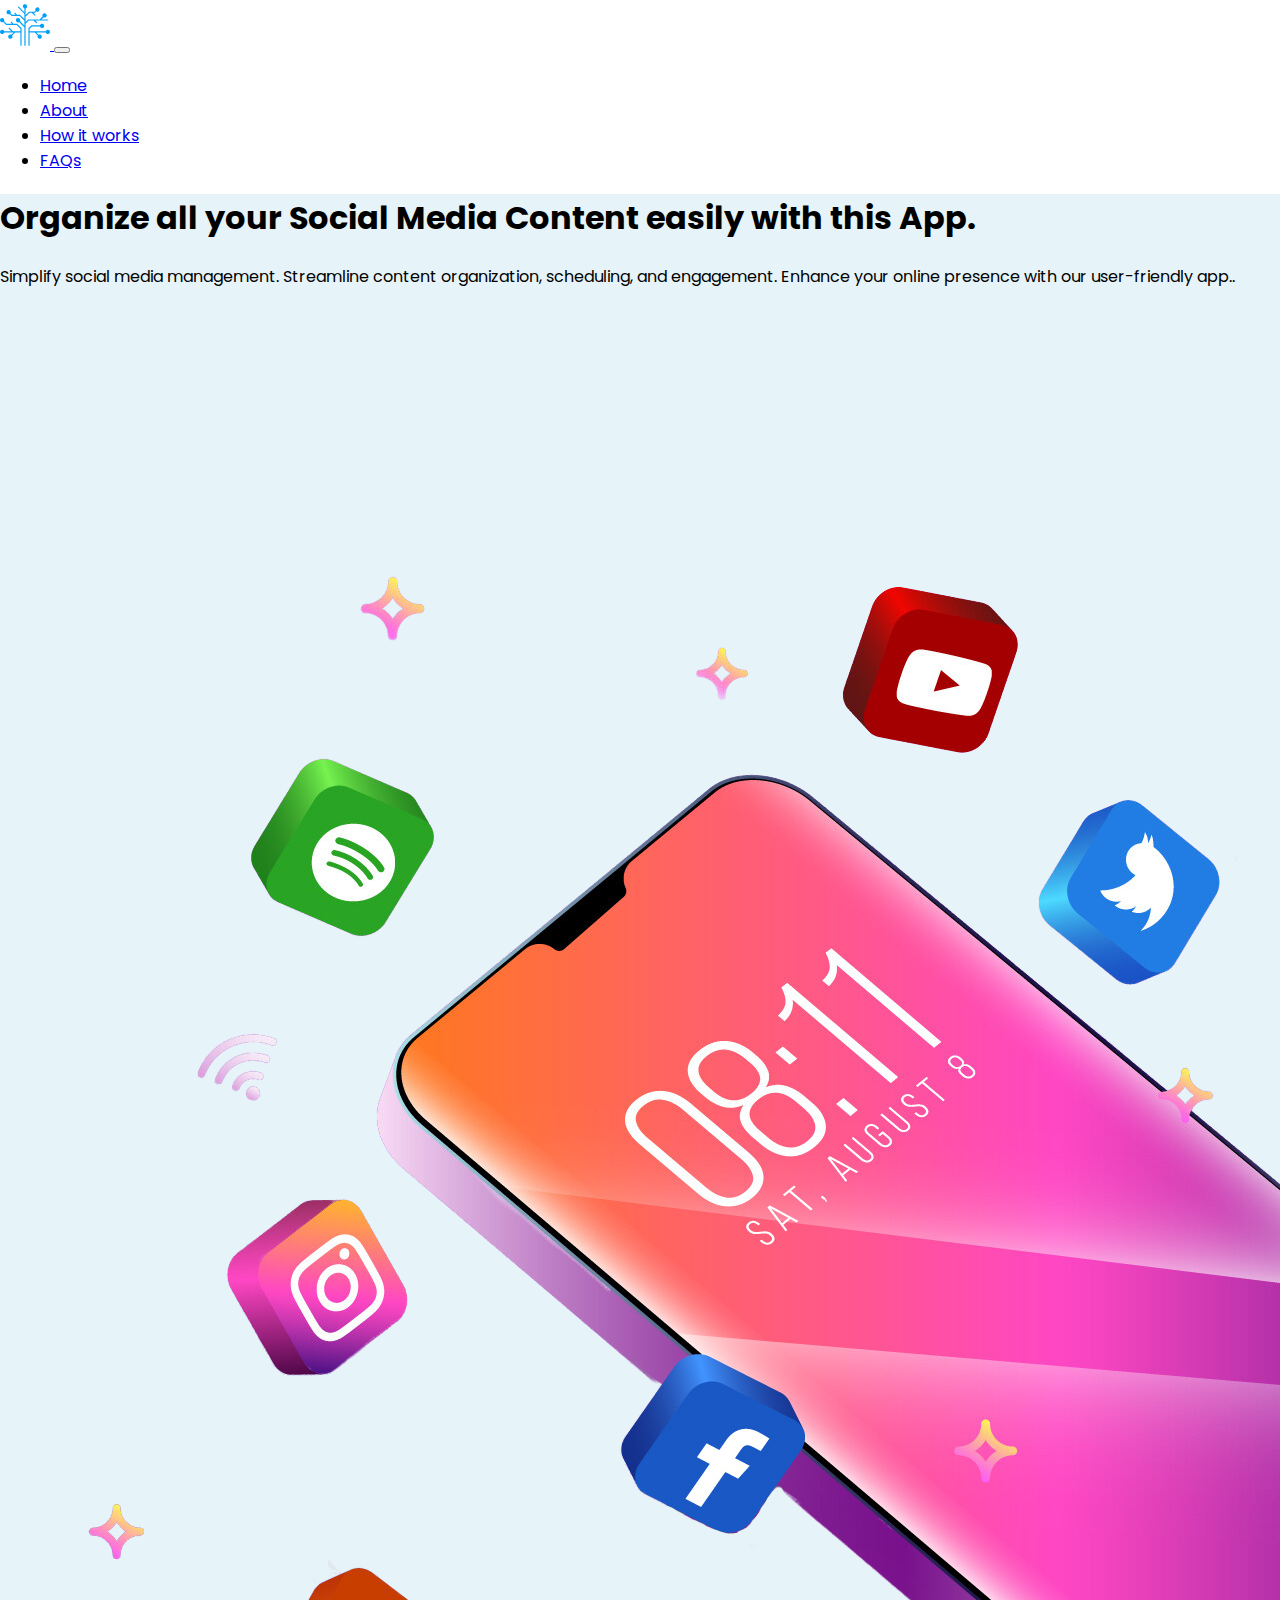
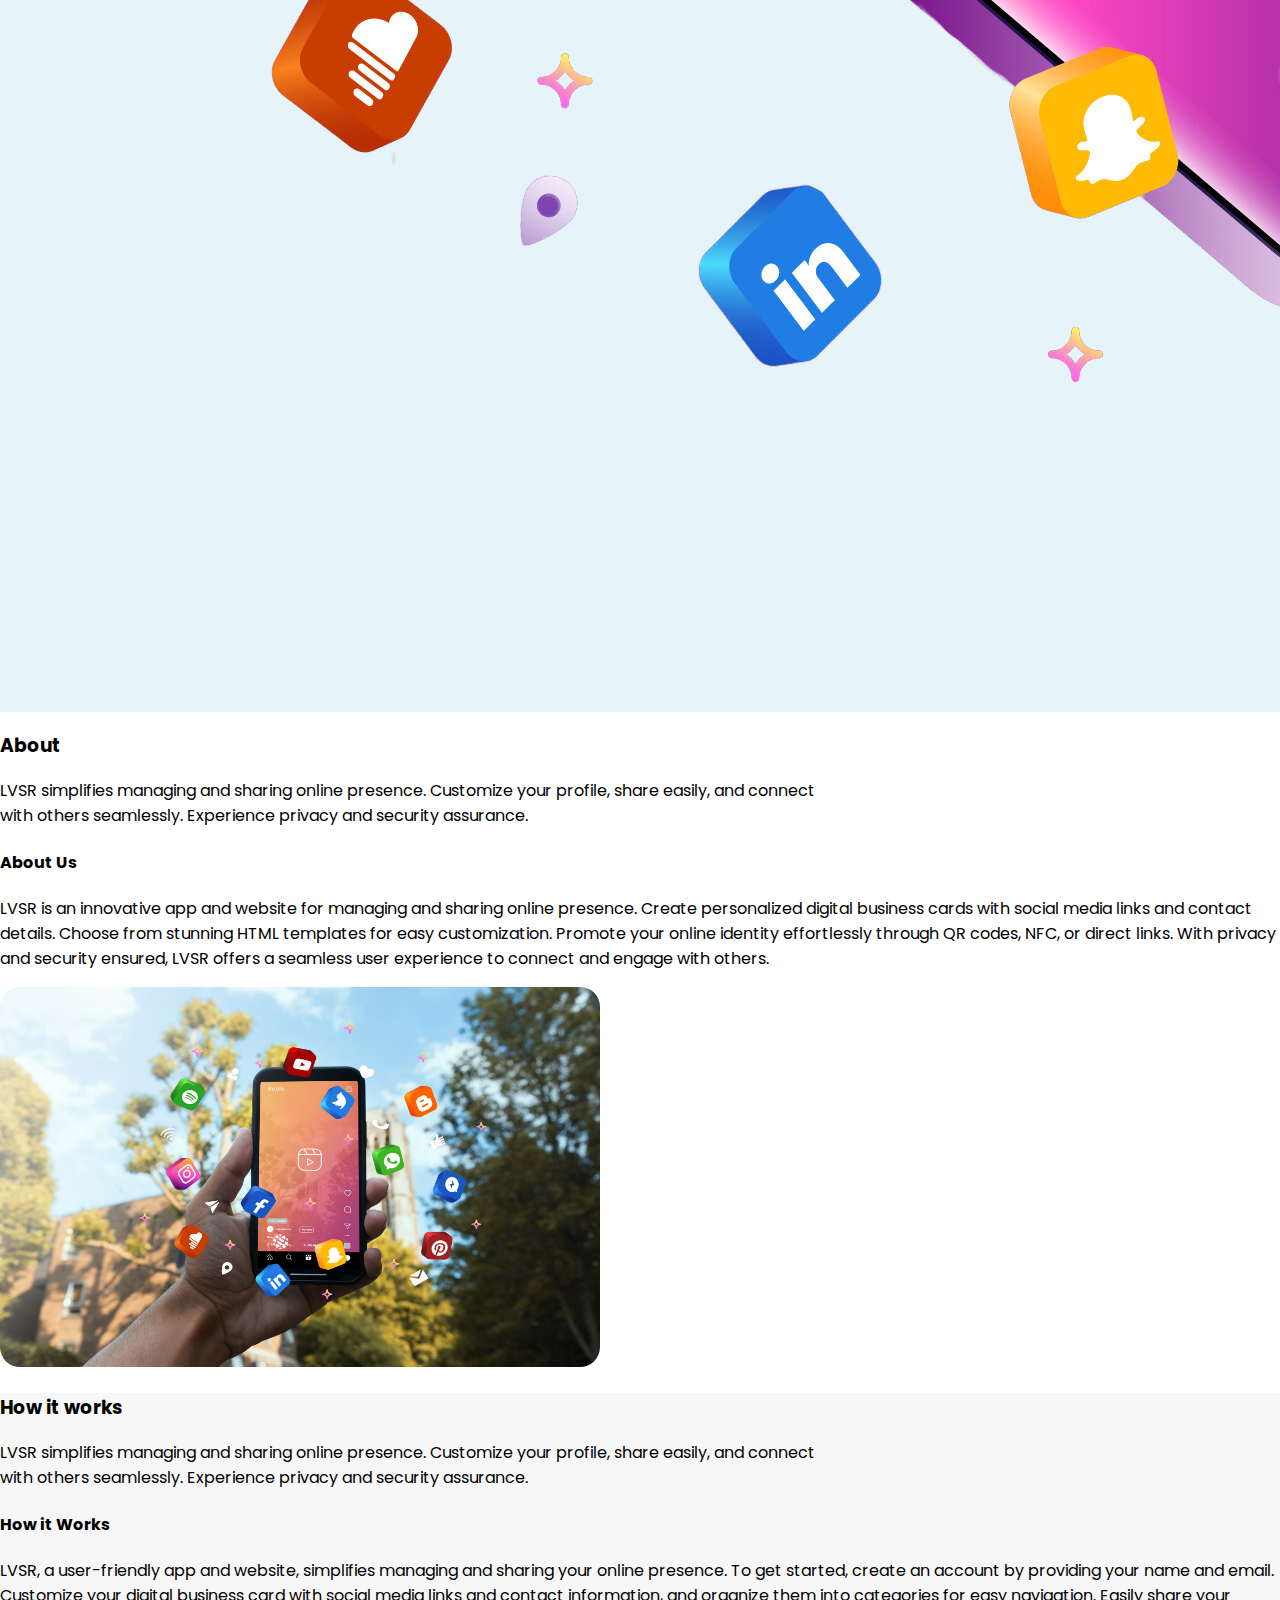
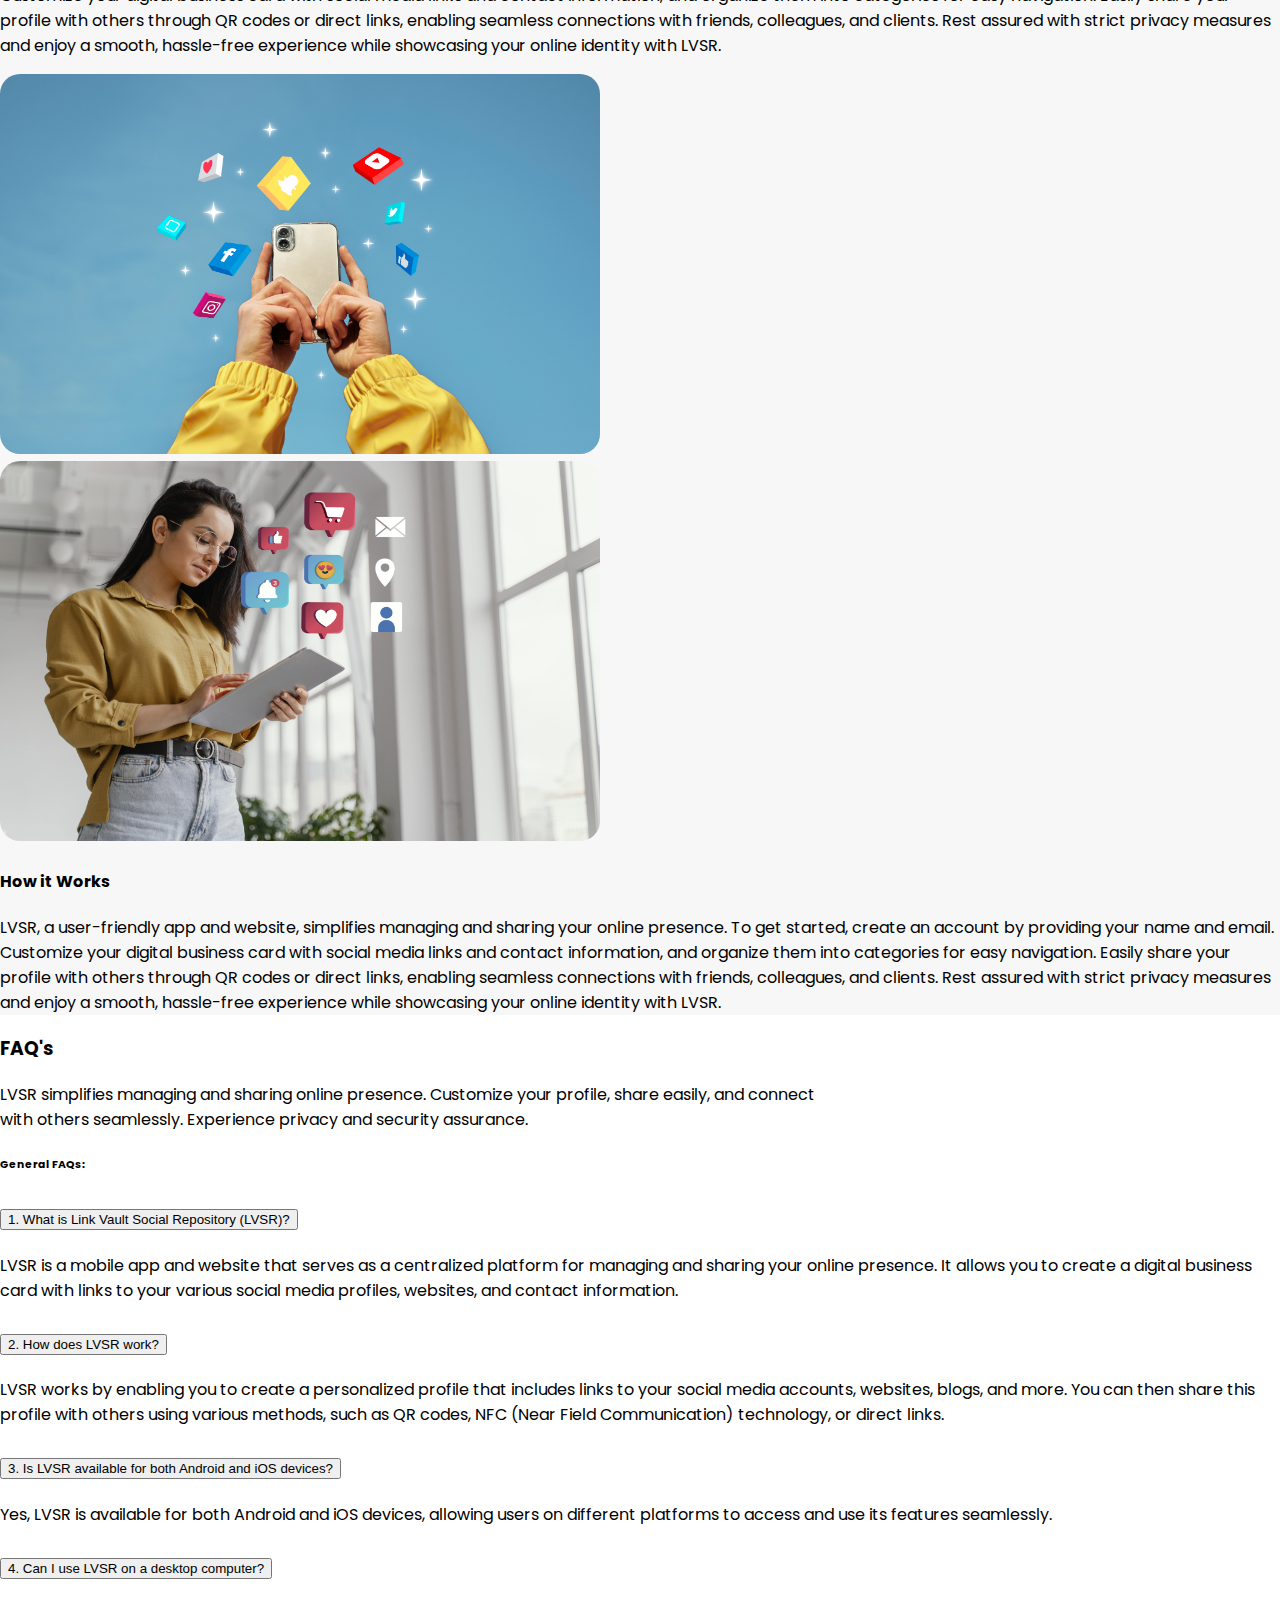
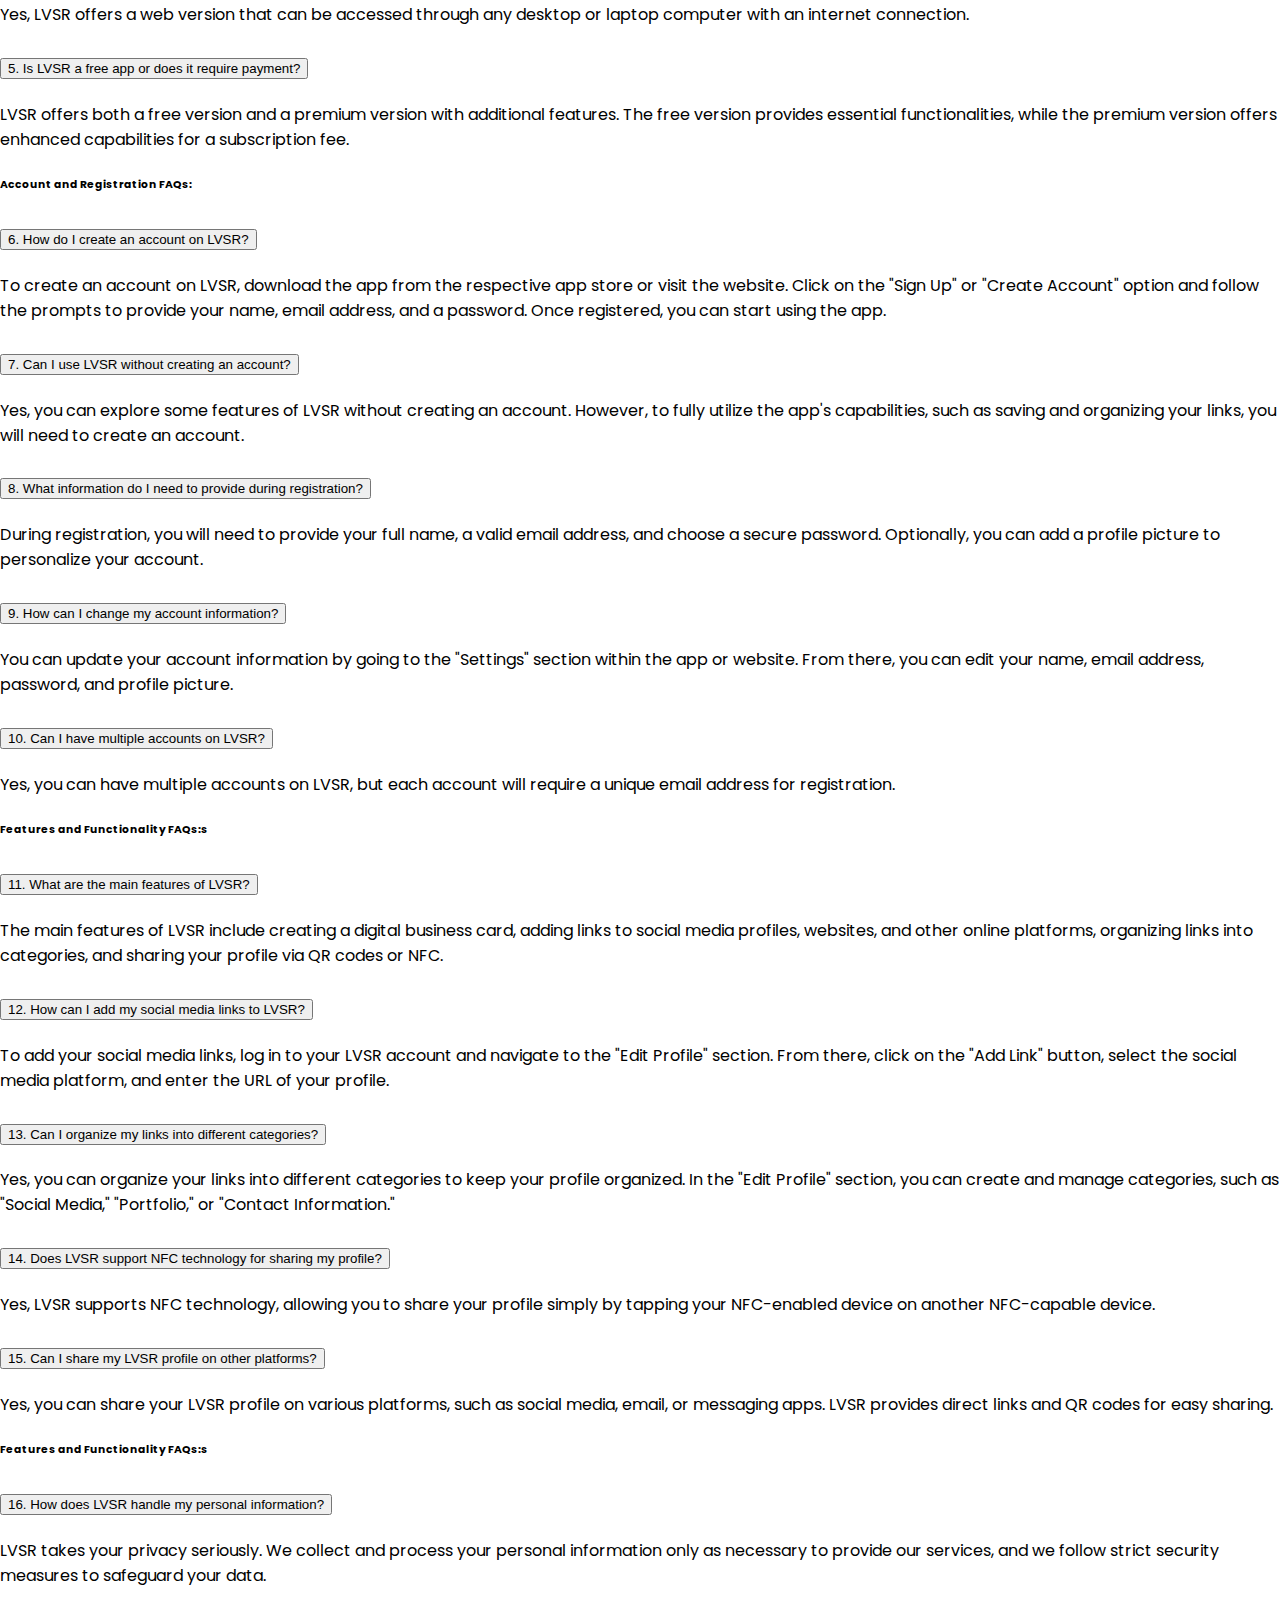
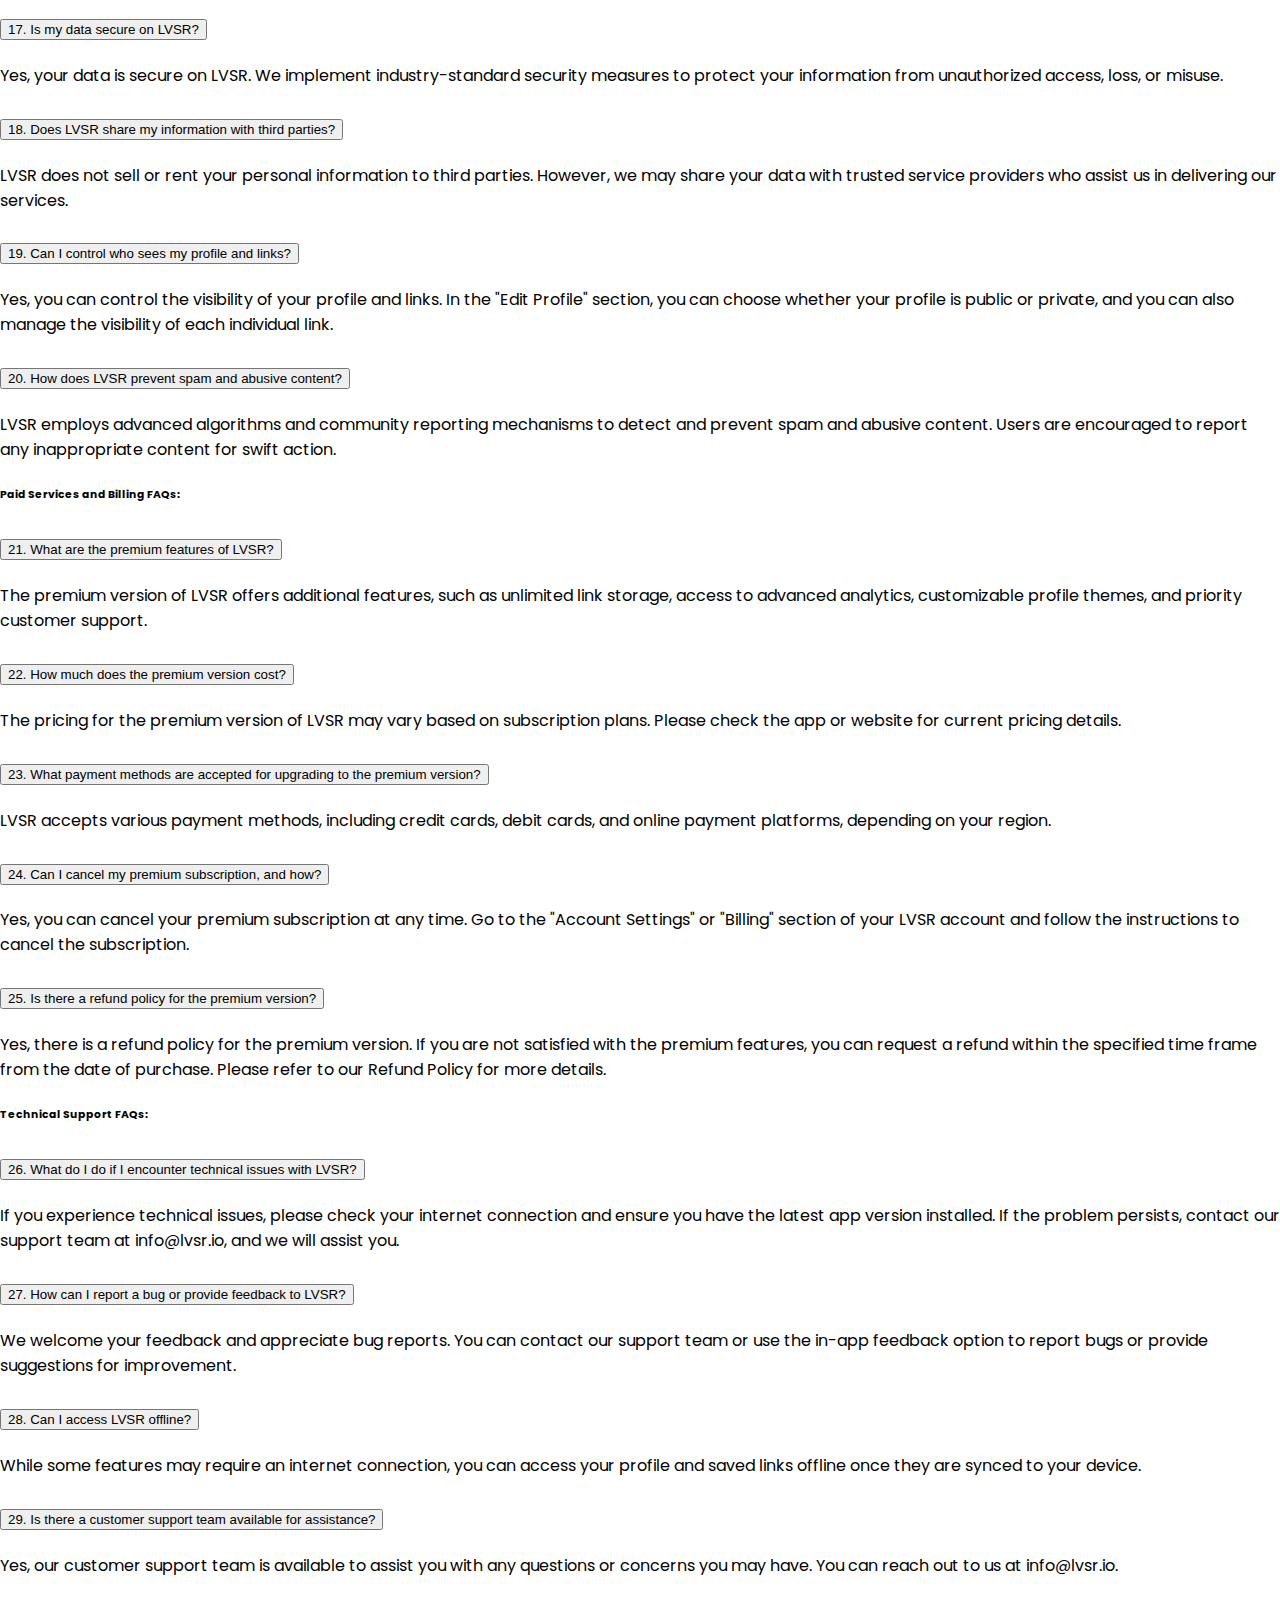
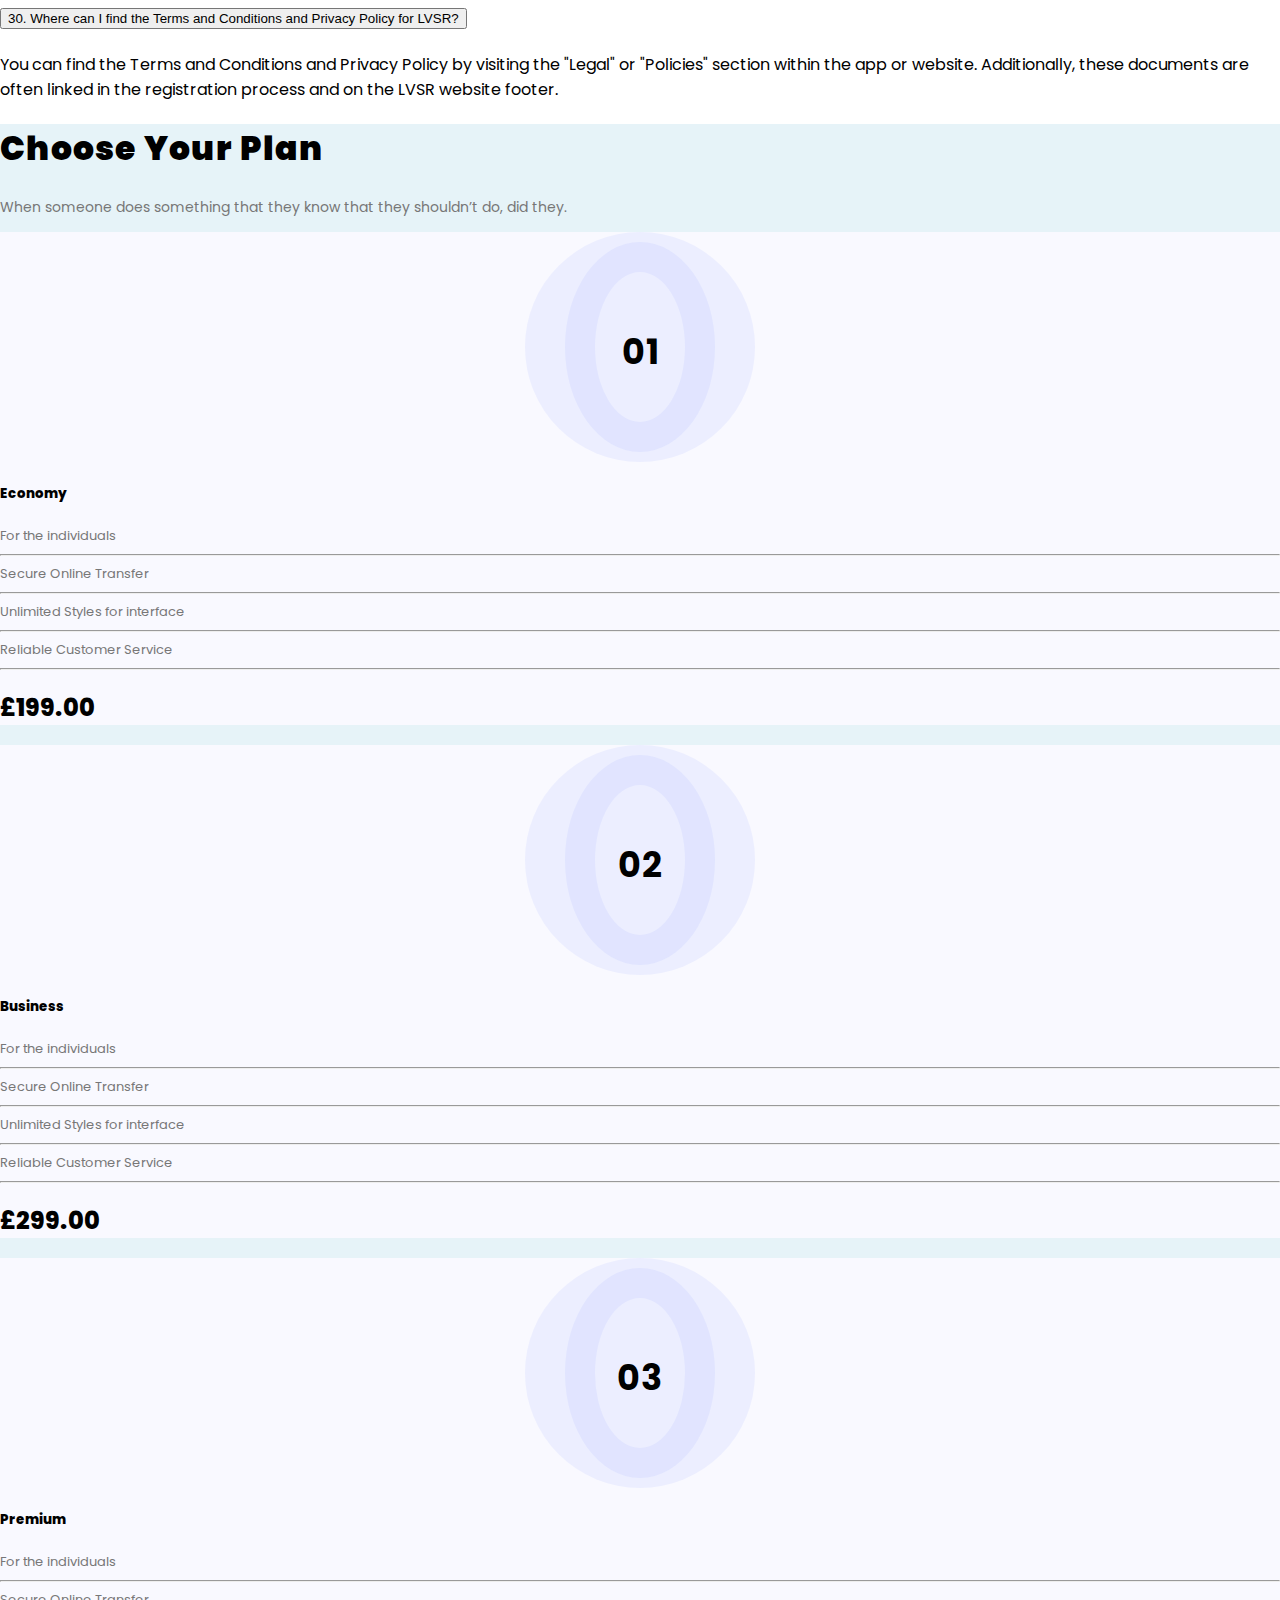
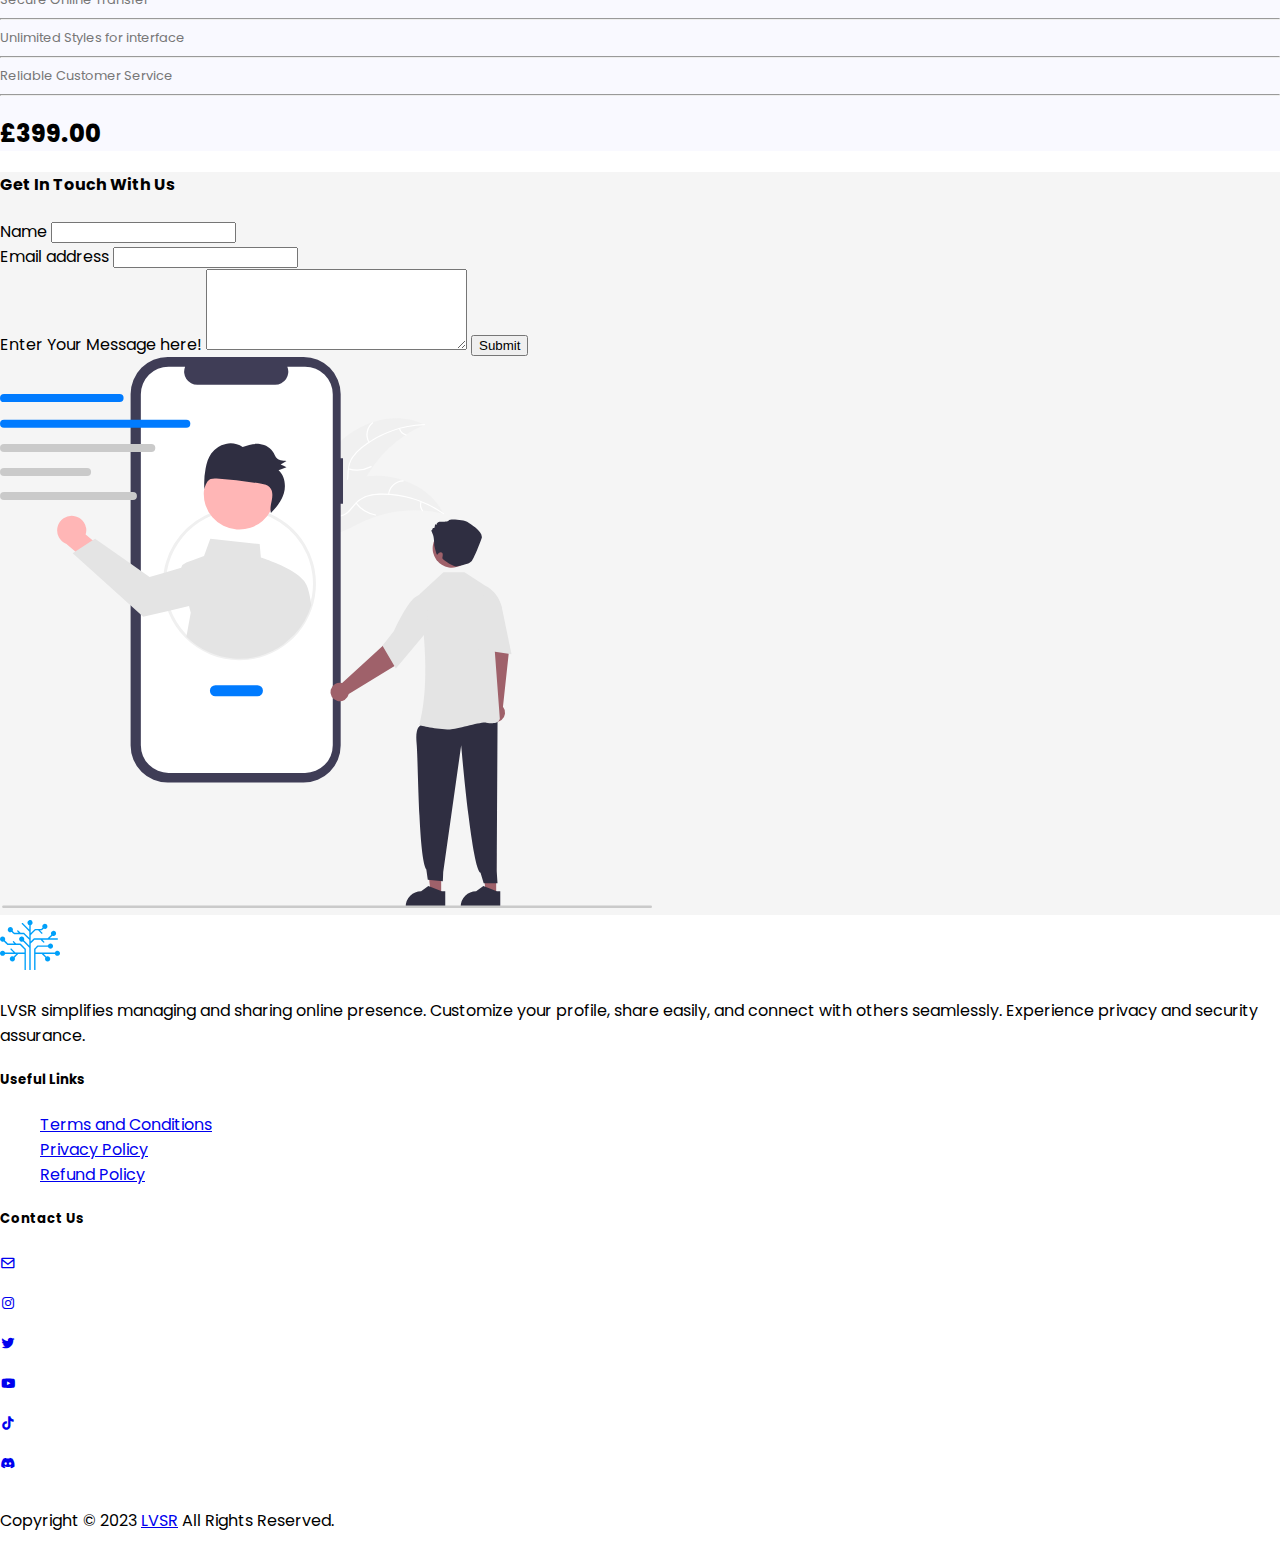
==== commit b463a5a0: "update" ====
--- a/index.html
+++ b/index.html
@@ -69,7 +69,7 @@
         <div class="container mt-5">
             <div class="row d-flex justify-content-center align-items-center ">
                 <div class="col-12 col-md-6 pt-md-0 pt-5">
-                    <h1 class="fw-bold  lh-sm pt-md-0 pt-5">Manage all your Social Media Content easily with this App.</h1>
+                    <h1 class="fw-bold  lh-sm pt-md-0 pt-5">Organize all your Social Media Content easily with this App.</h1>
                     <p class="my-3">Simplify social media management. Streamline content organization, scheduling, and engagement. Enhance your online presence with our user-friendly app..</p>
 
                 </div>
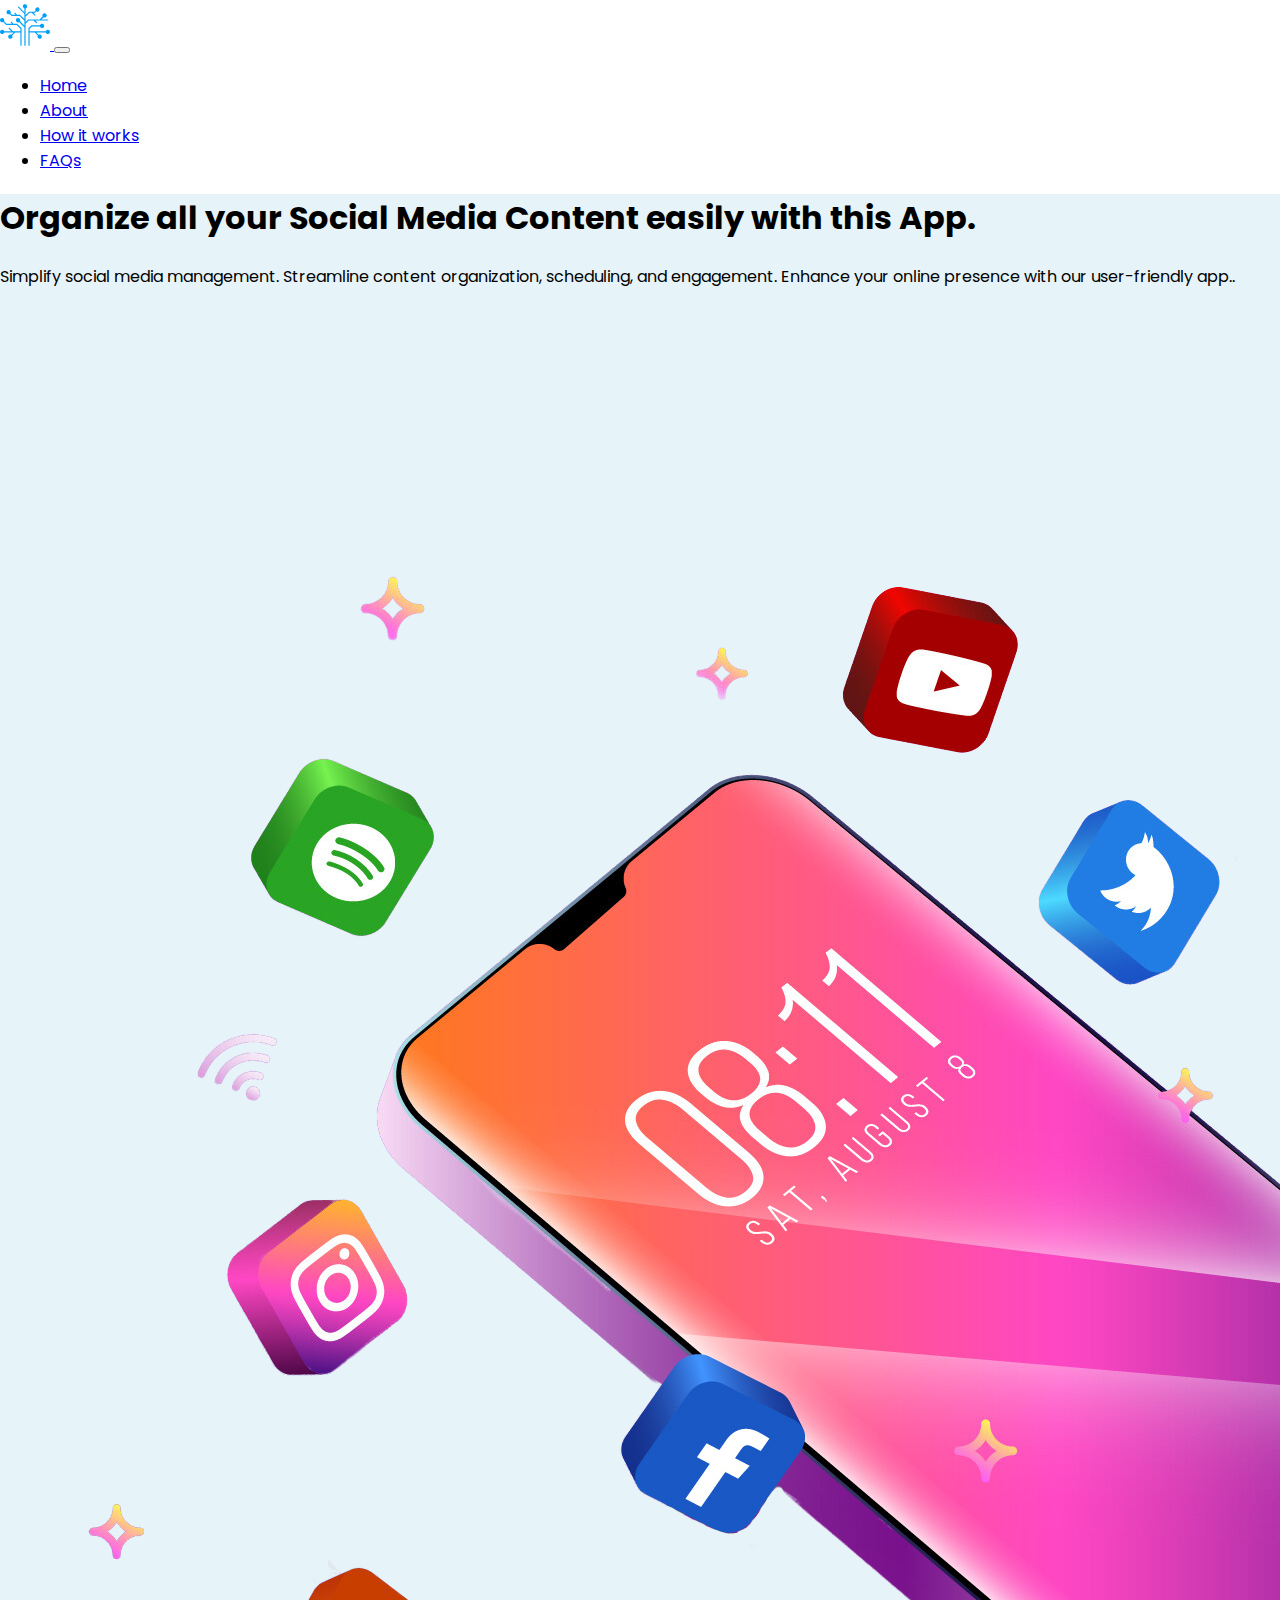
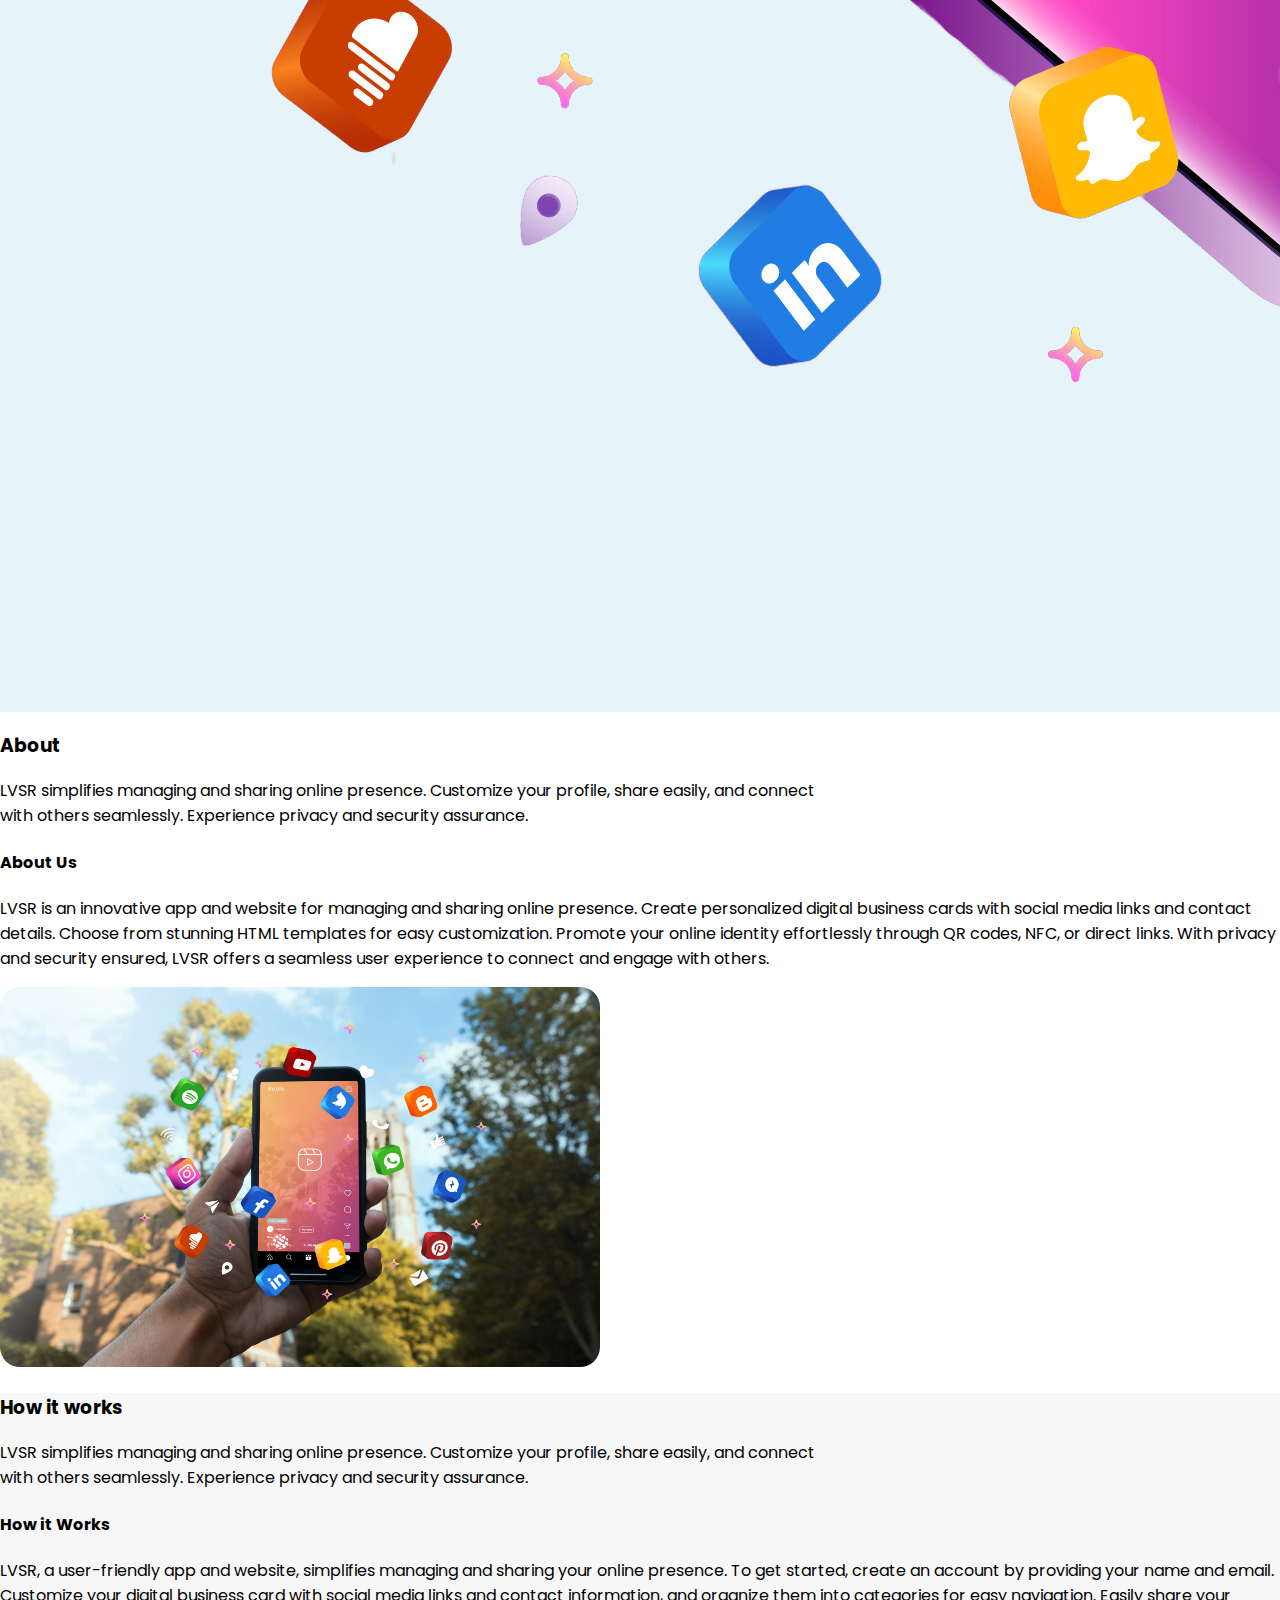
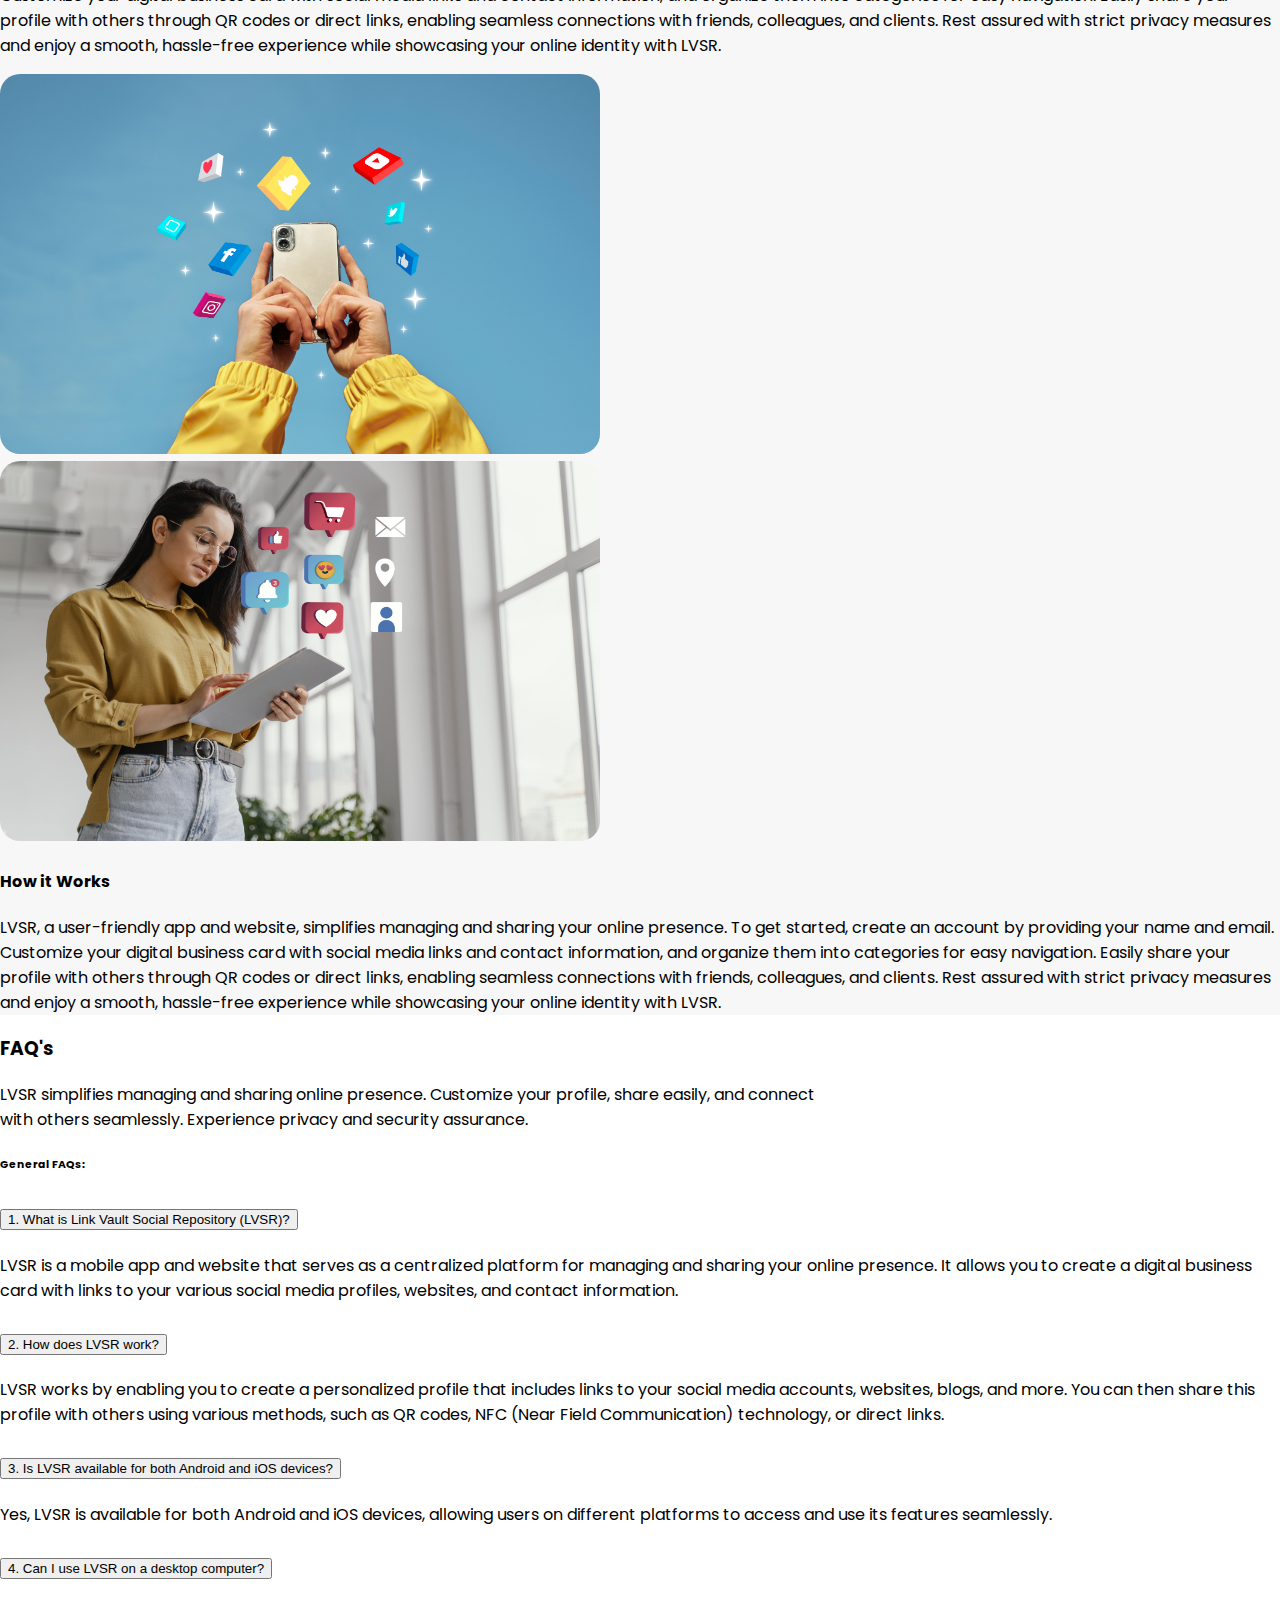
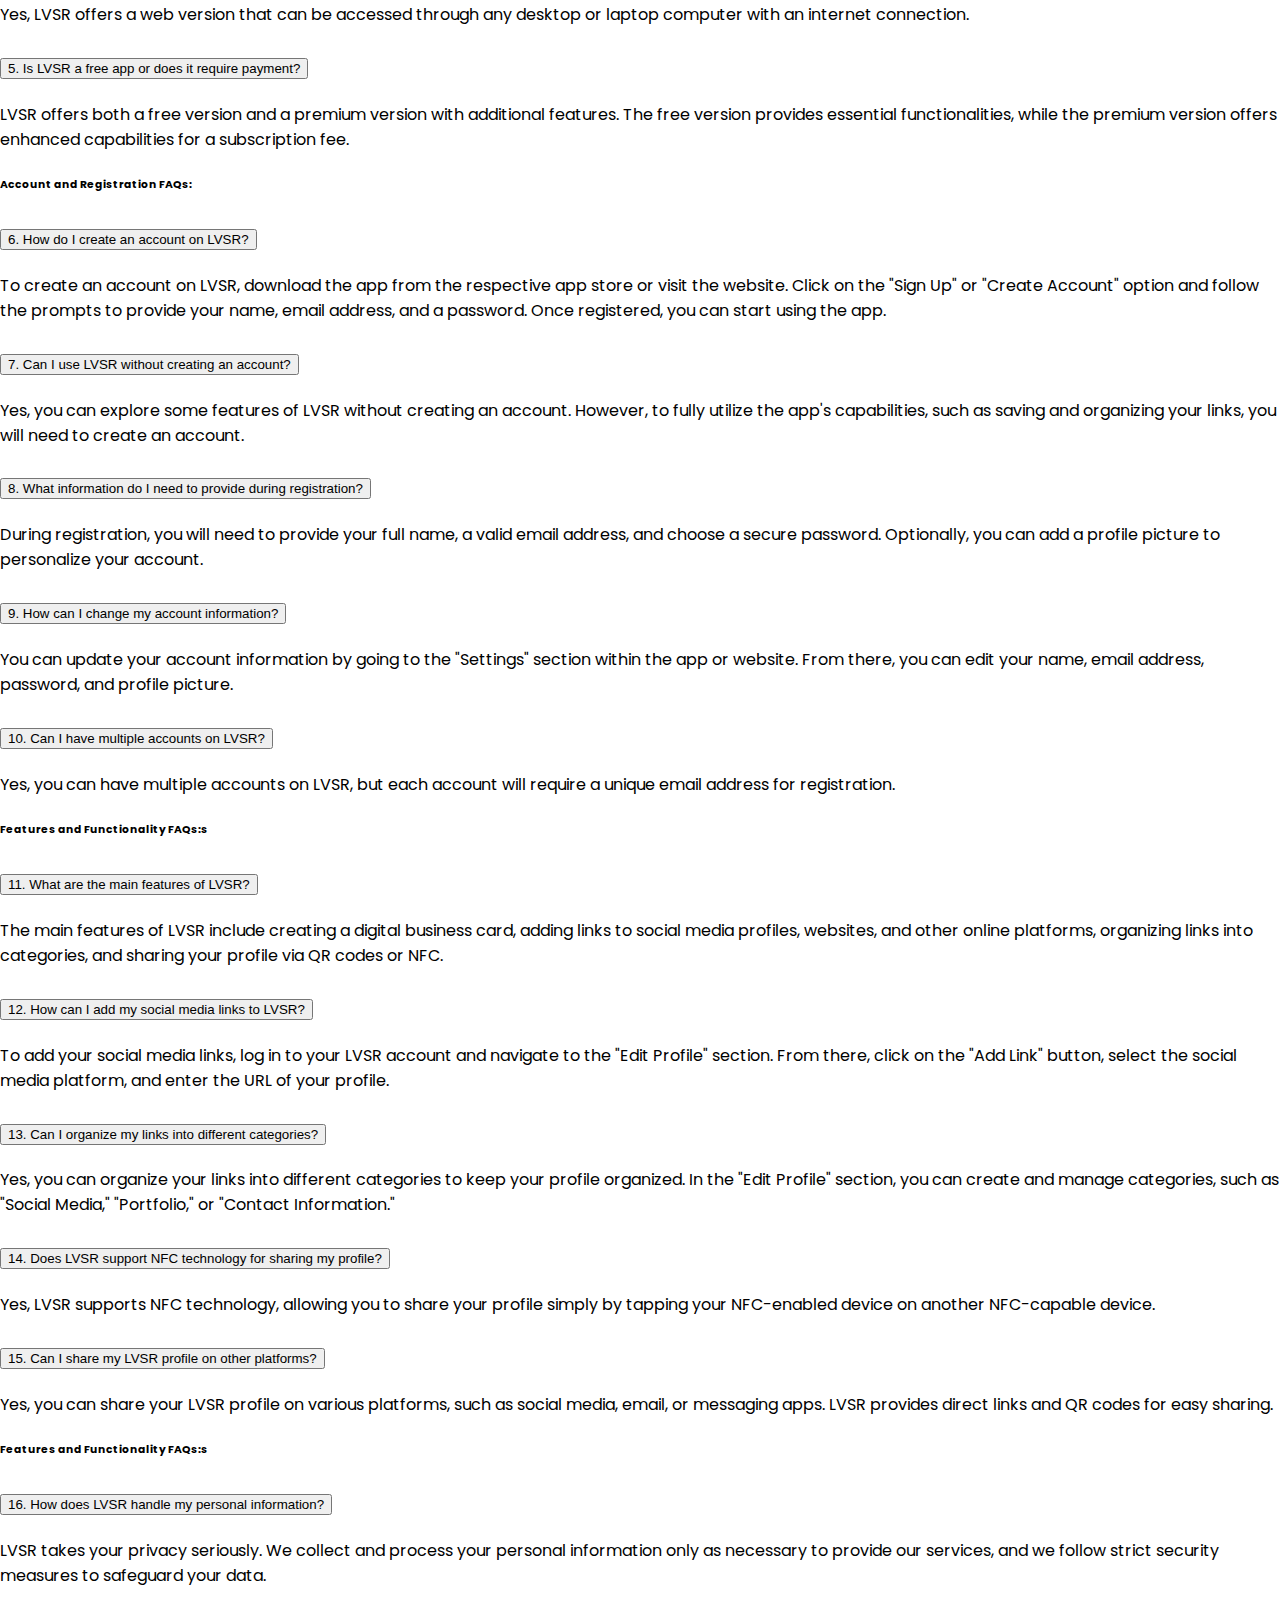
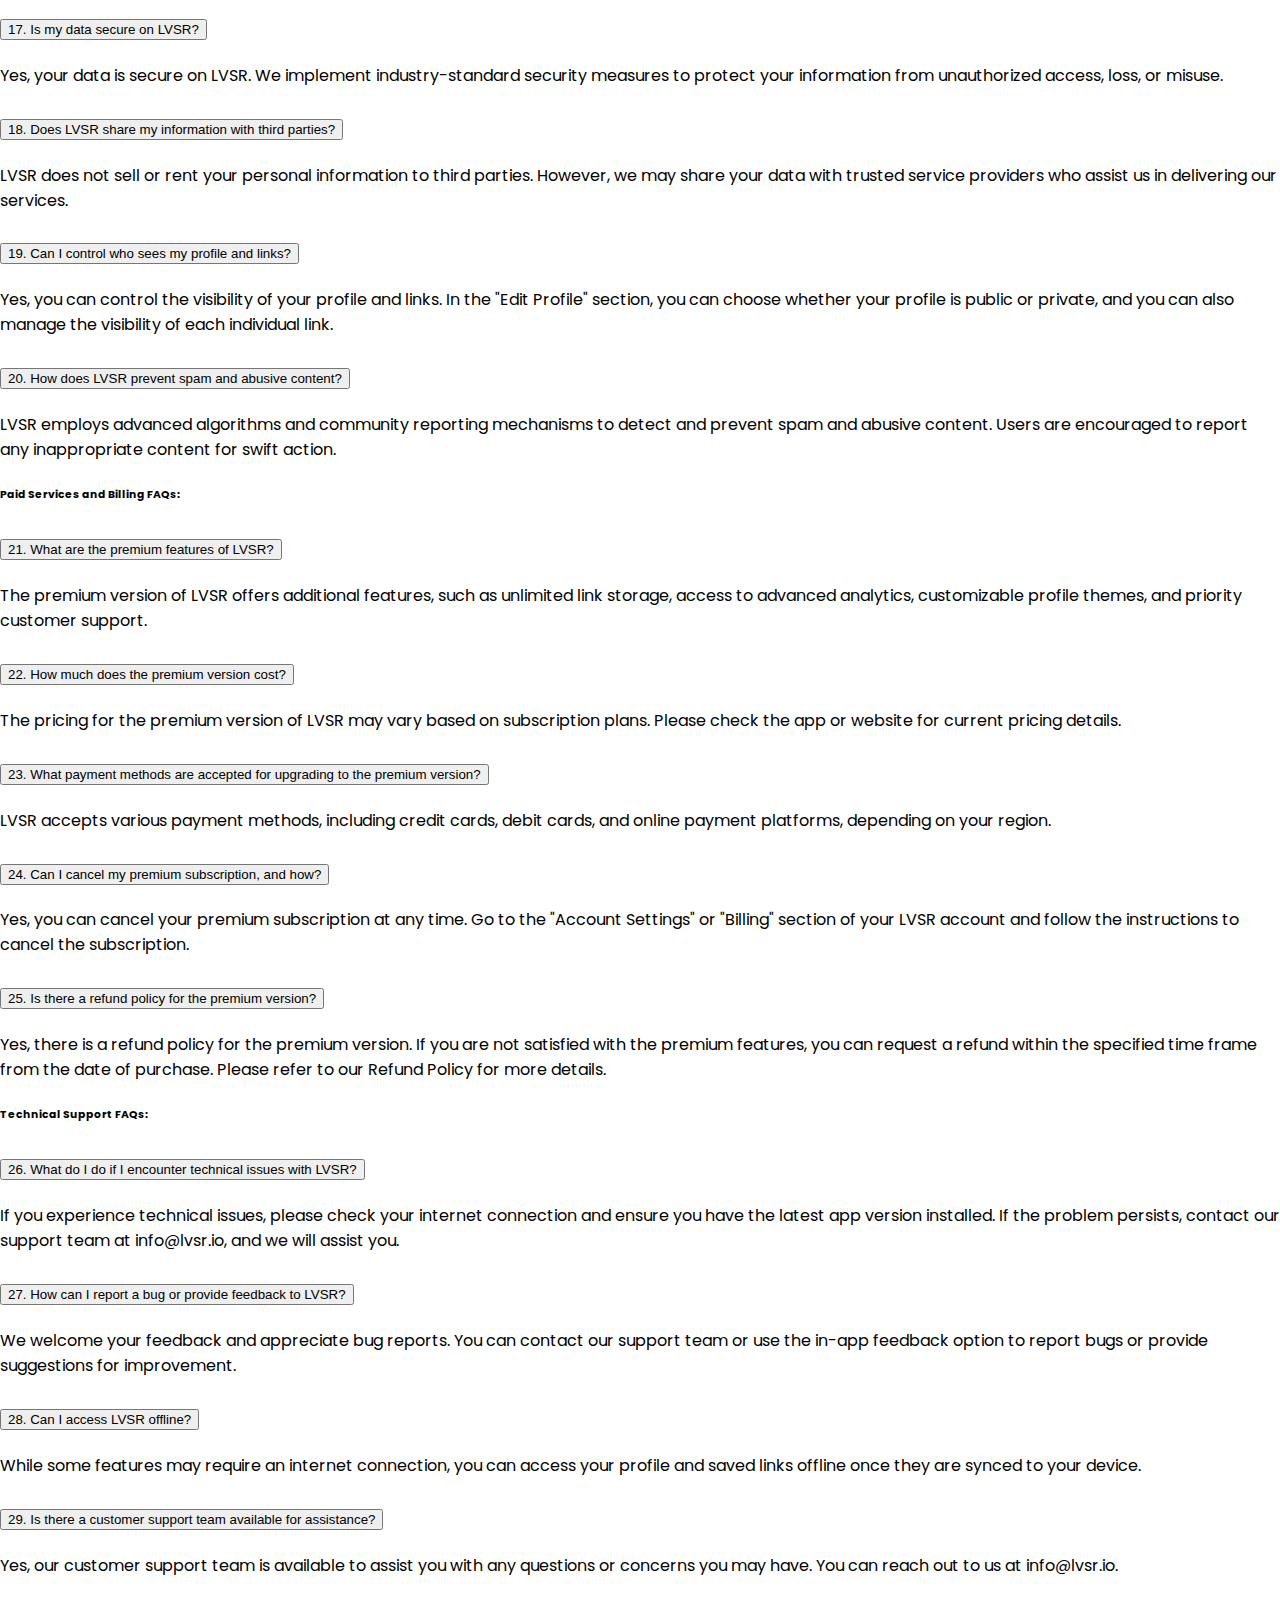
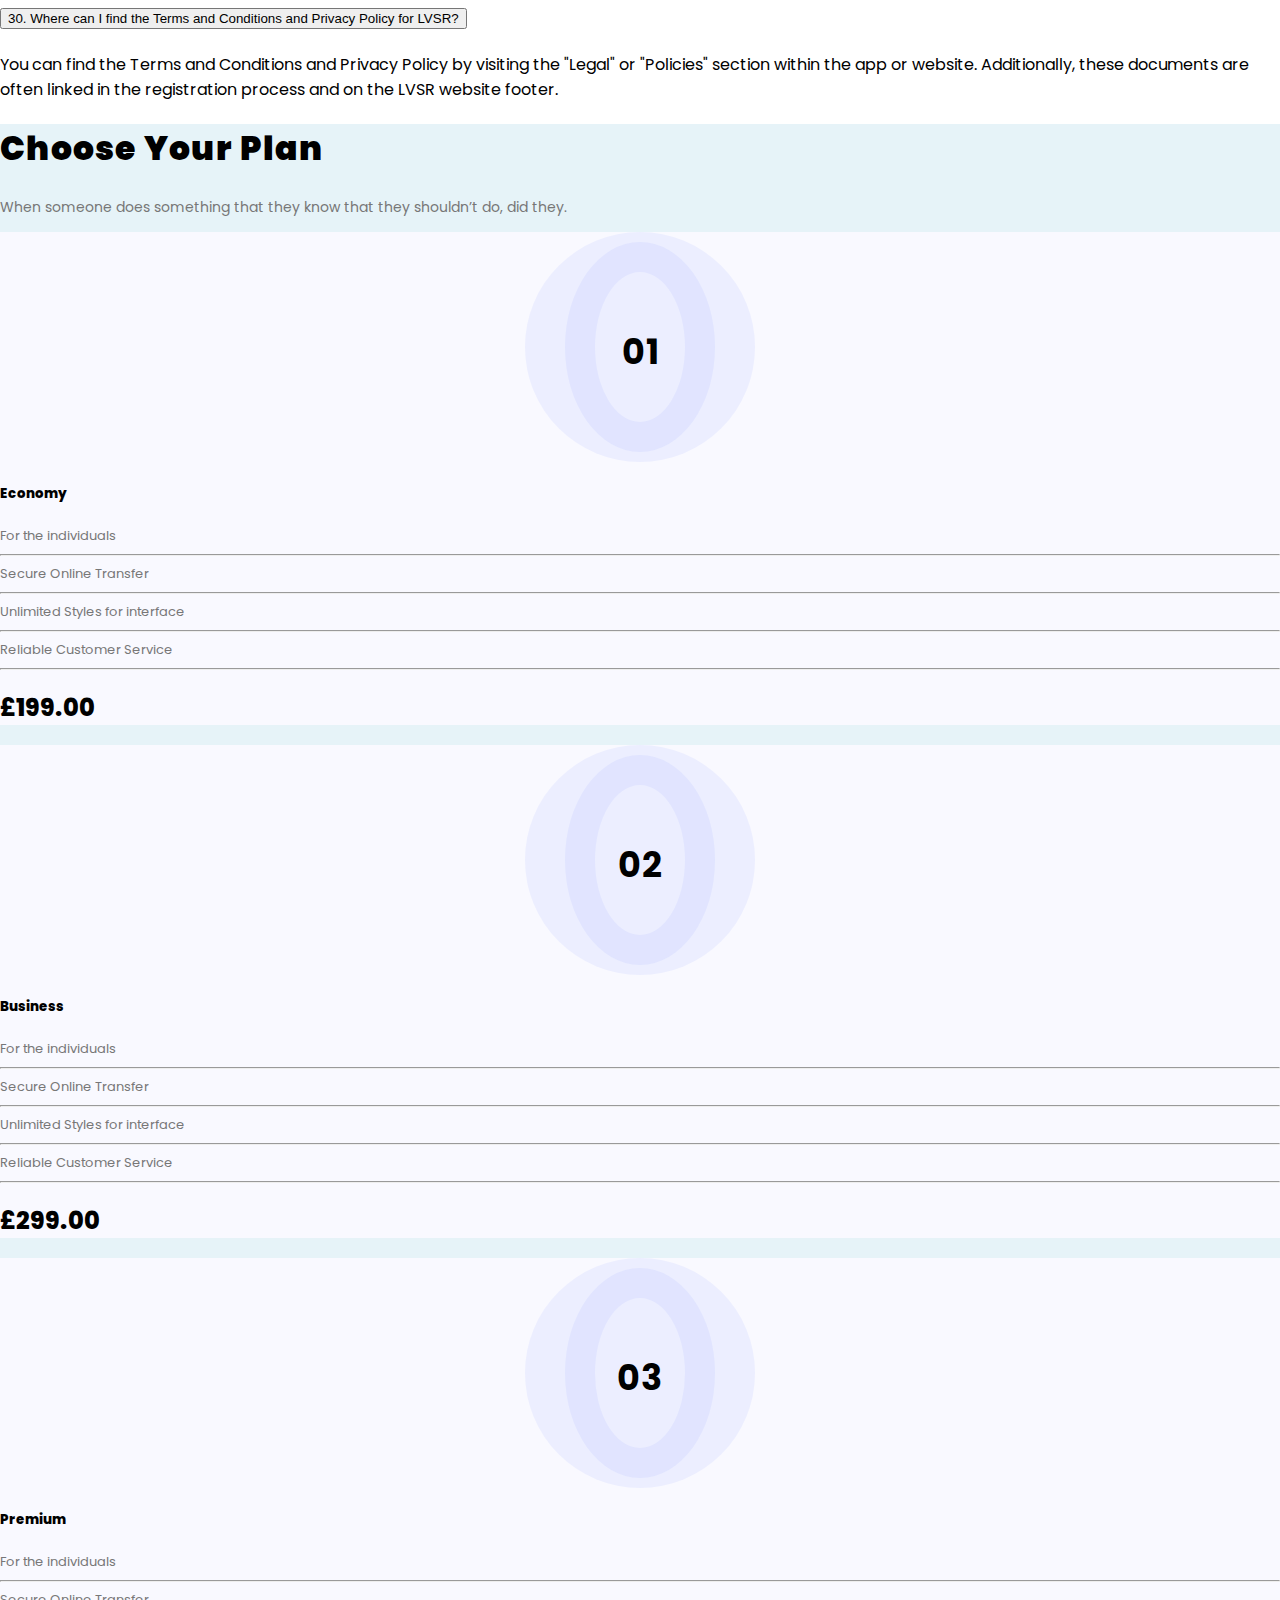
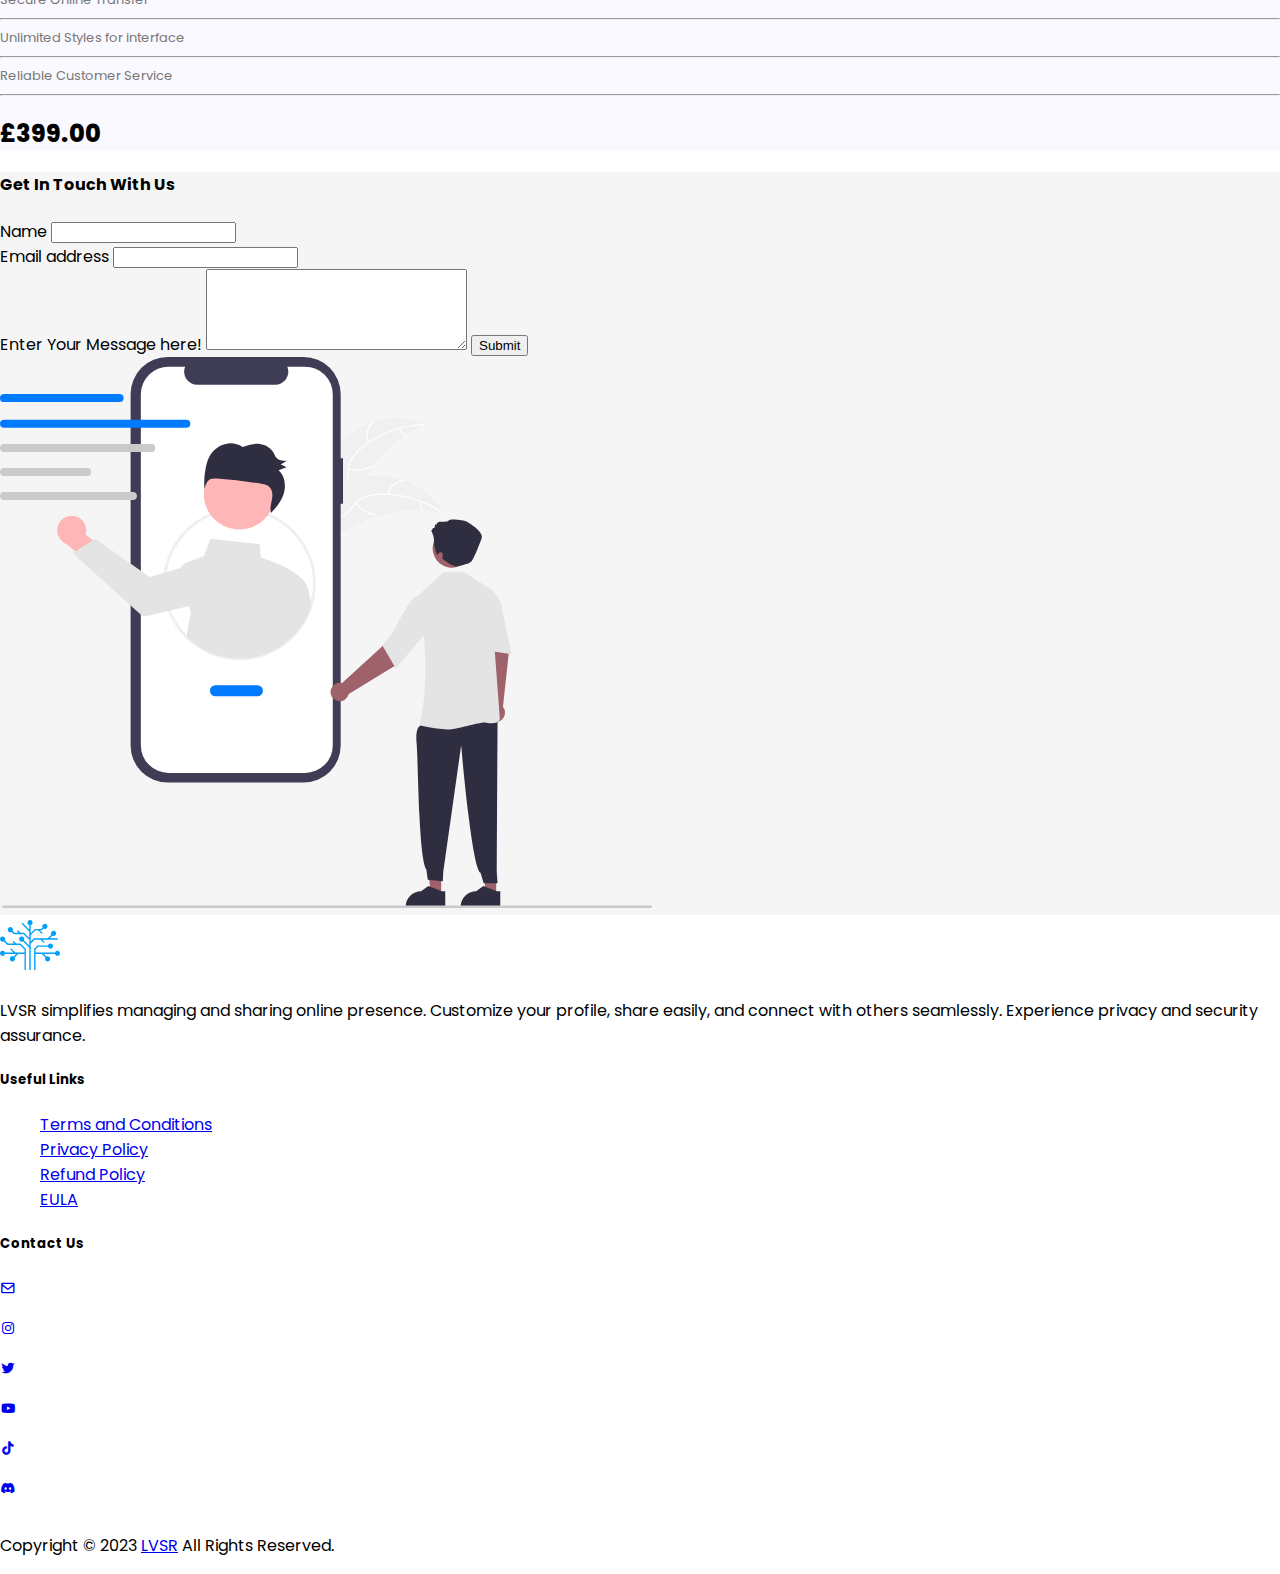
==== commit a9c222c3: "update" ====
--- a/index.html
+++ b/index.html
@@ -780,6 +780,9 @@
                             <li class="my-1">
                                 <a href="/refund-policy.html" >Refund Policy </a>
                             </li>
+                            <li class="my-1">
+                                <a href="/eula.html" >EULA </a>
+                            </li>
                         </ul>
                     </div>
                 </div>
